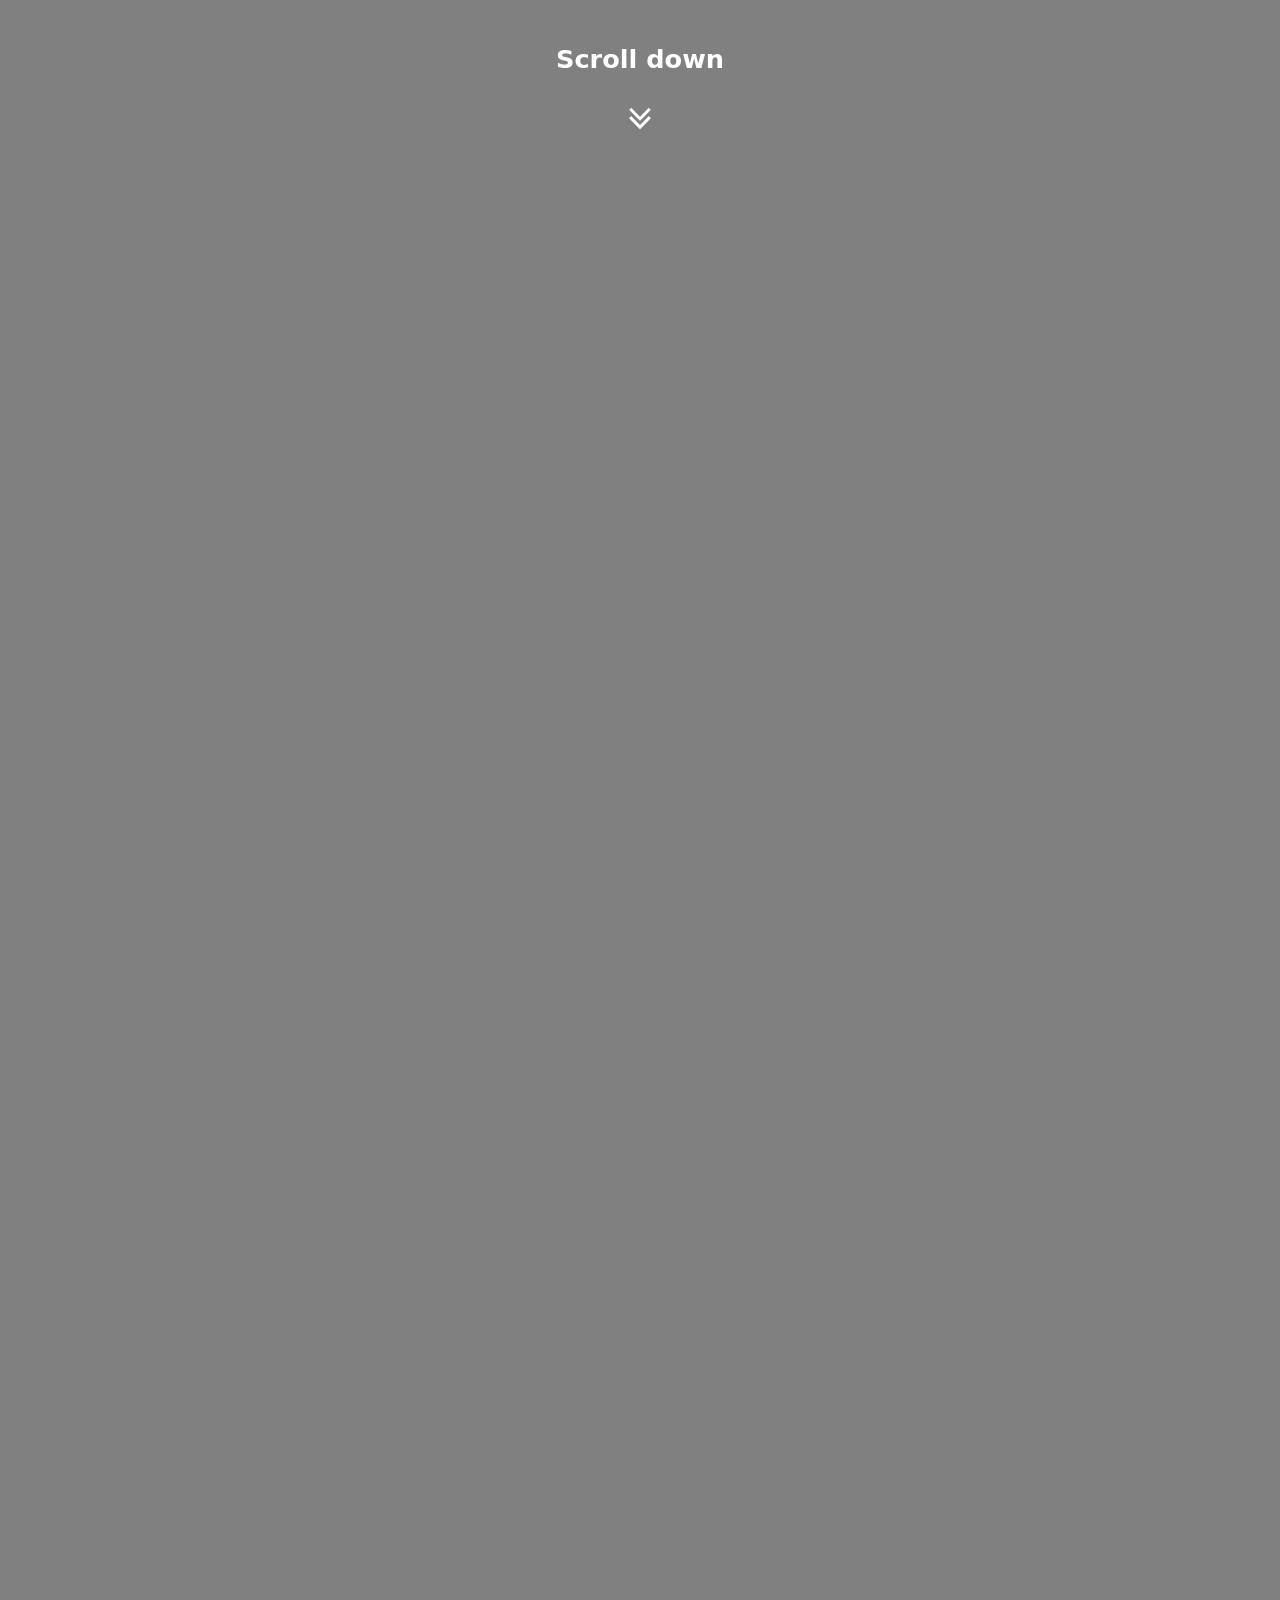
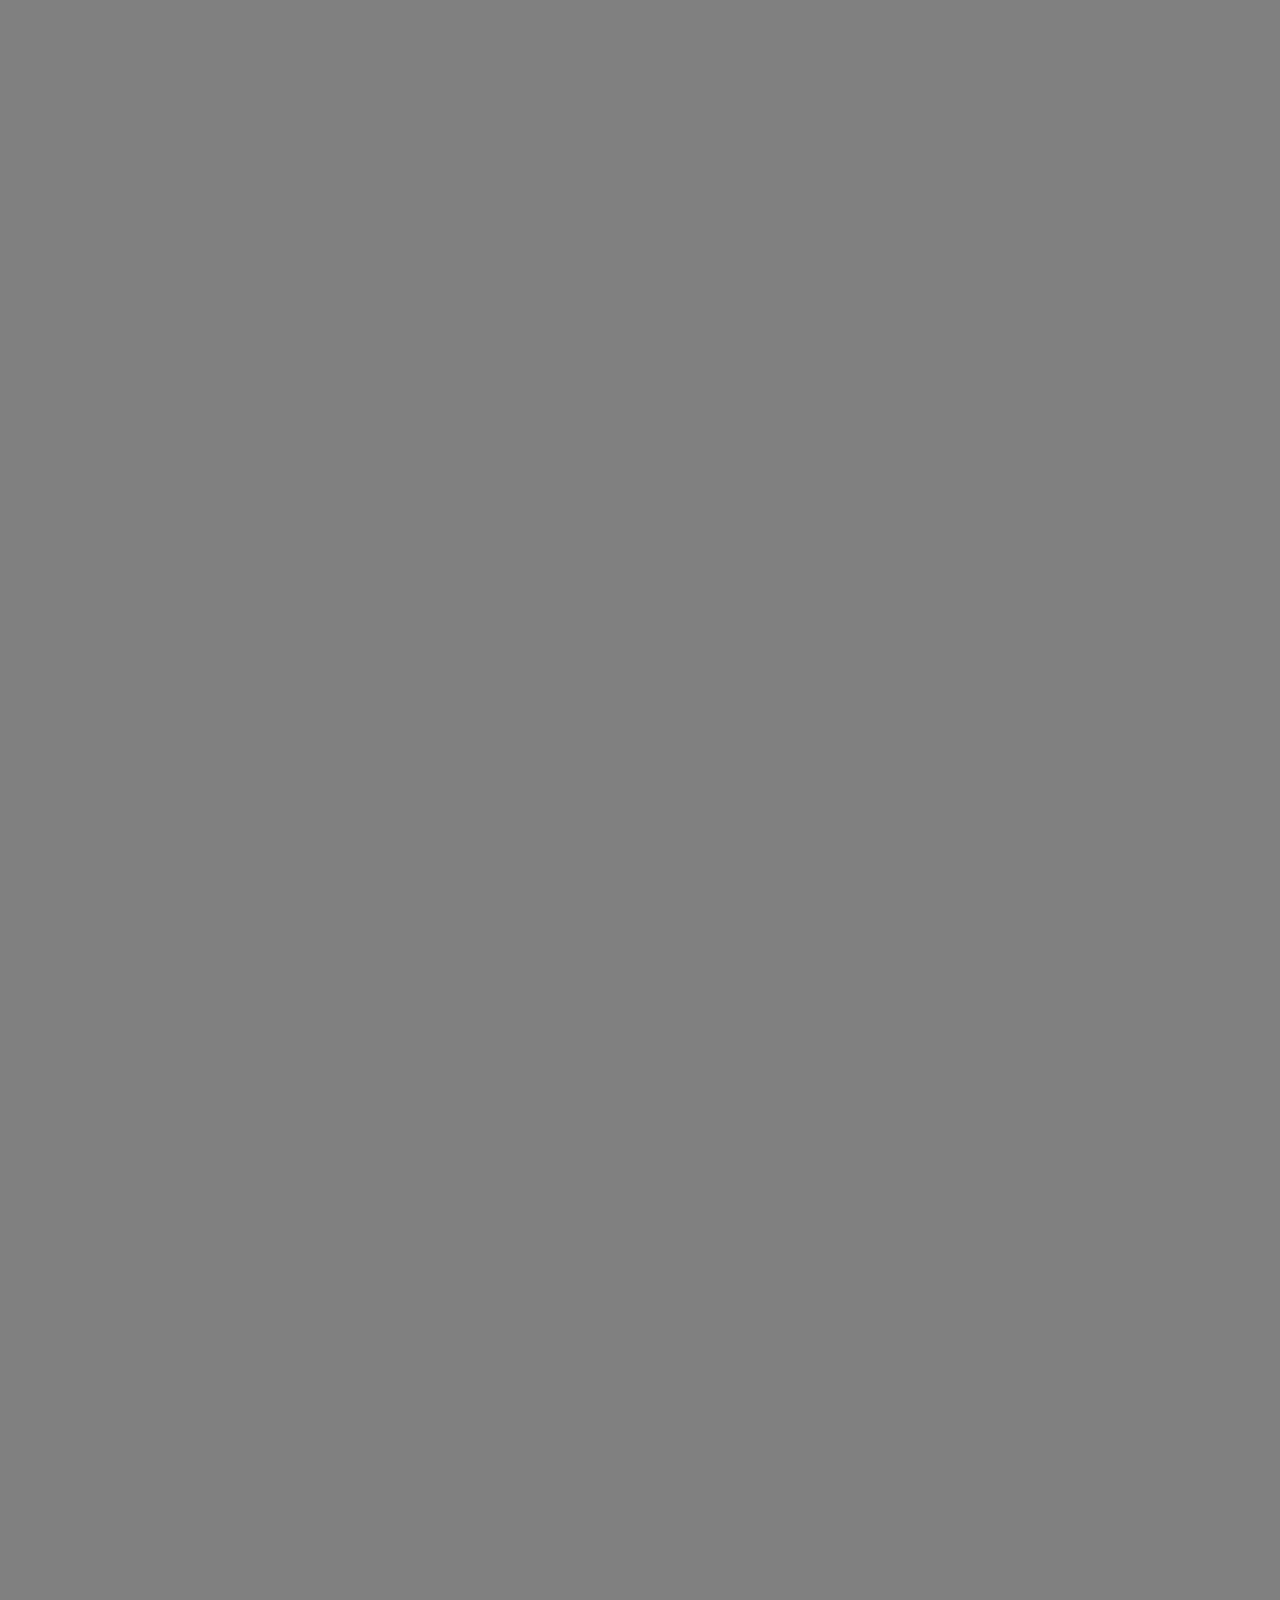
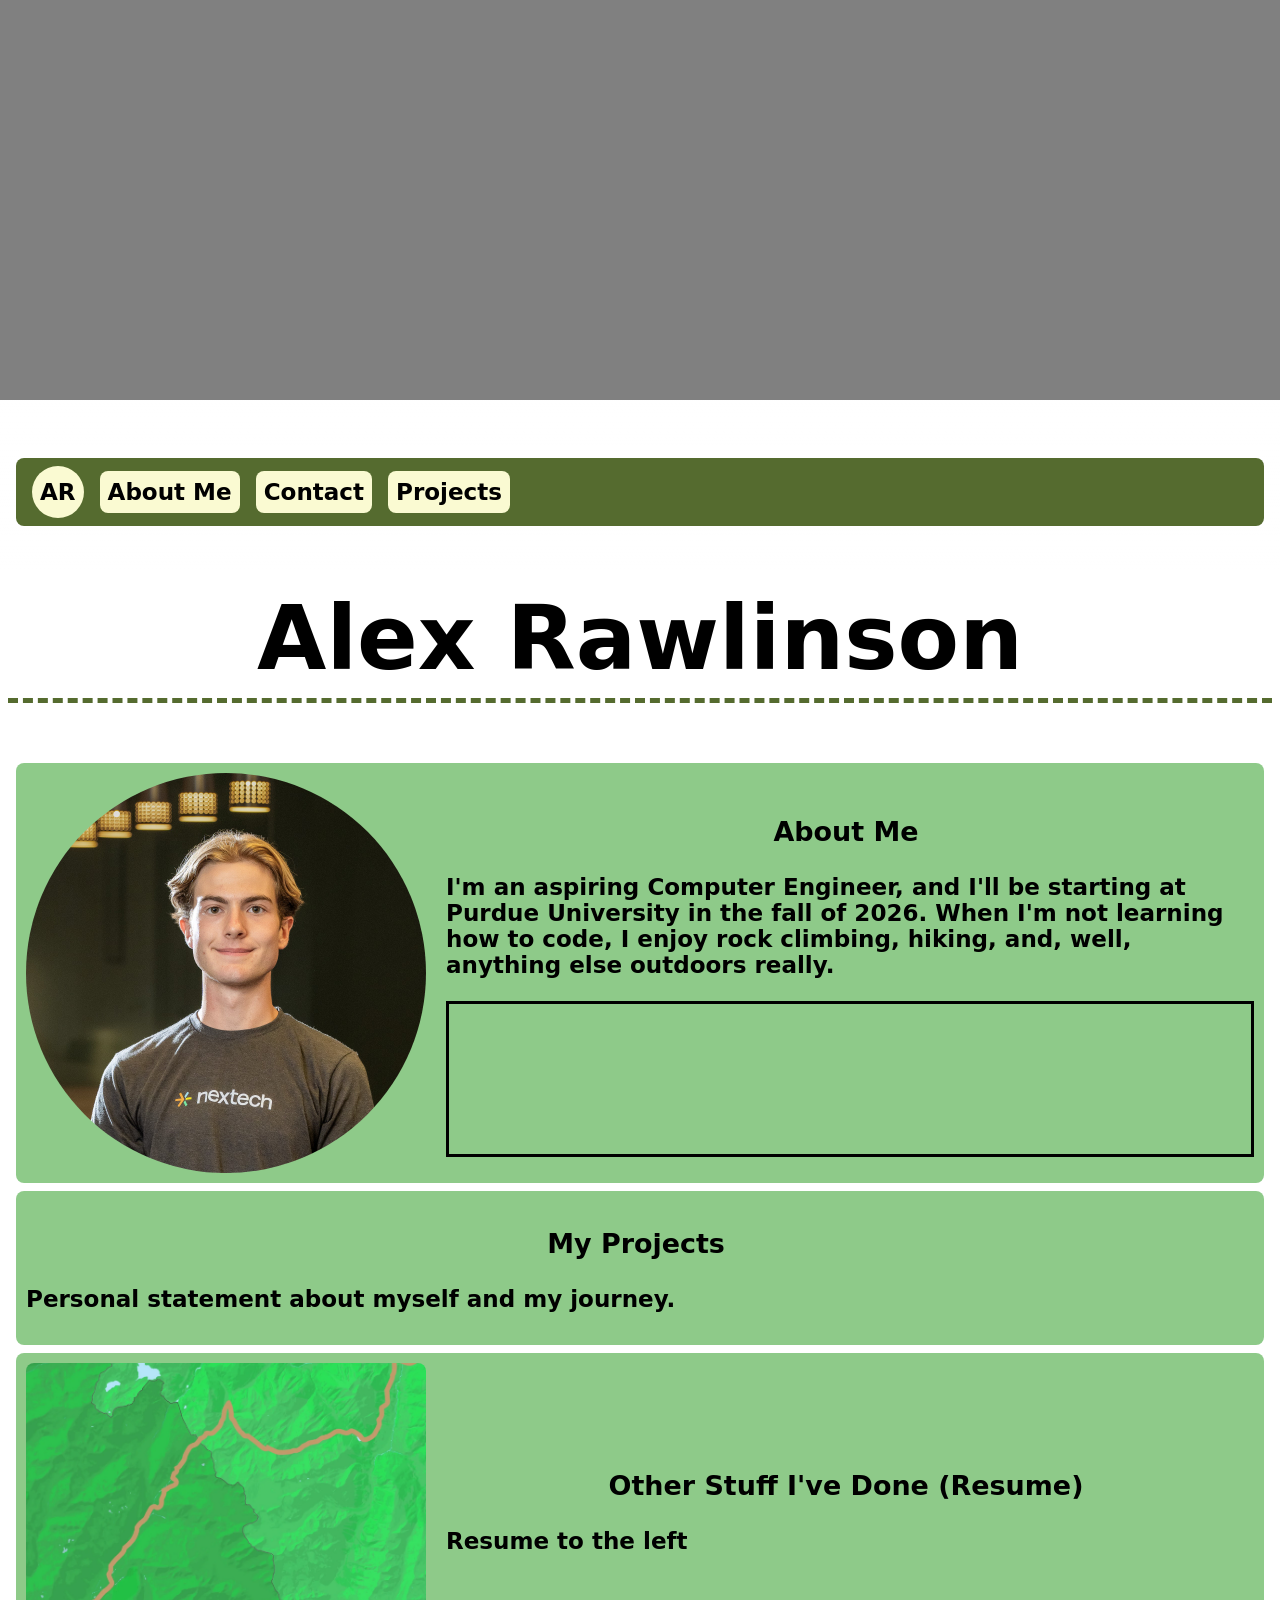
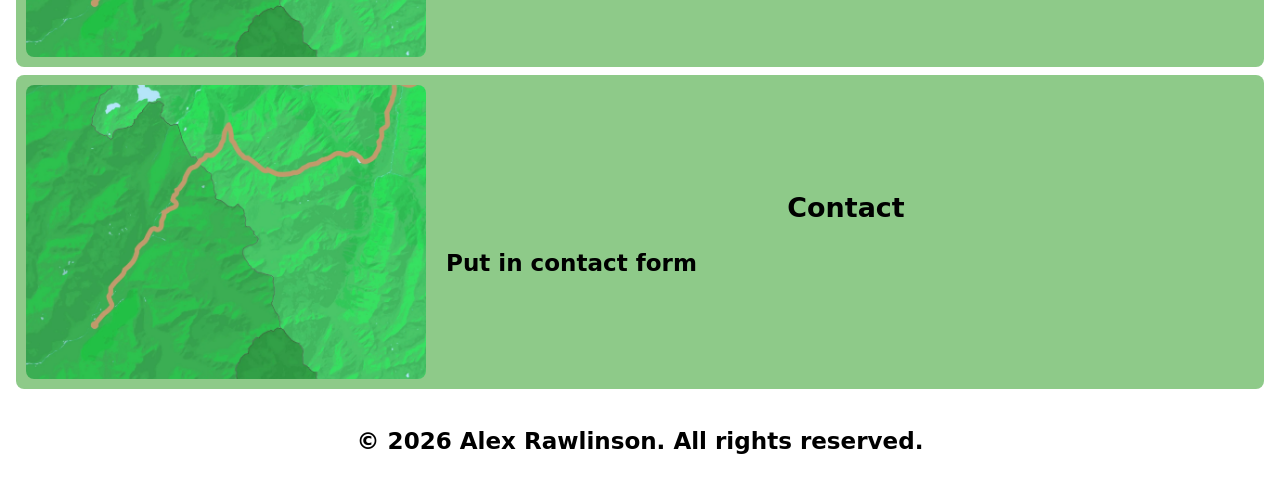
==== index.html @ c59f5154 "test gh yet again" ====
<!DOCTYPE html>
<html>

<head>
    <title>Home</title>
    <link href="./style.css" rel="stylesheet" type="text/css" />
    <script defer src="./script.js"></script>
</head>

<body>
    <div class="scroll-container">
        <div class="video-topper">
            <p>Scroll down</p>
            <img src="Assets/down-arrow.png" style="width: 3vw; margin:none;">
        </div>

        <div class="video-container">
            <video class="video" muted playsinline preload="auto">
                <source src="Assets/colorado.mp4" type="video/mp4">
            </video>

            <a href="#about-me" class="video-navbtn" id="aboutButton">About</a>
            <a href="#projects" class="video-navbtn" id="projectsButton">Projects</a>
            <a href="#contact" class="video-navbtn" id="contactButton">Contact</a>
        </div>
    </div>

    <div class="gradient">
        <div class="navbar">
            <a href="#start" class="navbar-icon"
                style="border-radius: 100%; aspect-ratio: 1; text-align: center; align-items: center;">AR</a>
            <a href="#about-me" class="navbar-icon">About Me</a>
            <a href="#contact" class="navbar-icon">Contact</a>
            <a href="#projects" class="navbar-icon">Projects</a>
        </div>

        <h1 style="font-size: 7vw;" id="start">Alex Rawlinson</h1>

        <div>
            <div class="section" id="about-me">
                <img src="Assets/alex-portrait-nextech-cropped.jpg" alt="portrait of Alex" class="section-image" style="border-radius:50%;">
                <div class="section-text">
                    <h3 style="margin-right: 8px">About Me</h3>
                    <p>I'm an aspiring Computer Engineer, and I'll be starting at Purdue University in the fall of 2026. When I'm not learning how to code, I enjoy rock climbing, hiking, and, well, anything else outdoors really.</p>
                    <div class="slideshow-container">
                        
                    </div>
                </div>
            </div>

        </div>

        <div class="section" id="projects">
            

            <div class="section-text">
                <h3 style="margin-right: 8px">My Projects</h3>
                <p>Personal statement about myself and my journey.</p>
            </div>
        </div>

        <div class="section" id="resume">
            <img src="Assets/hiking-trail.jpg" alt="my resume" class="section-image">
            <div class="section-text">
                <h3 style="margin-right: 8px">Other Stuff I've Done (Resume)</h3>
                <p>Resume to the left</p>
            </div>
        </div>

        <div class="section" id="contact">
            <img src="Assets/hiking-trail.jpg" alt="my resume" class="section-image">
            <div class="section-text">
                <h3 style="margin-right: 8px">Contact</h3>
                <p>Put in contact form</p>
            </div>
        </div>


        <div class="footer">
            <p>&copy 2026 Alex Rawlinson. All rights reserved.</p>
        </div>
    </div>
</body>

</html>
---- style.css ----
/*makes it scroll nicely*/
html {
    scroll-behavior: smooth;
    font-size: larger;
}

html, body {
    width: 100%;
    max-width: 100%;
    overflow-x: hidden;
    margin: 0;
    padding: 0;
    color:black;
}

/*set background to ugly beige and Apple font :^| */
body {
    font-size: larger;
    font-family:system-ui, -apple-system, BlinkMacSystemFont, 'Segoe UI', Roboto, Oxygen, Ubuntu, Cantarell, 'Open Sans', 'Helvetica Neue', sans-serif;
    font-weight: bolder;
}

.gradient{
    background-image: linear-gradient(to bottom, rgba(255, 255, 255, 0) 0%, rgba(255, 255, 255, 0.877) 10%); 
    position:relative;
    /* background-color: #fbfbfbb8; */
    padding: 8px;
    z-index: 20;
}



/*center header and make divider*/
h1 {
    text-align: center;
    border-bottom: 5px dashed darkolivegreen;
    padding-bottom: 8px;
    color: black;
    z-index: 10;
}

.scroll-container{
    height: 400vh;
    position: relative;
    background-color: gray;
}

.video-container{
    position:fixed;
    width: 100%;
    height: 100vh;
    overflow: hidden;
    z-index: 0;
}

.video{
    width: 100%;
    height: 100%;
    object-fit: cover;
    position: relative;
    z-index: 0;
}

.video-navbtn{
    position: absolute;
    left: -30%;
    top: 35%;
    /* background-color: #fbfbfb; */
    z-index: 10;
    padding: 20px;

    /* or 5vw */
    font-size: 5vw;

    margin: 5%;
    color: white;


    /* try flex parameter */
    flex: 1 1;

    opacity: 1;
    cursor: pointer;
}


.video-topper{
    position: absolute;
    top: 0.5%;
    z-index: 30;
    font-size: 2vw;

    /* REUSE THIS - move it to center then back so it's really centered */
    left: 50%;
    transform: translate(-50%);

    color: white;

}  



/*set margins to auto, put on left (block), and allow shrink*/
img {
    display: block;
    margin-left: auto;
    margin-right: auto;
    border-radius: 8px;
    flex: 0 1 300px;
    z-index: 10;
}

/*make it bigger when you hover cursor*/
/*img:hover {
    scale: 1.05;
    transition-duration: 0.1s;
}  */

/* The code below centers the text of all h3's on the page. */
h3 {
    text-align: center;
    z-index: 10;
}

/*align sections left and allow wrap*/
.section-container {
    display: flex;
    flex-wrap: wrap;
    gap: 8px;
    z-index: 2;
}

/*format sections and allow side by side items within*/
.section {
    /* border: 1px rgb(0, 0, 155) ridge; */
    /* background-color: rgba(250, 250, 210, 0.7); */
    background-color: rgba(94, 180, 87, 0.7);

    padding: 10px;
    border-radius: 8px;
    margin: 8px;
    display: flex;
    flex-wrap: wrap;
    align-items: center;
    z-index: 3;
}

/*class for images for side by side elements*/
.section-image {
    width: 400px;
    margin-right: 20px;
    z-index: 4;
}

/*text class so it can go next to images*/
.section-text {
    flex: 1 1;
    z-index: 4;
}

.slideshow-container{
    display: flex;
    border: 3px black solid;
    height: 150px;
}

/*navbar with flex icons tried to make static but DID NOT WORK*/
.navbar {
    display: flex;
    justify-content: flex-start;
    background-color: darkolivegreen;
    padding: 8px;
    margin: 8px;
    margin-top: 50px;
    color: black;
    border-radius: 8px;
    align-items: center;
    position: sticky;
    z-index: 100;

    top: 0;
}

/*make icons clickable and format correctly*/
.navbar-icon {
    display: flex;
    justify-content: flex-start;
    background-color: lightgoldenrodyellow;
    color: rgb(0, 0, 0);
    padding: 8px;
    margin-left: 8px;
    margin-right: 8px;
    cursor: pointer;
    border-color: black;
    border-radius: 8px;
}

/*make navbar icon big on hover*/
.navbar-icon:hover {
    scale: 1.05;
    transition-duration: 0.1s;
}

/*make hyperlinks look like normal text*/
a {
    color: black;
    text-decoration: none;
    font-size: auto;
    z-index: 30;
}

/*make it bold DOES NOT WORK*/
a :hover {
    font-weight: bolder;
}

/*format bottom bar*/
.footer {
    display: block;
    text-align: center;
    padding: 8px;
    margin: 1px;
    color: black;
    align-items: center;
    flex-grow: 1;
    z-index: 10;
}
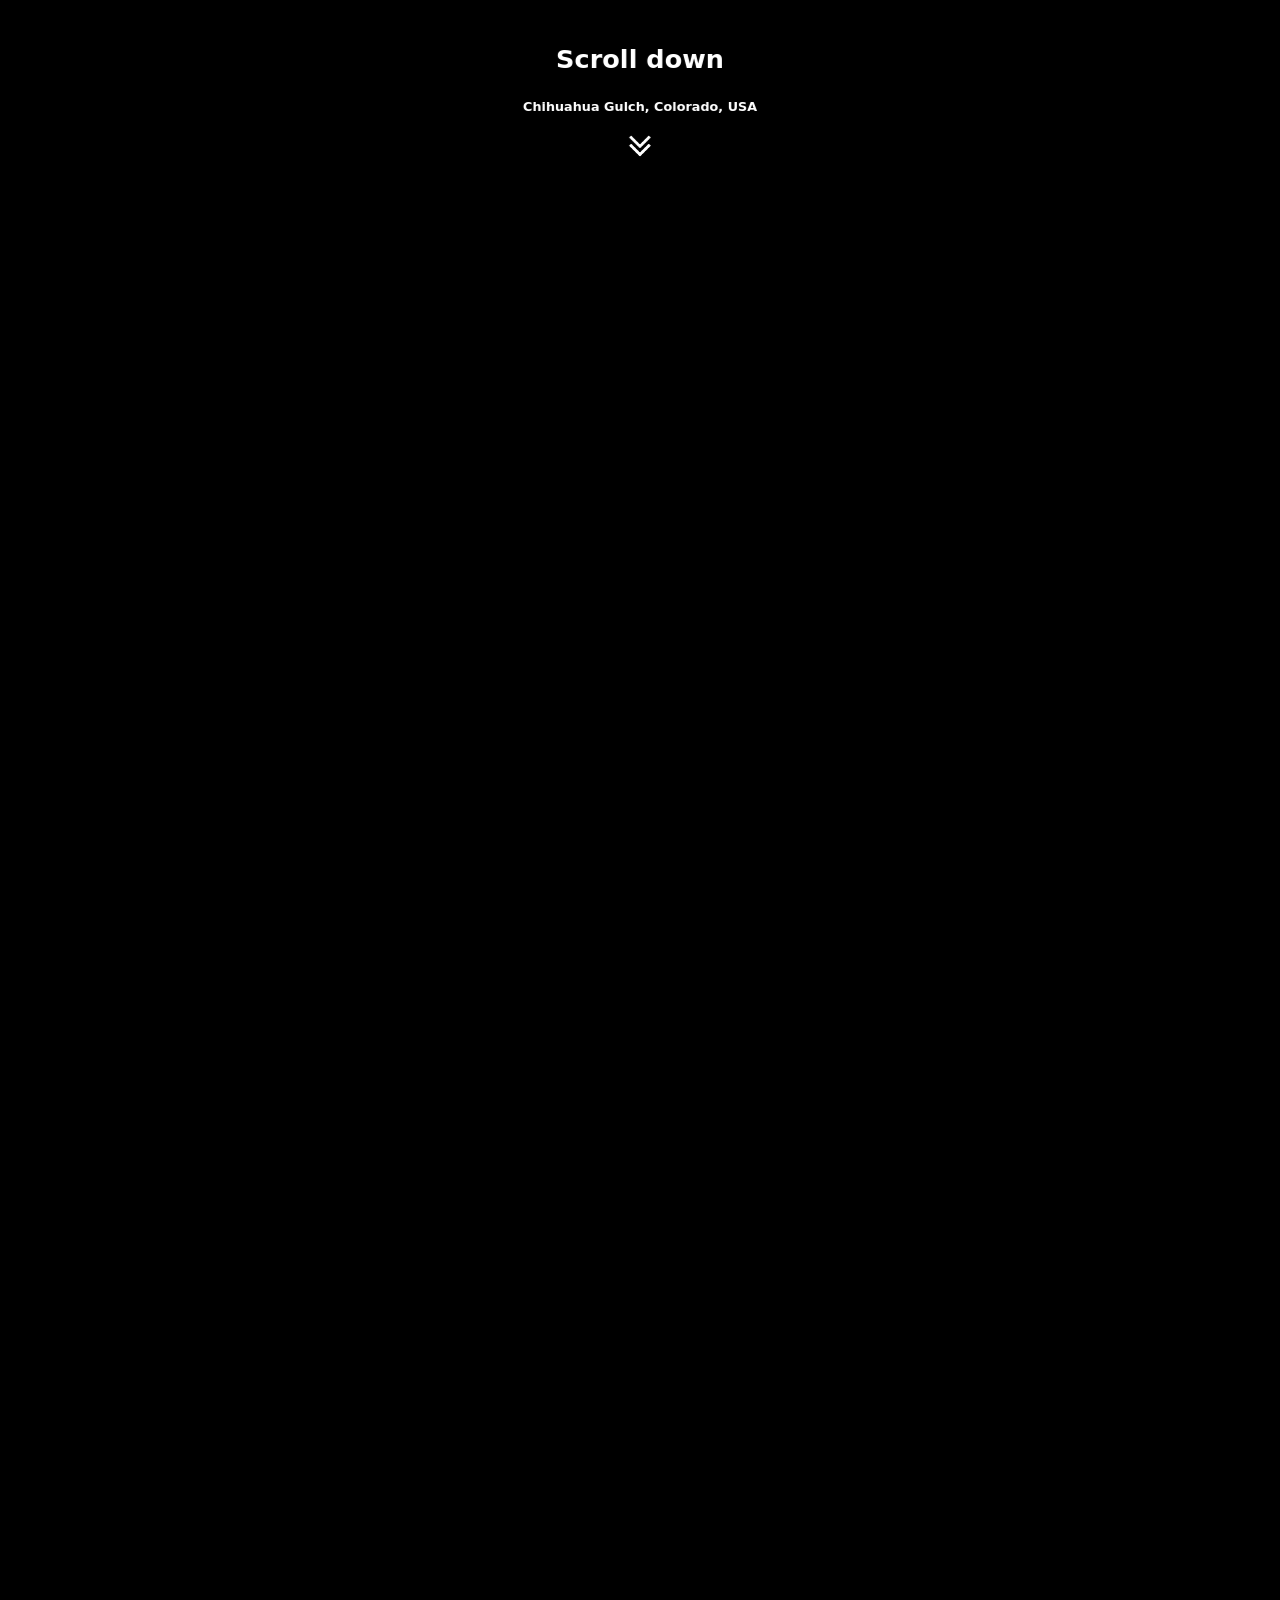
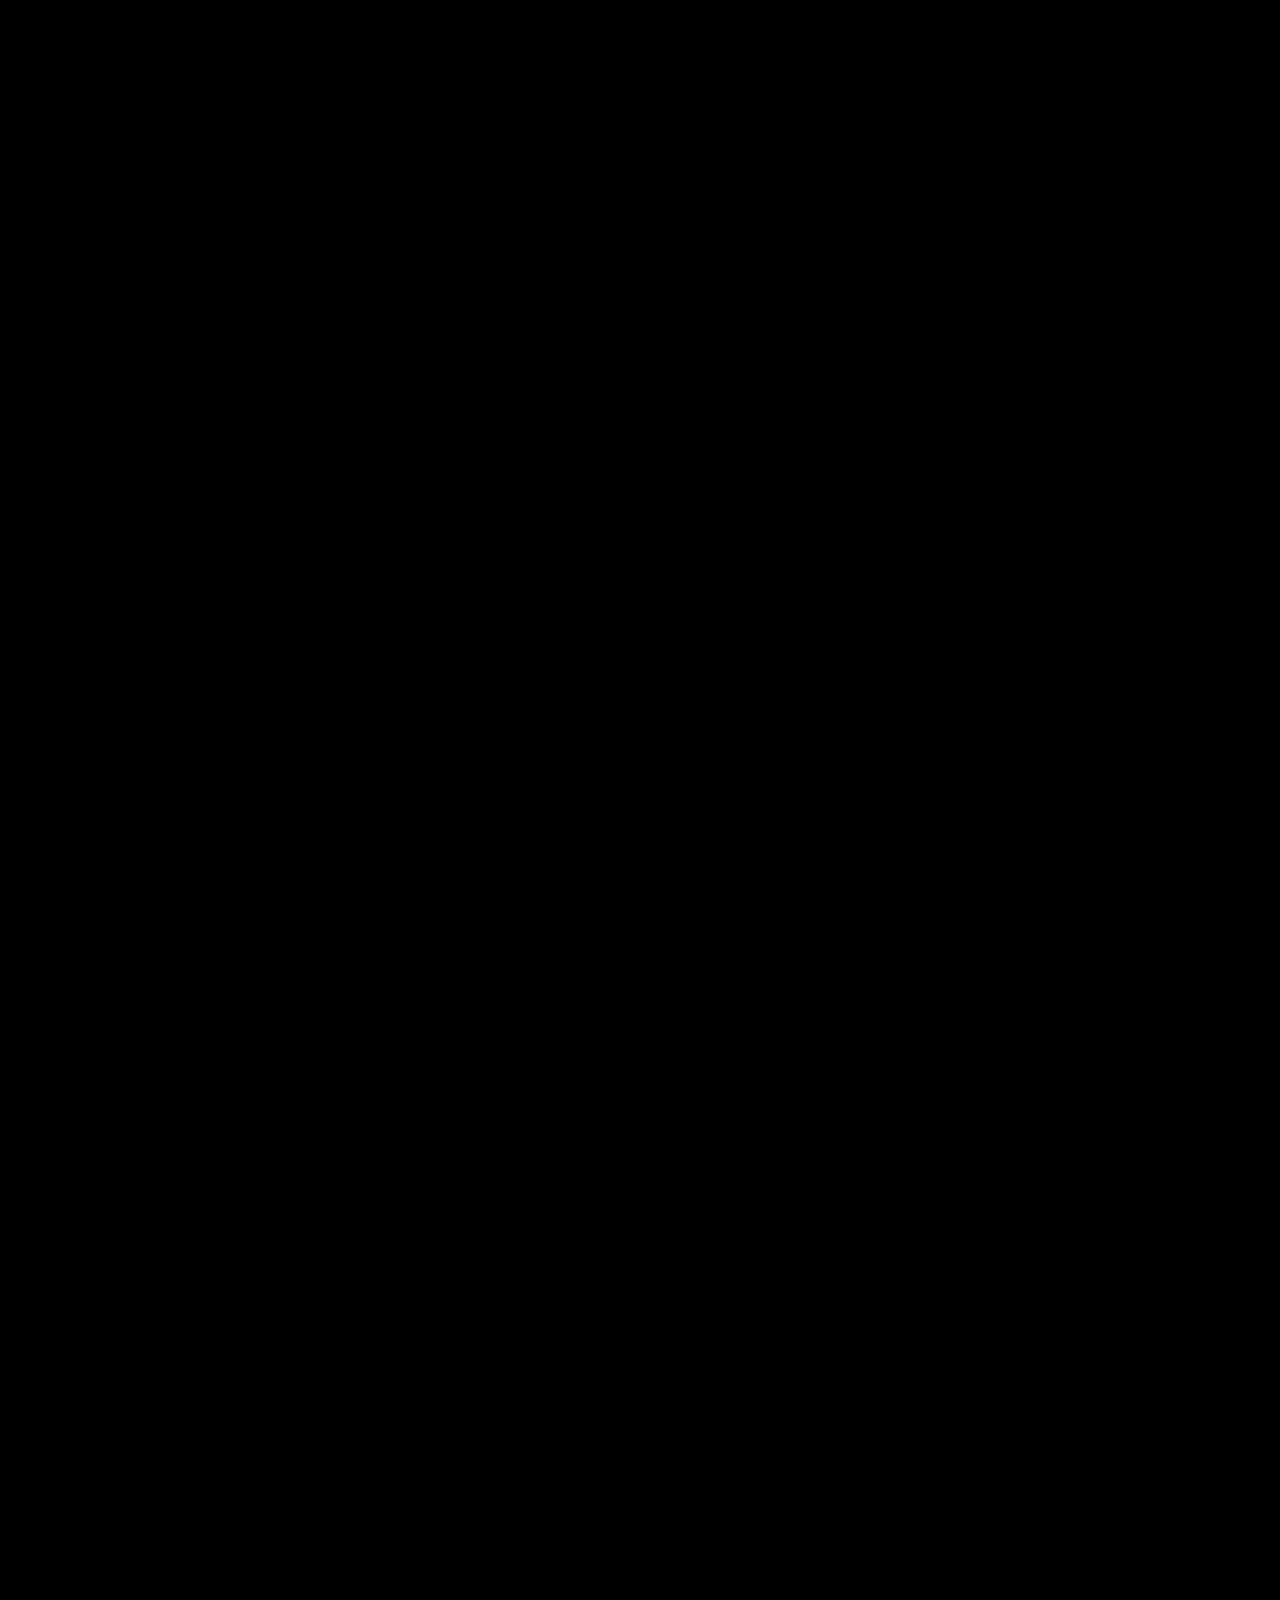
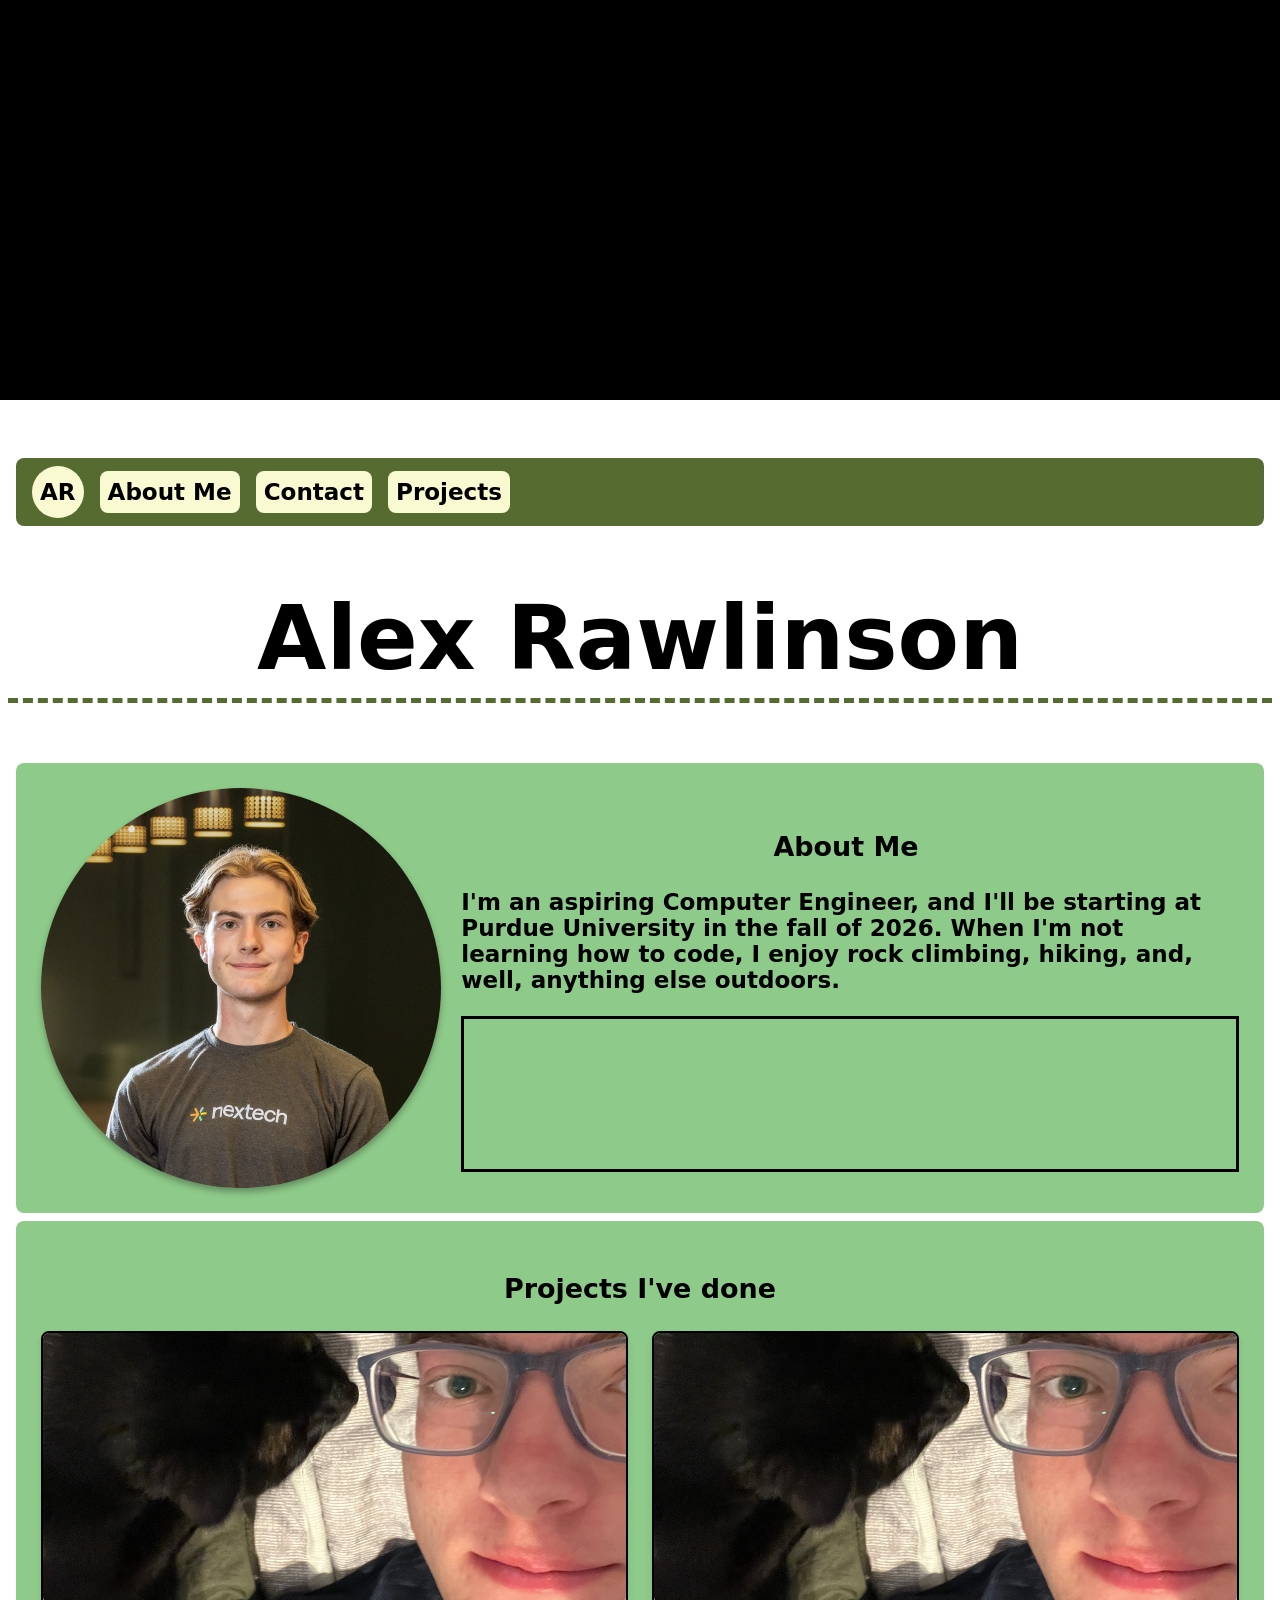
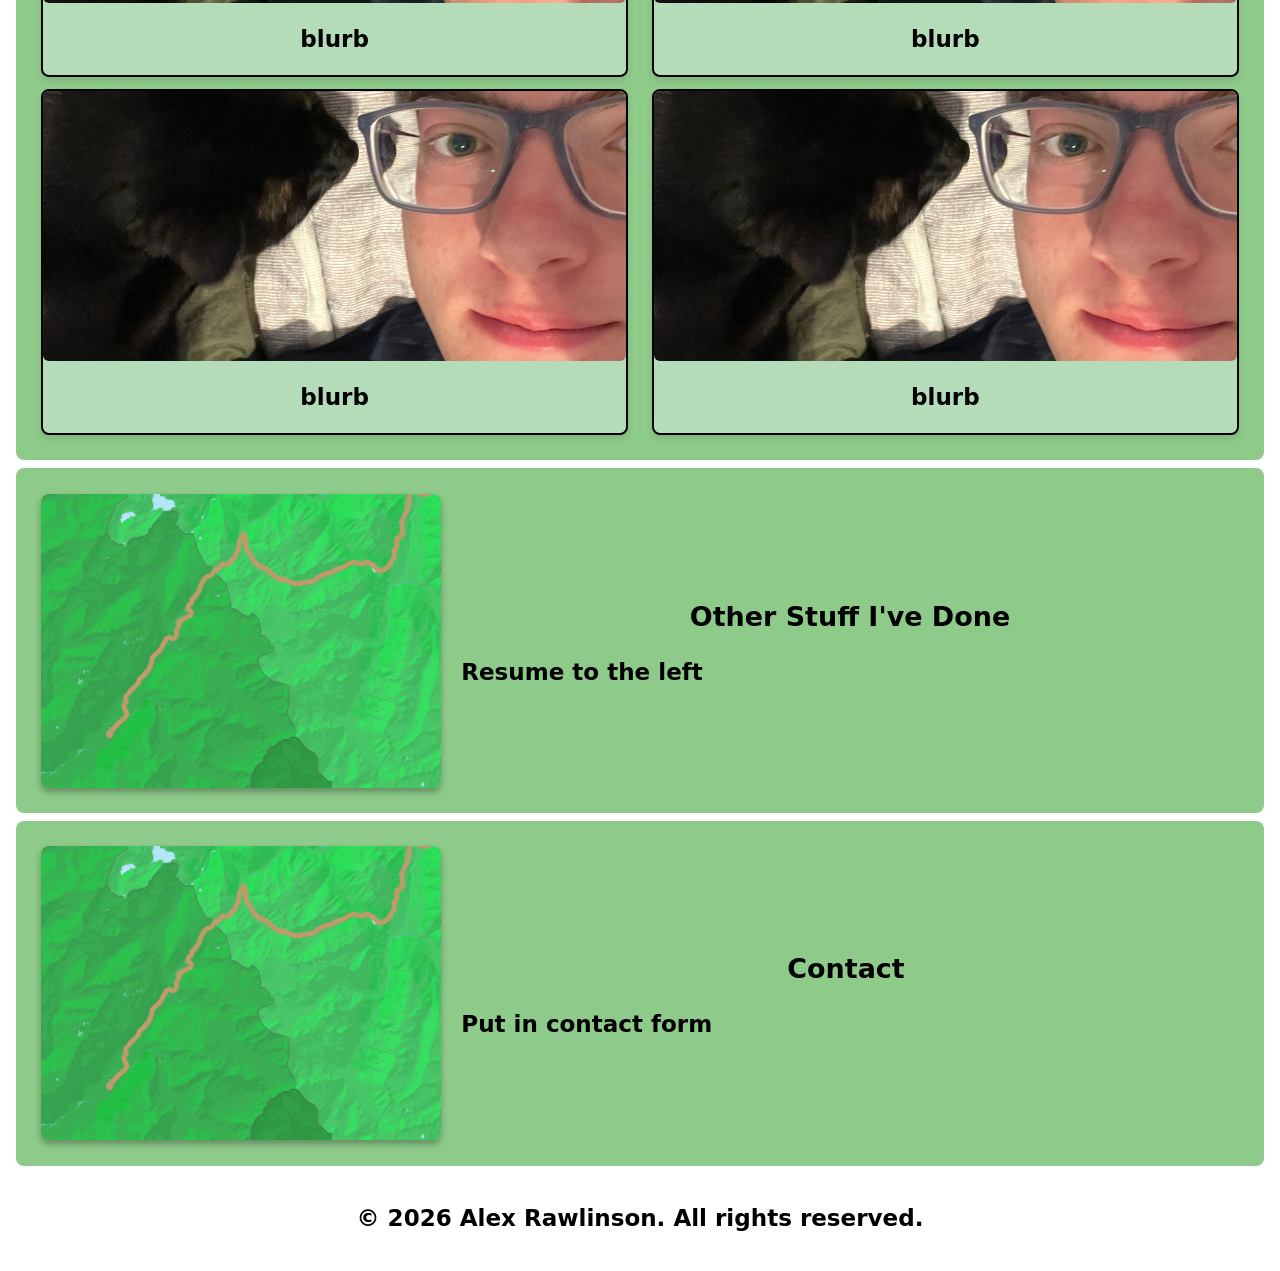
==== commit 3f32b262: "work on project cards" ====
--- a/index.html
+++ b/index.html
@@ -11,6 +11,7 @@
     <div class="scroll-container">
         <div class="video-topper">
             <p>Scroll down</p>
+            <p style="font-size: 1vw;">Chihuahua Gulch, Colorado, USA</p>
             <img src="Assets/down-arrow.png" style="width: 3vw; margin:none;">
         </div>
 
@@ -36,33 +37,54 @@
 
         <h1 style="font-size: 7vw;" id="start">Alex Rawlinson</h1>
 
-        <div>
-            <div class="section" id="about-me">
-                <img src="Assets/alex-portrait-nextech-cropped.jpg" alt="portrait of Alex" class="section-image" style="border-radius:50%;">
-                <div class="section-text">
-                    <h3 style="margin-right: 8px">About Me</h3>
-                    <p>I'm an aspiring Computer Engineer, and I'll be starting at Purdue University in the fall of 2026. When I'm not learning how to code, I enjoy rock climbing, hiking, and, well, anything else outdoors really.</p>
-                    <div class="slideshow-container">
-                        
-                    </div>
+
+        <div class="section" id="about-me">
+            <img src="Assets/alex-portrait-nextech-cropped.jpg" alt="portrait of Alex" class="section-image"
+                style="border-radius:50%;">
+            <div class="section-text">
+                <h3 style="margin-right: 8px">About Me</h3>
+                <p>I'm an aspiring Computer Engineer, and I'll be starting at Purdue University in the fall of 2026.
+                    When I'm not learning how to code, I enjoy rock climbing, hiking, and, well, anything else outdoors.
+                </p>
+                <div class="slideshow-container">
+
+                </div>
+            </div>
+        </div>
+
+        <div class="section" id="projects" style="justify-content: center; gap: 2%;">
+            <div style="width: 100%;">
+                <h3>Projects I've done</h3>
+            </div>
+            
+            <div class="section-text">
+                <div class="project-card">
+                    <img src="Assets/alex-and-luna.jpg" class="project-image">
+                    <p>blurb</p>
+                </div>
+                <div class="project-card" style="margin-top: 2%;">
+                    <img src="Assets/alex-and-luna.jpg" class="project-image">
+                    <p>blurb</p>
                 </div>
             </div>
 
-        </div>
-
-        <div class="section" id="projects">
-            
-
             <div class="section-text">
-                <h3 style="margin-right: 8px">My Projects</h3>
-                <p>Personal statement about myself and my journey.</p>
+                <div class="project-card">
+                    <img src="Assets/alex-and-luna.jpg" class="project-image">
+                    <p>blurb</p>
+                </div>
+                <div class="project-card" style="margin-top: 2%;">
+                    <img src="Assets/alex-and-luna.jpg" class="project-image">
+                    <p>blurb</p>
+                </div>
             </div>
         </div>
 
         <div class="section" id="resume">
             <img src="Assets/hiking-trail.jpg" alt="my resume" class="section-image">
             <div class="section-text">
-                <h3 style="margin-right: 8px">Other Stuff I've Done (Resume)</h3>
+                <h3 style="width: 100%;">Other Stuff I've Done
+                </h3>
                 <p>Resume to the left</p>
             </div>
         </div>
--- a/style.css
+++ b/style.css
@@ -42,7 +42,8 @@
 .scroll-container{
     height: 400vh;
     position: relative;
-    background-color: gray;
+    background-color: black;
+    /* isolation: isolate; */
 }
 
 .video-container{
@@ -93,8 +94,11 @@
     /* REUSE THIS - move it to center then back so it's really centered */
     left: 50%;
     transform: translate(-50%);
+    text-align: center;
 
     color: white;
+    mix-blend-mode: difference;
+    
 
 }  
 
@@ -141,6 +145,10 @@
     margin: 8px;
     display: flex;
     flex-wrap: wrap;
+
+    /* learning area */
+    
+    padding: 2%;
     align-items: center;
     z-index: 3;
 }
@@ -150,6 +158,7 @@
     width: 400px;
     margin-right: 20px;
     z-index: 4;
+    box-shadow: 0 4px 6px rgba(0, 0, 0, 0.3);
 }
 
 /*text class so it can go next to images*/
@@ -224,4 +233,31 @@
     align-items: center;
     flex-grow: 1;
     z-index: 10;
+}
+
+.project-card{
+    width: auto;
+    border-radius: 8px;
+    border: 2px black solid;
+    box-sizing: border-box;
+    text-align: center;
+    background-color: rgba(240, 248, 255, 0.4);
+    box-shadow: 0 4px 6px rgba(0, 0, 0, 0.1);
+
+    transition: transform 0.2s ease, box-shadow 0.2s ease;
+}
+
+.project-card:hover{
+    transform: translateY(-3px);
+    box-shadow: 6px 9px rgba(0, 0, 0, 0.15);
+}
+
+.project-image{
+    width: 100%;
+    max-height: 30vh;
+    border-radius: 6px;
+    overflow: hidden;
+    object-fit: cover;
+    object-position: center;
+
 }
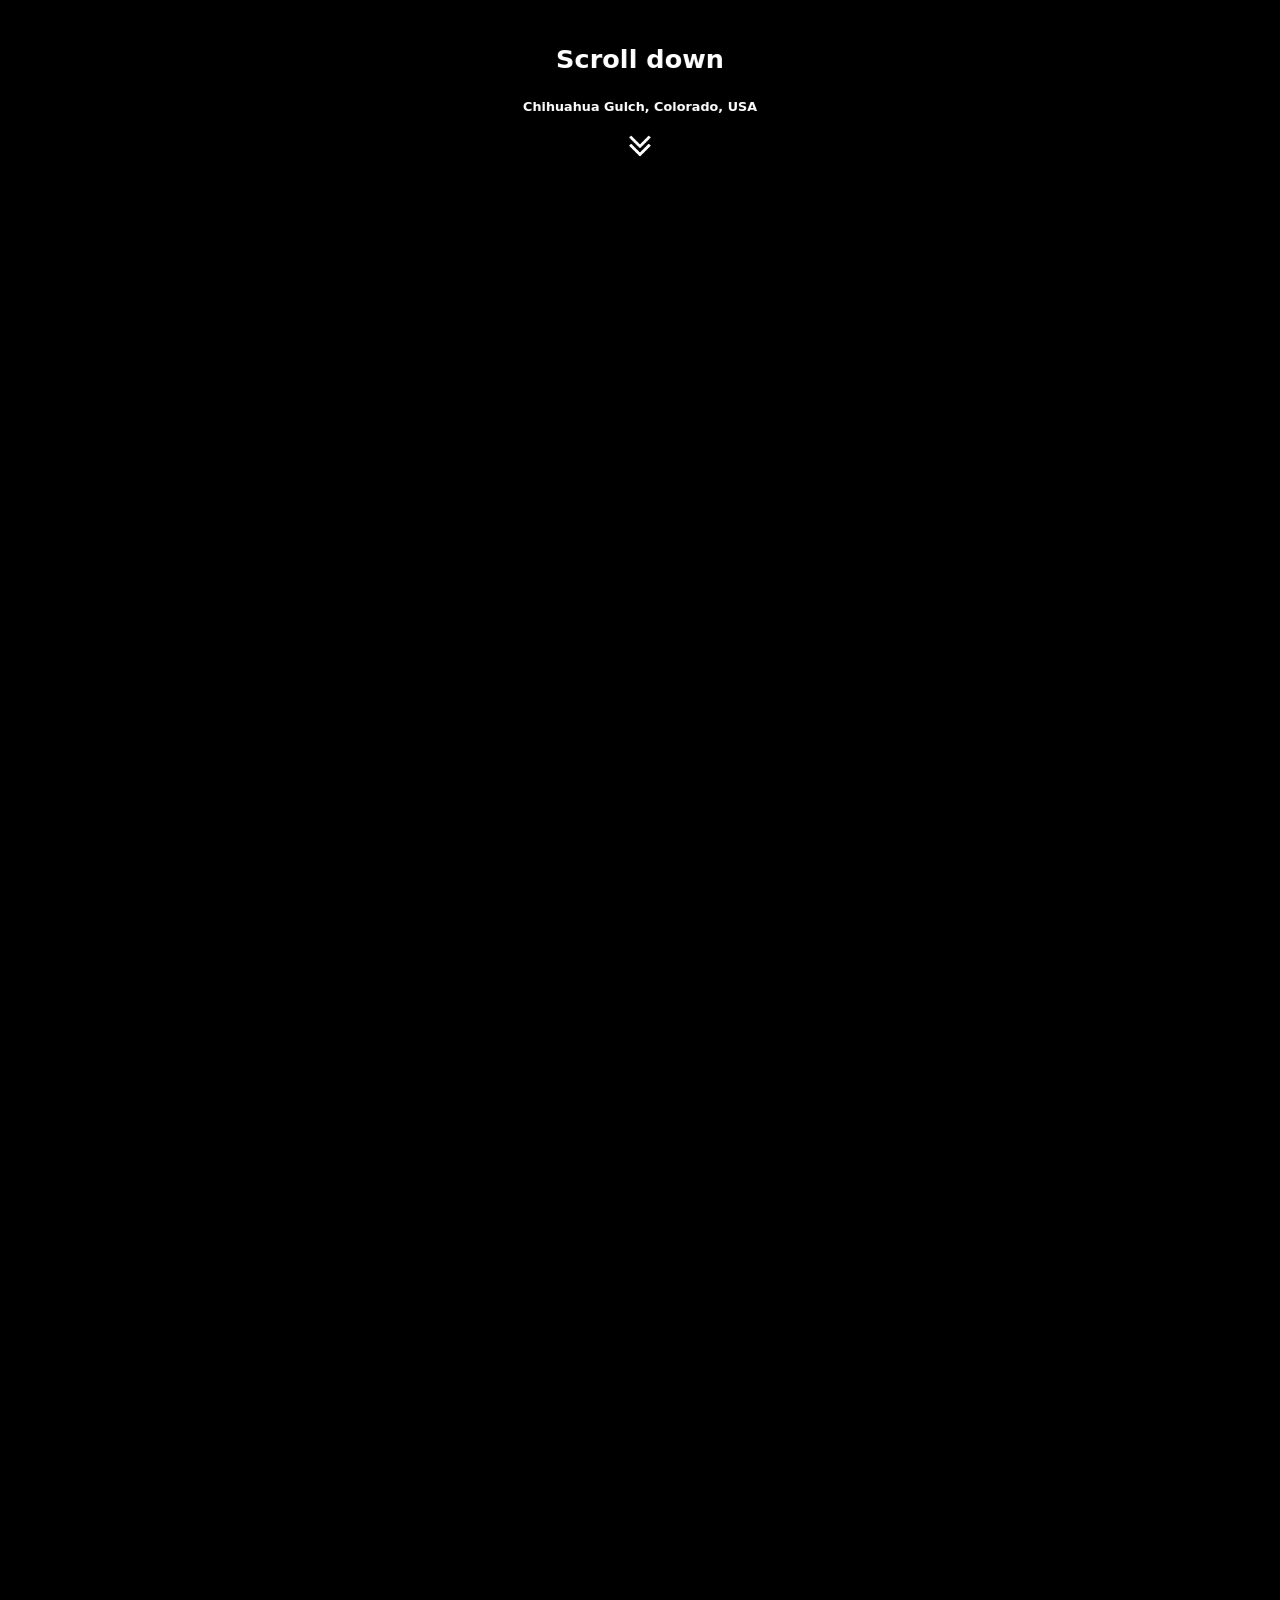
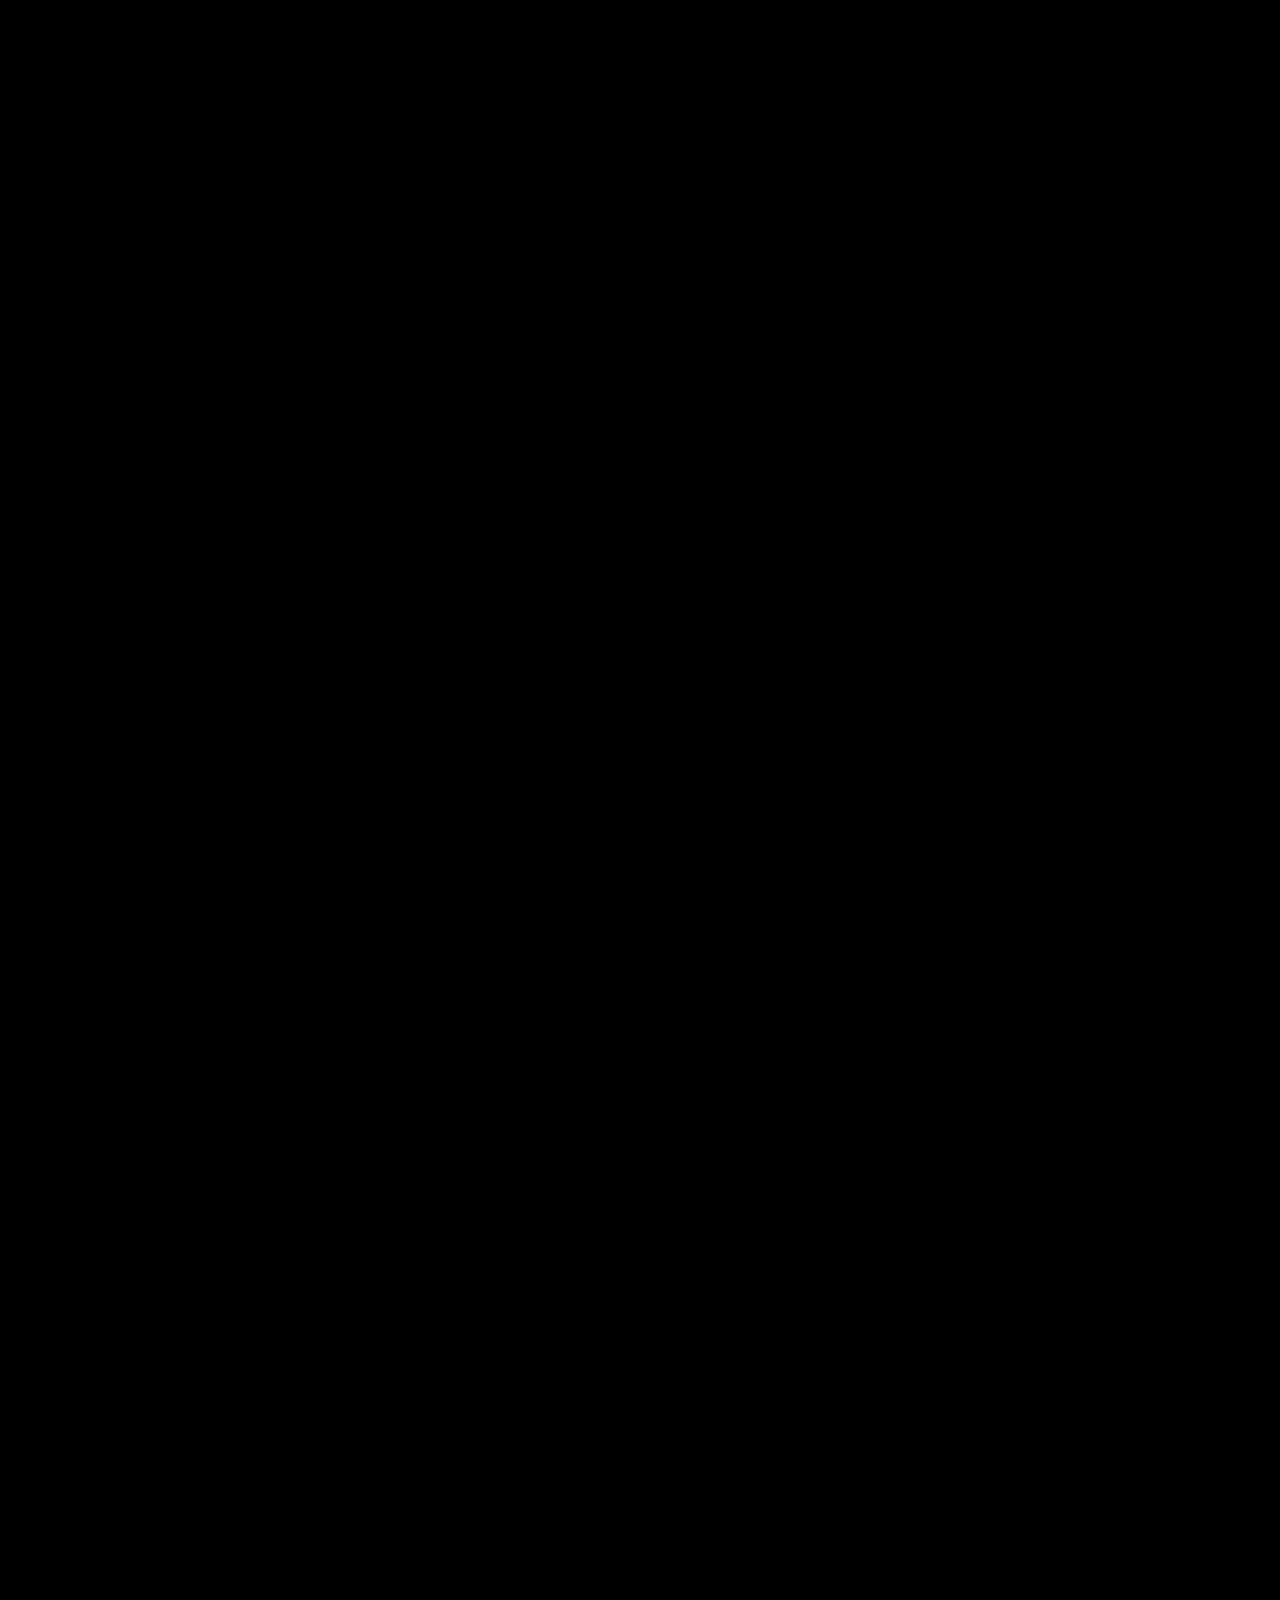
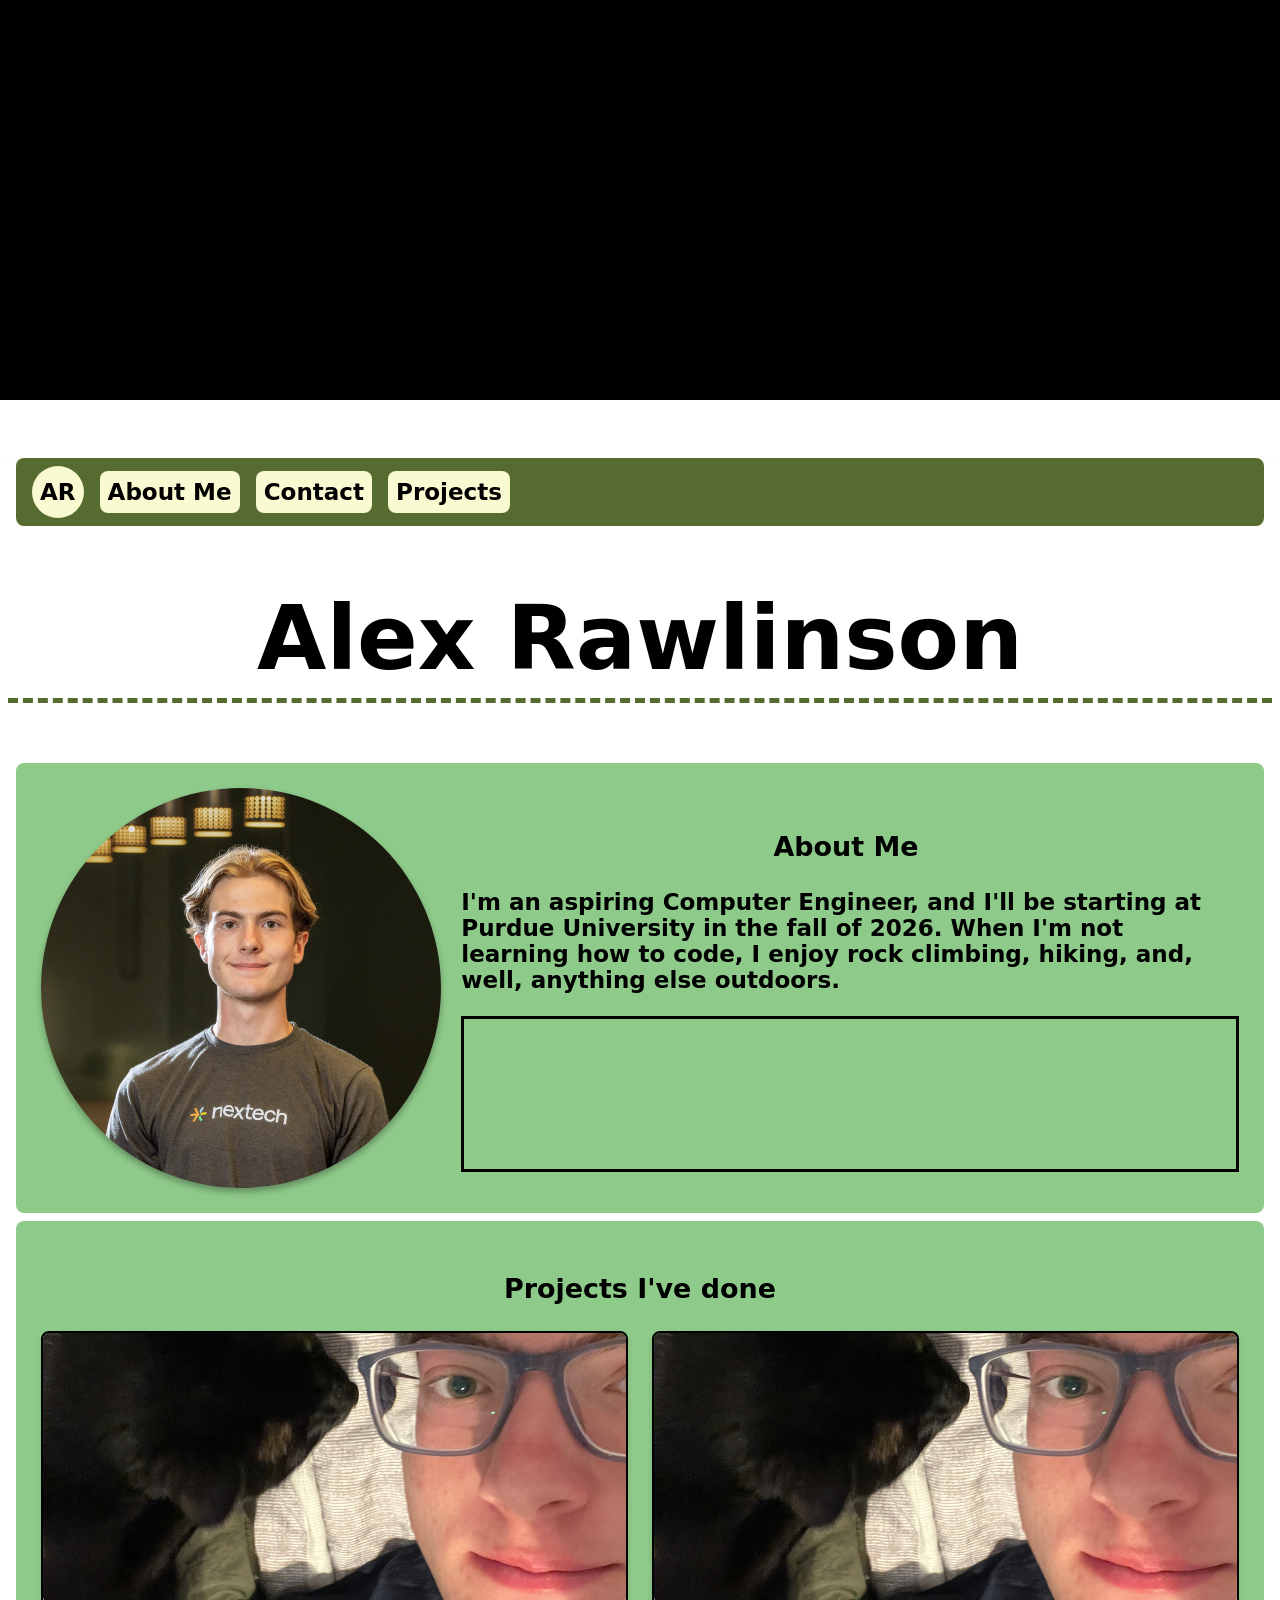
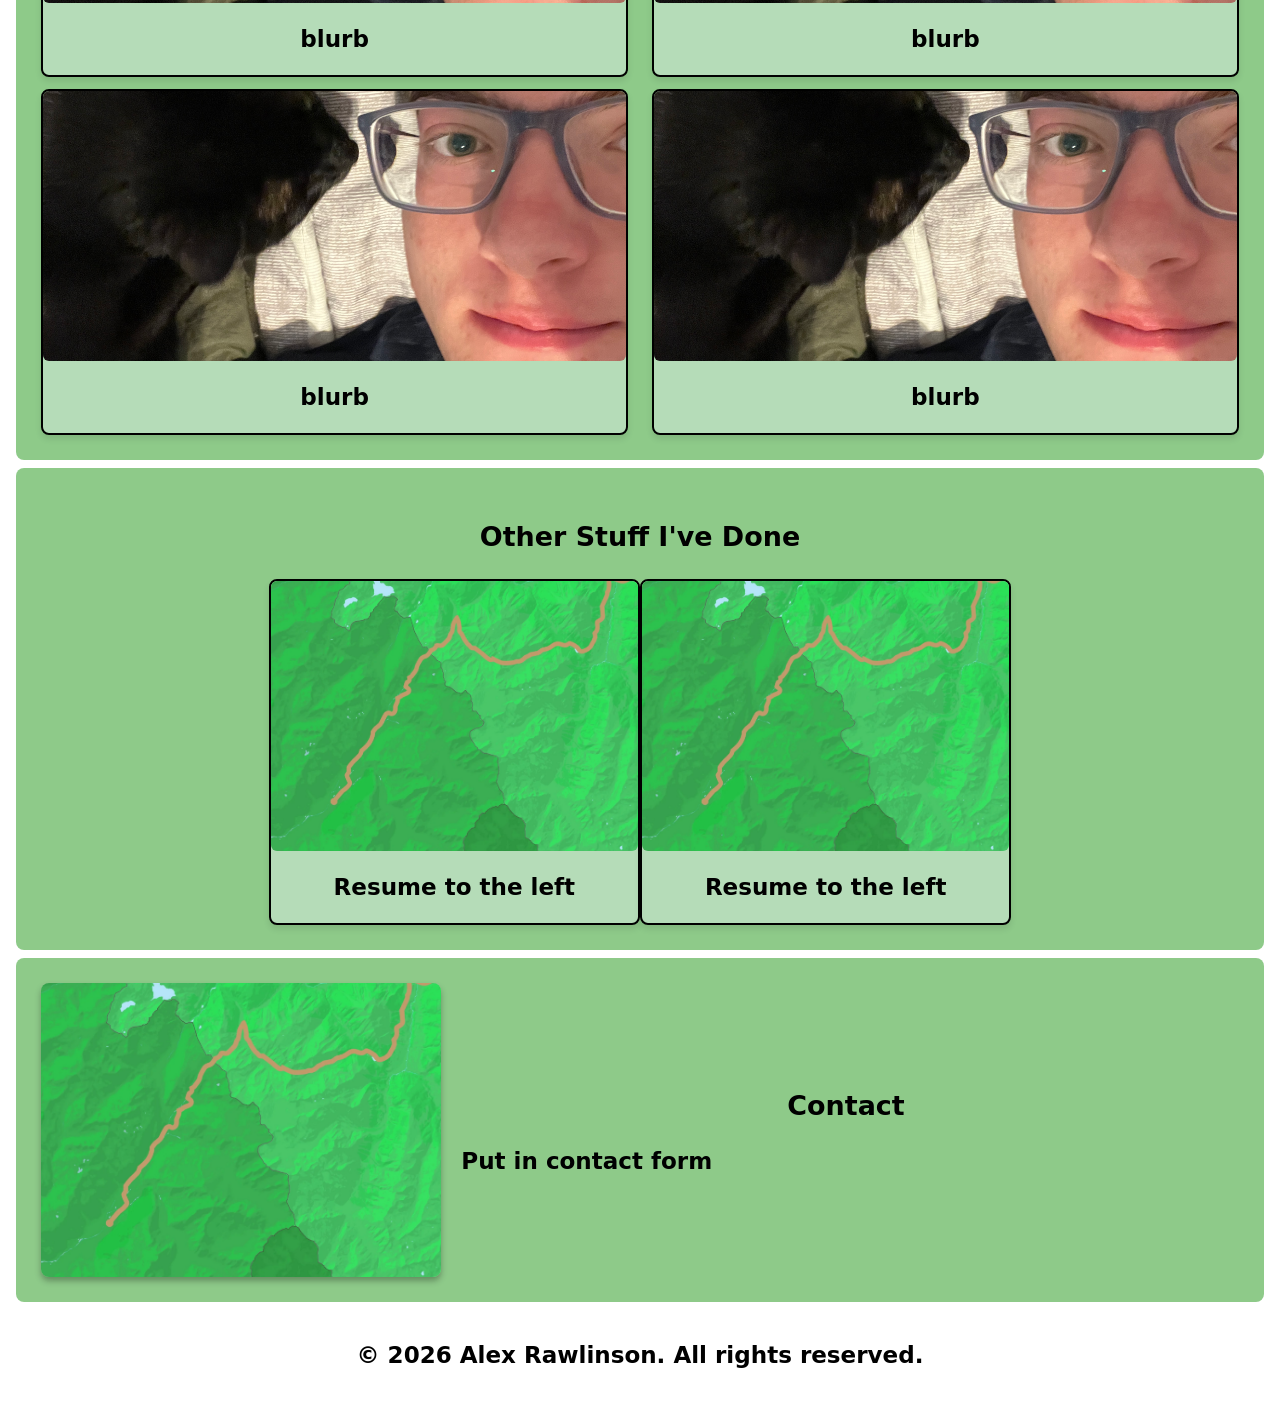
==== commit ae38bce3: "work on resume" ====
--- a/index.html
+++ b/index.html
@@ -56,7 +56,7 @@
             <div style="width: 100%;">
                 <h3>Projects I've done</h3>
             </div>
-            
+
             <div class="section-text">
                 <div class="project-card">
                     <img src="Assets/alex-and-luna.jpg" class="project-image">
@@ -80,13 +80,22 @@
             </div>
         </div>
 
-        <div class="section" id="resume">
-            <img src="Assets/hiking-trail.jpg" alt="my resume" class="section-image">
-            <div class="section-text">
-                <h3 style="width: 100%;">Other Stuff I've Done
-                </h3>
-                <p>Resume to the left</p>
+        <div class="section" id="resume" style="justify-content: center;">
+            <h3 style="width: 100%;">Other Stuff I've Done</h3>
+            <div class="project-card">
+                <img src="Assets/hiking-trail.jpg" alt="my resume" class="project-image">
+                <div class="section-text">
+                    <p>Resume to the left</p>
+                </div>
             </div>
+
+            <div class="project-card">
+                <img src="Assets/hiking-trail.jpg" alt="my resume" class="project-image">
+                <div class="section-text">
+                    <p>Resume to the left</p>
+                </div>
+            </div>
+            
         </div>
 
         <div class="section" id="contact">
--- a/style.css
+++ b/style.css
@@ -260,4 +260,28 @@
     object-fit: cover;
     object-position: center;
 
+}
+
+/* Modified version of project cards */
+.resume-card{
+    width: 100%;
+    border-radius: 8px;
+    border: 2px black solid;
+    box-sizing: border-box;
+    text-align: center;
+    background-color: rgba(240, 248, 255, 0.4);
+    box-shadow: 0 4px 6px rgba(0, 0, 0, 0.1);
+
+    transition: transform 0.2s ease, box-shadow 0.2s ease;
+}
+
+.project-card:hover{
+    transform: translateY(-3px);
+    box-shadow: 6px 9px rgba(0, 0, 0, 0.15);
+}
+
+.resume-icon{
+    max-width: 10%;
+    border-radius: 100%;
+    aspect-ratio: 1;
 }
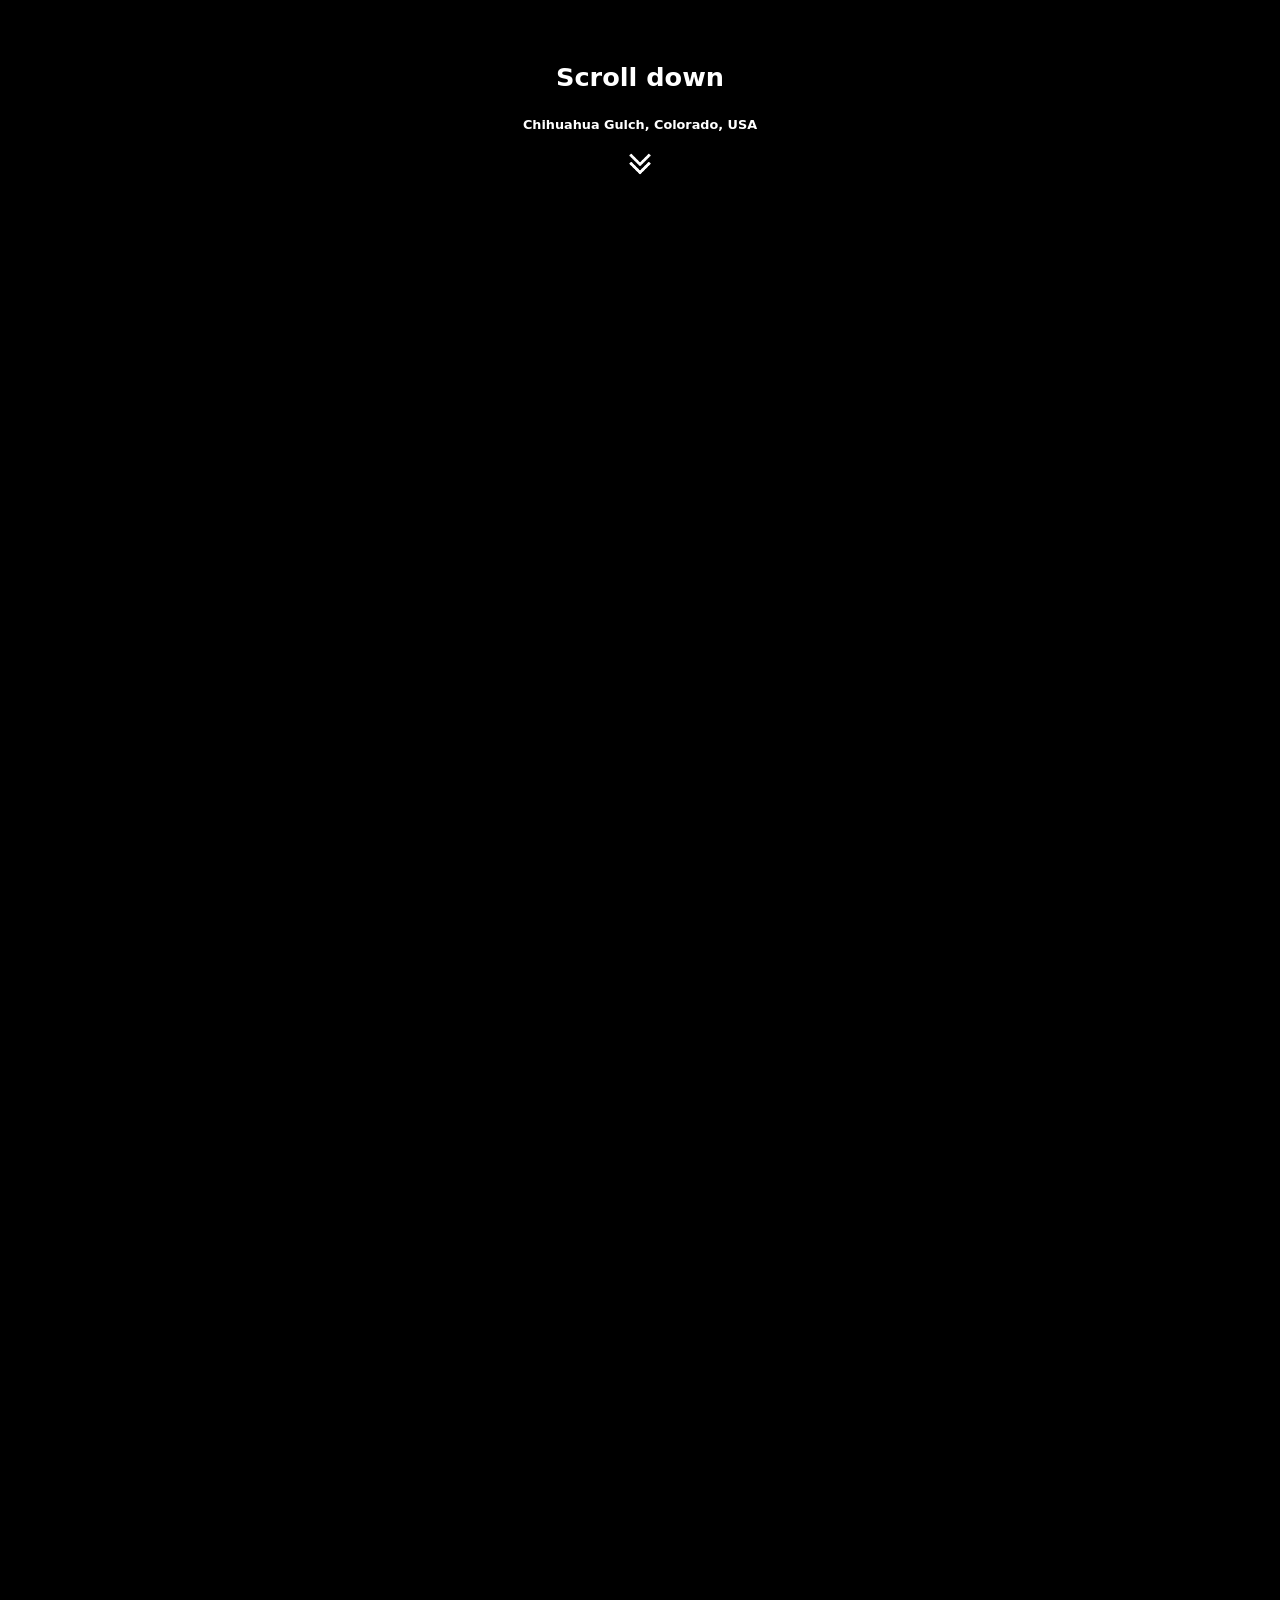
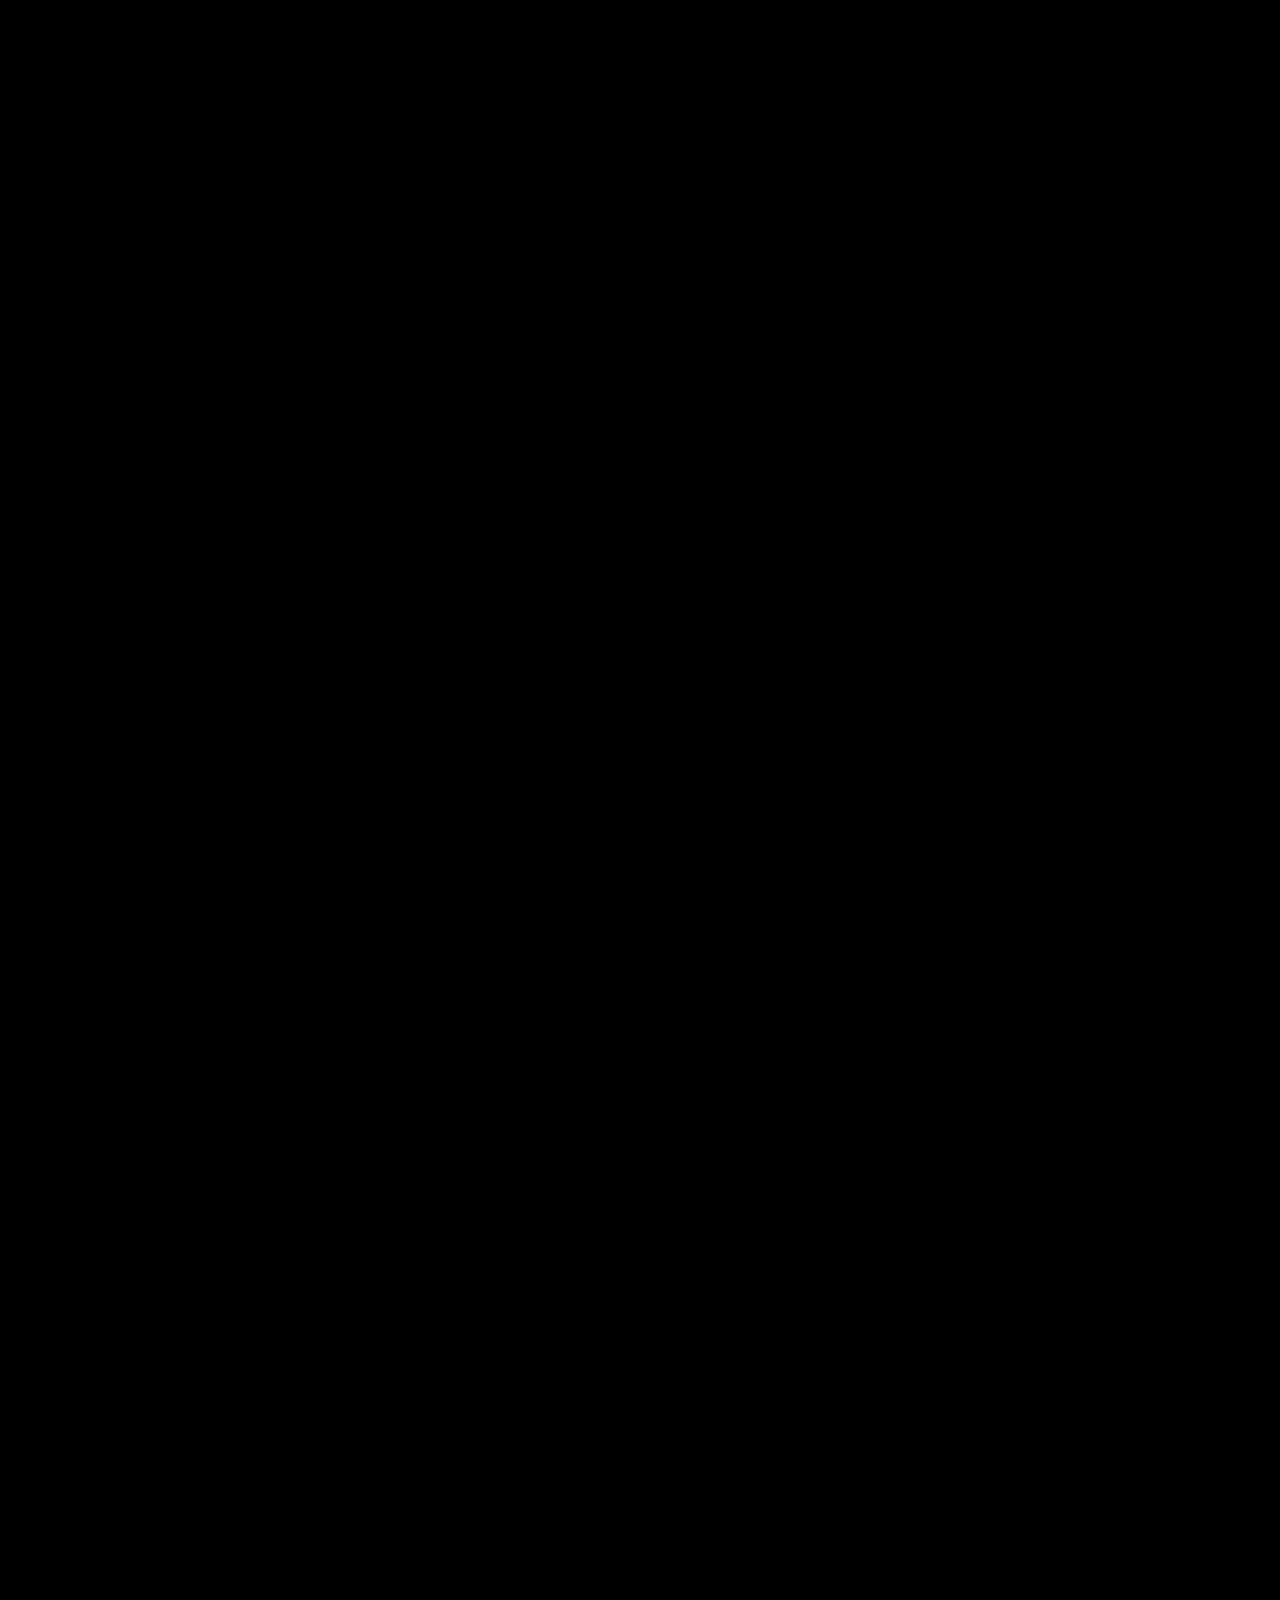
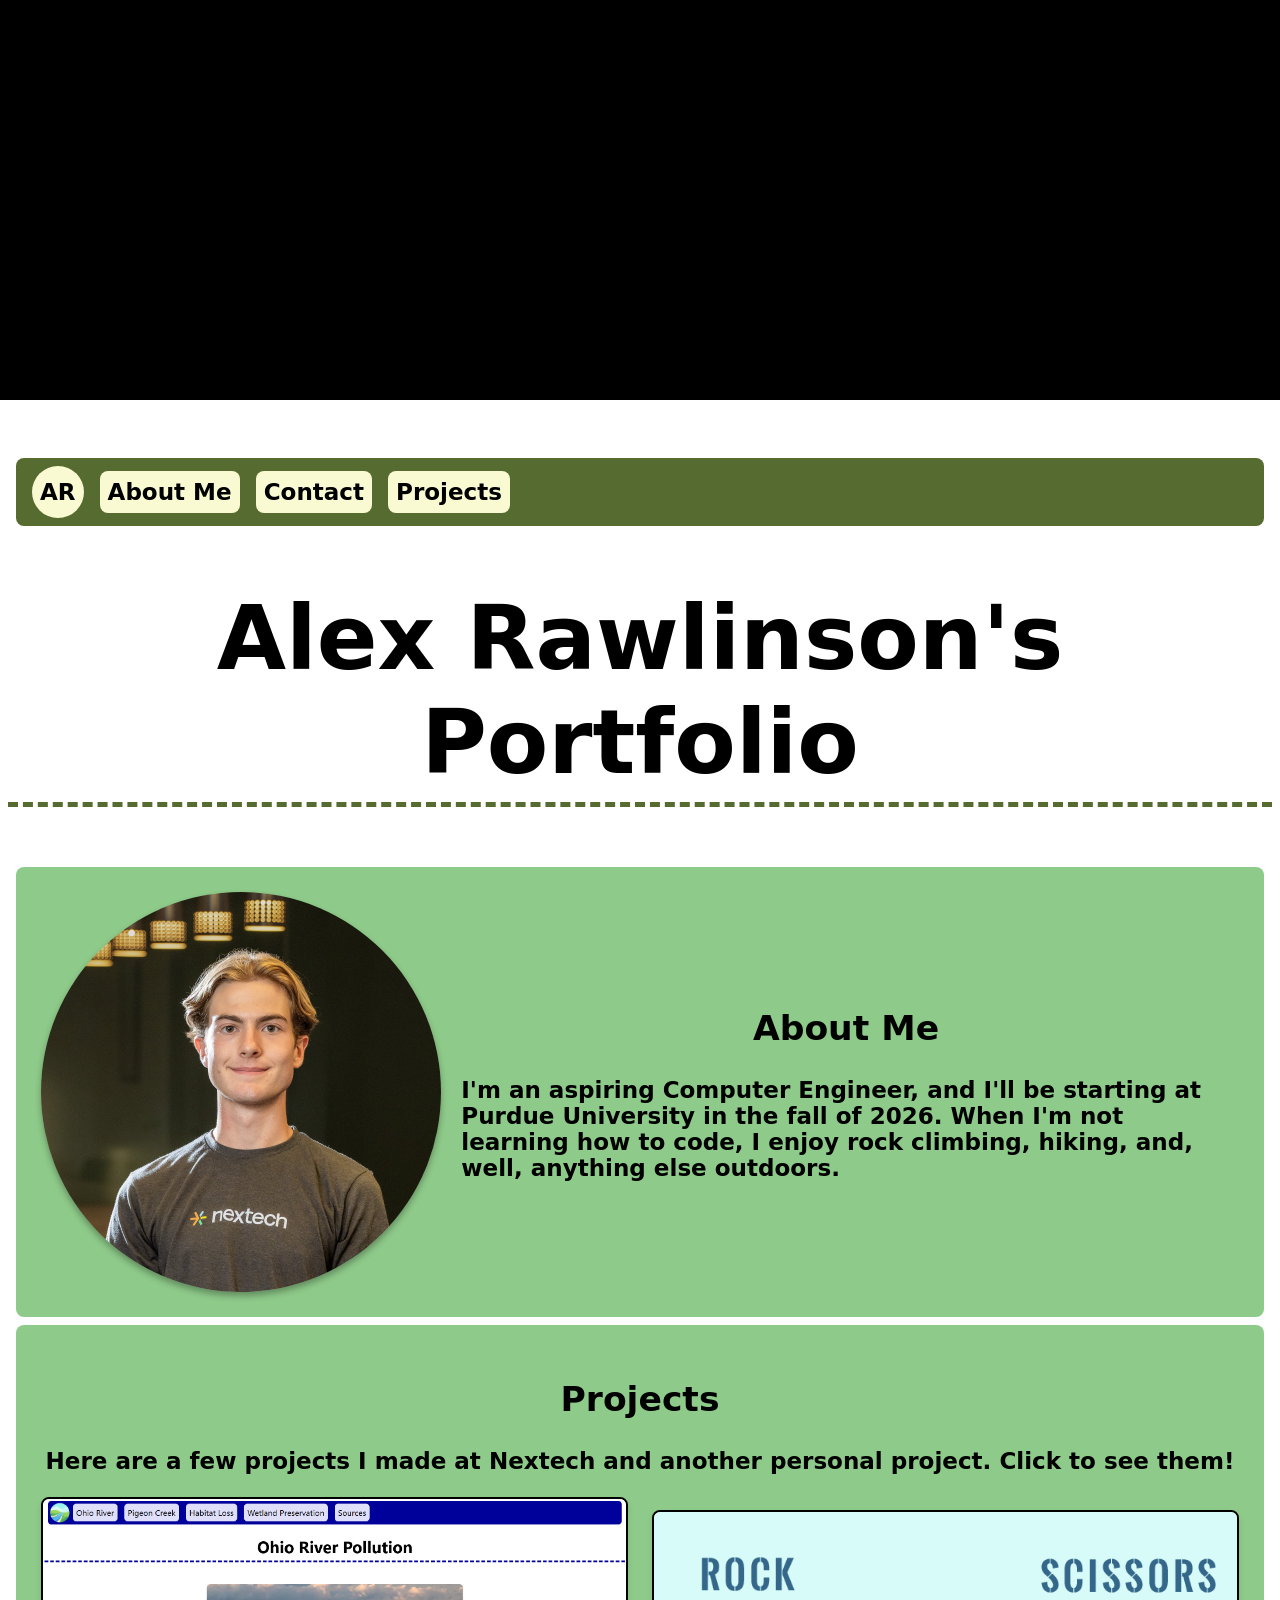
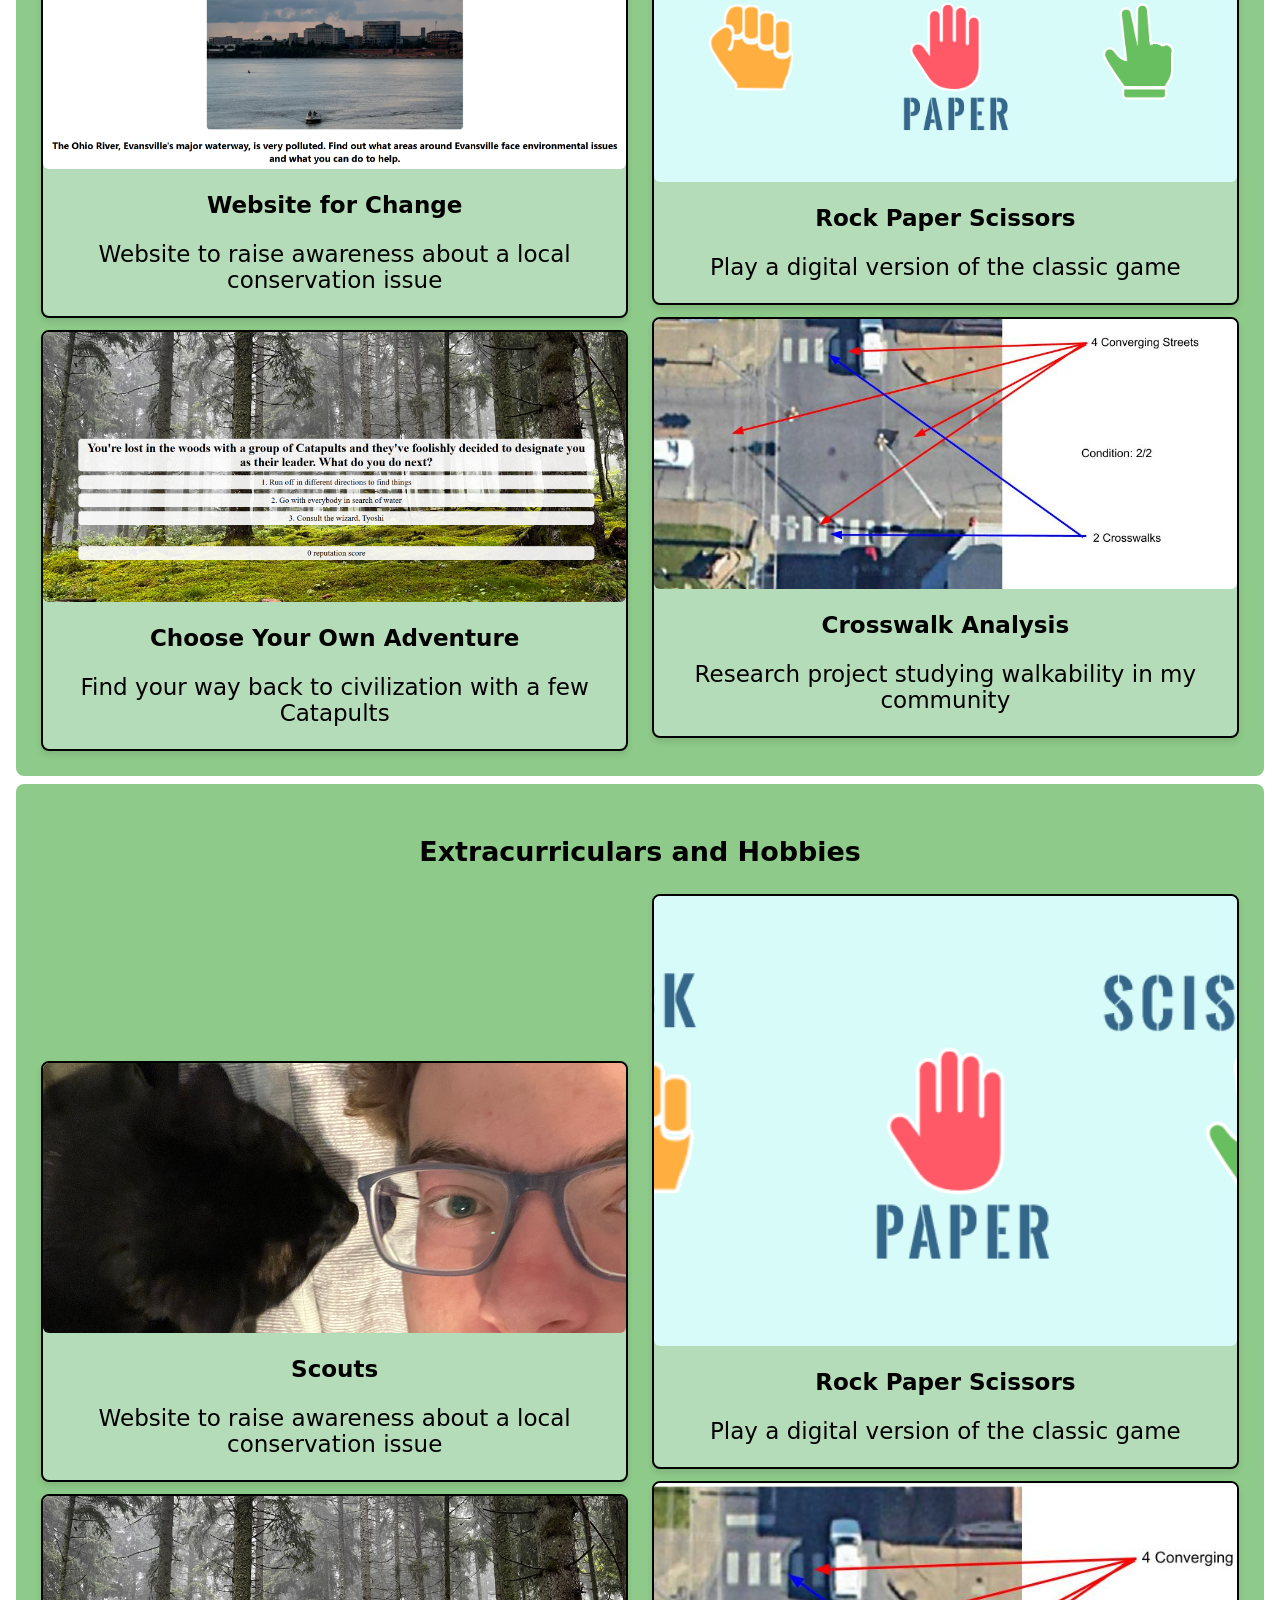
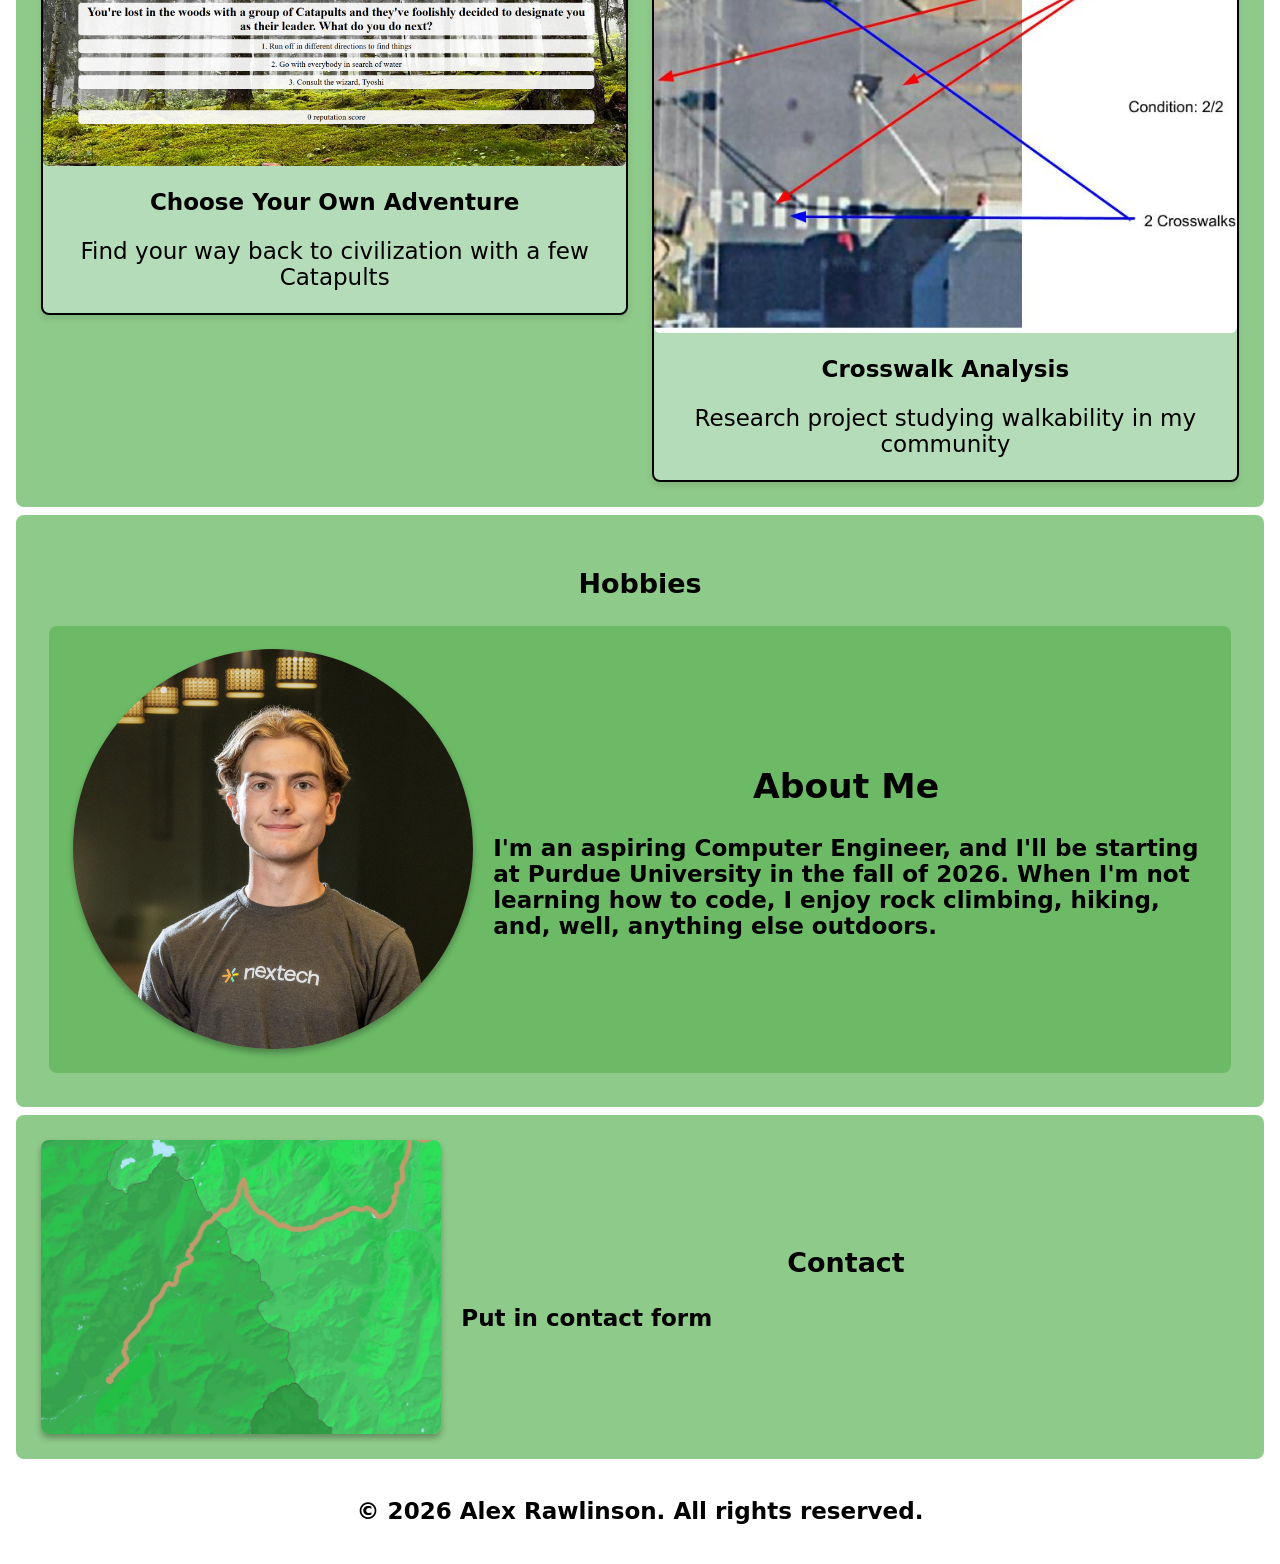
==== commit a5aa8817: "finish project cards" ====
--- a/index.html
+++ b/index.html
@@ -35,67 +35,111 @@
             <a href="#projects" class="navbar-icon">Projects</a>
         </div>
 
-        <h1 style="font-size: 7vw;" id="start">Alex Rawlinson</h1>
+        <h1 style="font-size: 7vw;" id="start">Alex Rawlinson's Portfolio</h1>
 
 
         <div class="section" id="about-me">
             <img src="Assets/alex-portrait-nextech-cropped.jpg" alt="portrait of Alex" class="section-image"
                 style="border-radius:50%;">
             <div class="section-text">
-                <h3 style="margin-right: 8px">About Me</h3>
+                <h2 style="margin-right: 8px">About Me</h2>
                 <p>I'm an aspiring Computer Engineer, and I'll be starting at Purdue University in the fall of 2026.
                     When I'm not learning how to code, I enjoy rock climbing, hiking, and, well, anything else outdoors.
                 </p>
-                <div class="slideshow-container">
+            </div>
+        </div>
 
+        <!-- <div class="section">
+            <div class="slideshow-container">
+
+            </div>
+        </div> -->
+
+        <div class="section" id="projects" style="justify-content: center; gap: 2%;">
+            <div style="width: 100%;">
+                <h2>Projects</h2>
+                <p style="text-align: center;">Here are a few projects I made at Nextech and another personal project.
+                    Click to see them!</p>
+            </div>
+
+            <div class="section-text">
+                <div class="project-card" id="website-for-change">
+                    <img src="Assets/website-for-change.png" class="project-image" style="object-position: top;">
+                    <p>Website for Change</p>
+                    <p style="font-weight: lighter;">Website to raise awareness about a local conservation issue</p>
+                </div>
+                <div class="project-card" style="margin-top: 2%;" id="choose-your-adventure">
+                    <img src="Assets/choose-your-adventure.png" class="project-image">
+                    <p>Choose Your Own Adventure</p>
+                    <p style="font-weight: lighter;">Find your way back to civilization with a few Catapults</p>
+                </div>
+            </div>
+
+            <div class="section-text">
+                <div class="project-card" id="rock-paper-scissors">
+                    <img src="Assets/rock-paper-scissors.png" class="project-image">
+                    <p>Rock Paper Scissors</p>
+                    <p style="font-weight: lighter;">Play a digital version of the classic game</p>
+                </div>
+                <div class="project-card" style="margin-top: 2%;" id="research-paper">
+                    <img src="Assets/crosswalk-project.jpg" class="project-image">
+                    <p>Crosswalk Analysis</p>
+                    <p style="font-weight: lighter;">Research project studying walkability in my community</p>
                 </div>
             </div>
         </div>
 
-        <div class="section" id="projects" style="justify-content: center; gap: 2%;">
-            <div style="width: 100%;">
-                <h3>Projects I've done</h3>
-            </div>
+        <!-- ECs and Hobbies -->
+        <div class="section" id="resume" style="justify-content: center; gap: 2%">
+            <h3 style="width: 100%;">Extracurriculars and Hobbies</h3>
 
             <div class="section-text">
-                <div class="project-card">
-                    <img src="Assets/alex-and-luna.jpg" class="project-image">
-                    <p>blurb</p>
+                <div class="resume-card" id="scouts">
+                    <div class="project-image">
+                        <img src="Assets/alex-and-luna.jpg" class="resume-image" id="scouts-img">
+                    </div>
+                    <p>Scouts</p>
+                    <p style="font-weight: lighter;">Website to raise awareness about a local conservation issue</p>
                 </div>
-                <div class="project-card" style="margin-top: 2%;">
-                    <img src="Assets/alex-and-luna.jpg" class="project-image">
-                    <p>blurb</p>
+                <div class="resume-card" style="margin-top: 2%;" id="choose-your-adventure">
+                    <img src="Assets/choose-your-adventure.png" class="project-image">
+                    <p>Choose Your Own Adventure</p>
+                    <p style="font-weight: lighter;">Find your way back to civilization with a few Catapults</p>
                 </div>
             </div>
 
             <div class="section-text">
-                <div class="project-card">
-                    <img src="Assets/alex-and-luna.jpg" class="project-image">
-                    <p>blurb</p>
+                <div class="resume-card" id="rock-paper-scissors">
+                    <img src="Assets/rock-paper-scissors.png" class="resume-image">
+                    <p>Rock Paper Scissors</p>
+                    <p style="font-weight: lighter;">Play a digital version of the classic game</p>
                 </div>
-                <div class="project-card" style="margin-top: 2%;">
-                    <img src="Assets/alex-and-luna.jpg" class="project-image">
-                    <p>blurb</p>
-                </div>
-            </div>
-        </div>
-
-        <div class="section" id="resume" style="justify-content: center;">
-            <h3 style="width: 100%;">Other Stuff I've Done</h3>
-            <div class="project-card">
-                <img src="Assets/hiking-trail.jpg" alt="my resume" class="project-image">
-                <div class="section-text">
-                    <p>Resume to the left</p>
+                <div class="resume-card" style="margin-top: 2%;" id="research-paper">
+                    <img src="Assets/crosswalk-project.jpg" class="resume-image">
+                    <p>Crosswalk Analysis</p>
+                    <p style="font-weight: lighter;">Research project studying walkability in my community</p>
                 </div>
             </div>
 
-            <div class="project-card">
-                <img src="Assets/hiking-trail.jpg" alt="my resume" class="project-image">
+        </div>
+
+
+        <div class="section" id="resume" style="justify-content: center; display: block;">
+            <h3 style="width: 100%;">Hobbies</h3>
+
+            <div class="section" id="about-me">
+                <img src="Assets/alex-portrait-nextech-cropped.jpg" alt="portrait of Alex" class="section-image"
+                    style="border-radius:50%;">
                 <div class="section-text">
-                    <p>Resume to the left</p>
+                    <h2 style="margin-right: 8px">About Me</h2>
+                    <p>I'm an aspiring Computer Engineer, and I'll be starting at Purdue University in the fall of
+                        2026.
+                        When I'm not learning how to code, I enjoy rock climbing, hiking, and, well, anything else
+                        outdoors.
+                    </p>
                 </div>
             </div>
-            
+
         </div>
 
         <div class="section" id="contact">
@@ -113,4 +157,5 @@
     </div>
 </body>
 
-</html>+</html>
+
--- a/style.css
+++ b/style.css
@@ -4,28 +4,29 @@
     font-size: larger;
 }
 
-html, body {
+html,
+body {
     width: 100%;
     max-width: 100%;
     overflow-x: hidden;
     margin: 0;
     padding: 0;
-    color:black;
+    color: black;
 }
 
 /*set background to ugly beige and Apple font :^| */
 body {
     font-size: larger;
-    font-family:system-ui, -apple-system, BlinkMacSystemFont, 'Segoe UI', Roboto, Oxygen, Ubuntu, Cantarell, 'Open Sans', 'Helvetica Neue', sans-serif;
+    font-family: system-ui, -apple-system, BlinkMacSystemFont, 'Segoe UI', Roboto, Oxygen, Ubuntu, Cantarell, 'Open Sans', 'Helvetica Neue', sans-serif;
     font-weight: bolder;
 }
 
-.gradient{
-    background-image: linear-gradient(to bottom, rgba(255, 255, 255, 0) 0%, rgba(255, 255, 255, 0.877) 10%); 
-    position:relative;
+.gradient {
+    background-image: linear-gradient(to bottom, rgba(255, 255, 255, 0) 0%, rgba(255, 255, 255, 0.877) 10%);
+    position: relative;
     /* background-color: #fbfbfbb8; */
     padding: 8px;
-    z-index: 20;
+    z-index: 25;
 }
 
 
@@ -39,22 +40,24 @@
     z-index: 10;
 }
 
-.scroll-container{
+.scroll-container {
     height: 400vh;
     position: relative;
     background-color: black;
+    display: flex;
+    justify-content: center;
     /* isolation: isolate; */
 }
 
-.video-container{
-    position:fixed;
+.video-container {
+    position: fixed;
     width: 100%;
     height: 100vh;
     overflow: hidden;
     z-index: 0;
 }
 
-.video{
+.video {
     width: 100%;
     height: 100%;
     object-fit: cover;
@@ -62,7 +65,7 @@
     z-index: 0;
 }
 
-.video-navbtn{
+.video-navbtn {
     position: absolute;
     left: -30%;
     top: 35%;
@@ -82,25 +85,43 @@
 
     opacity: 1;
     cursor: pointer;
-}
-
-
-.video-topper{
+    /* transition: 0.2s ease; */
+}
+
+.video-navbtn:hover {
+    transform: scale(1.08);
+}
+
+
+.video-topper {
     position: absolute;
-    top: 0.5%;
+    top: 1%;
     z-index: 30;
     font-size: 2vw;
 
     /* REUSE THIS - move it to center then back so it's really centered */
-    left: 50%;
-    transform: translate(-50%);
+
     text-align: center;
 
     color: white;
-    mix-blend-mode: difference;
-    
-
-}  
+    /* mix-blend-mode: difference; */
+
+    /* alternate makes it go back and forth */
+    animation: upDown 0.8s ease-in-out infinite alternate;
+
+
+}
+
+
+@keyframes upDown {
+    0% {
+        transform: translateY(0);
+    }
+
+    100% {
+        transform: translateY(30px);
+    }
+}
 
 
 
@@ -120,8 +141,9 @@
     transition-duration: 0.1s;
 }  */
 
-/* The code below centers the text of all h3's on the page. */
-h3 {
+
+h3,
+h2 {
     text-align: center;
     z-index: 10;
 }
@@ -147,7 +169,7 @@
     flex-wrap: wrap;
 
     /* learning area */
-    
+
     padding: 2%;
     align-items: center;
     z-index: 3;
@@ -167,7 +189,7 @@
     z-index: 4;
 }
 
-.slideshow-container{
+.slideshow-container {
     display: flex;
     border: 3px black solid;
     height: 150px;
@@ -184,7 +206,10 @@
     color: black;
     border-radius: 8px;
     align-items: center;
+
     position: sticky;
+
+    overflow:hidden;
     z-index: 100;
 
     top: 0;
@@ -235,7 +260,7 @@
     z-index: 10;
 }
 
-.project-card{
+.project-card {
     width: auto;
     border-radius: 8px;
     border: 2px black solid;
@@ -243,45 +268,66 @@
     text-align: center;
     background-color: rgba(240, 248, 255, 0.4);
     box-shadow: 0 4px 6px rgba(0, 0, 0, 0.1);
+    cursor: pointer;
 
     transition: transform 0.2s ease, box-shadow 0.2s ease;
 }
 
-.project-card:hover{
+.project-card:hover {
     transform: translateY(-3px);
     box-shadow: 6px 9px rgba(0, 0, 0, 0.15);
 }
 
-.project-image{
-    width: 100%;
-    max-height: 30vh;
+.project-image {
+    width: 100%;
+    height: 30vh;
     border-radius: 6px;
     overflow: hidden;
     object-fit: cover;
     object-position: center;
 
+    /* try this */
+    position: relative;
 }
 
 /* Modified version of project cards */
-.resume-card{
-    width: 100%;
+.resume-card {
+    width: auto;
     border-radius: 8px;
     border: 2px black solid;
     box-sizing: border-box;
     text-align: center;
     background-color: rgba(240, 248, 255, 0.4);
     box-shadow: 0 4px 6px rgba(0, 0, 0, 0.1);
+    cursor: pointer;
 
     transition: transform 0.2s ease, box-shadow 0.2s ease;
 }
 
-.project-card:hover{
+.resume-image {
+    width: 100%;
+    height: 50vh;
+    border-radius: 6px;
+    overflow: hidden;
+    object-fit: cover;
+    object-position: center;
+
+    /* try this */
+}
+
+.resume-card:hover {
     transform: translateY(-3px);
     box-shadow: 6px 9px rgba(0, 0, 0, 0.15);
 }
 
-.resume-icon{
+.resume-icon {
     max-width: 10%;
     border-radius: 100%;
     aspect-ratio: 1;
+    z-index: 51;
+}
+
+iframe {
+    width: 100vw;
+    height: 100vh;
 }
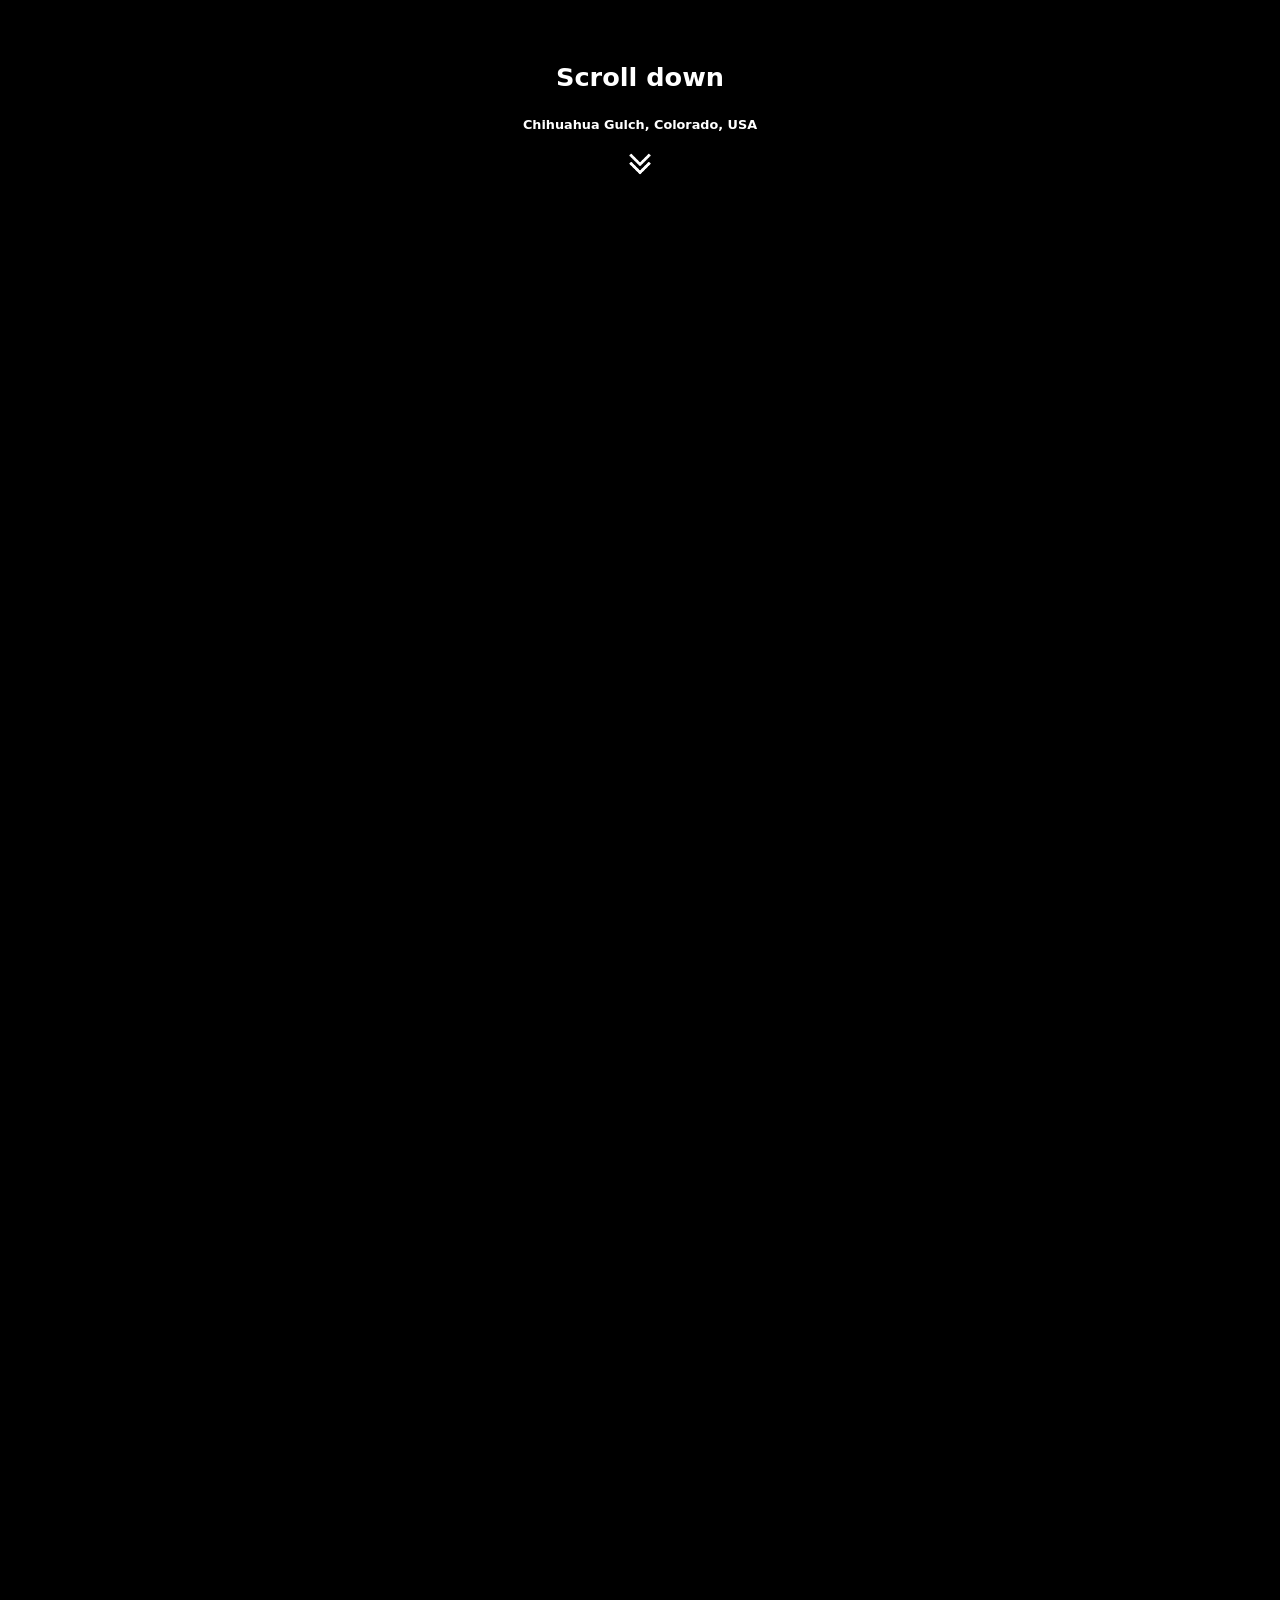
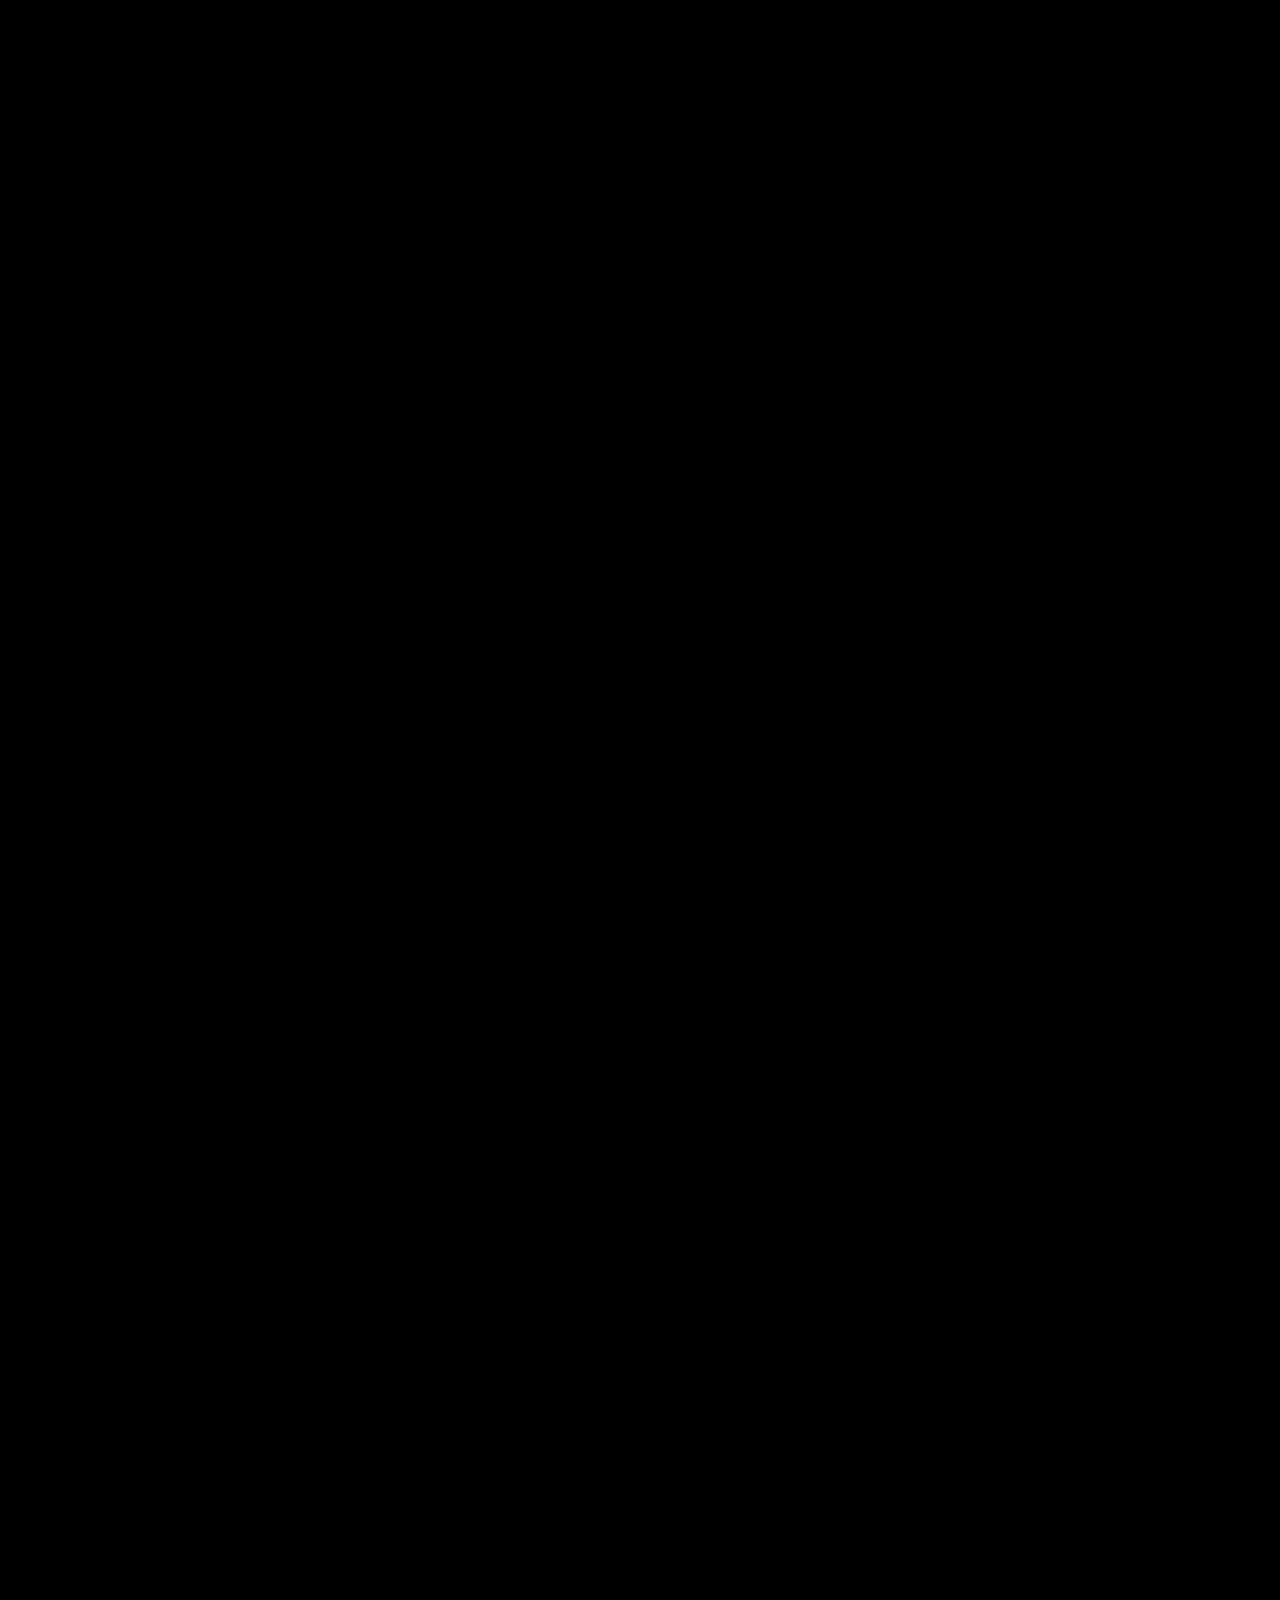
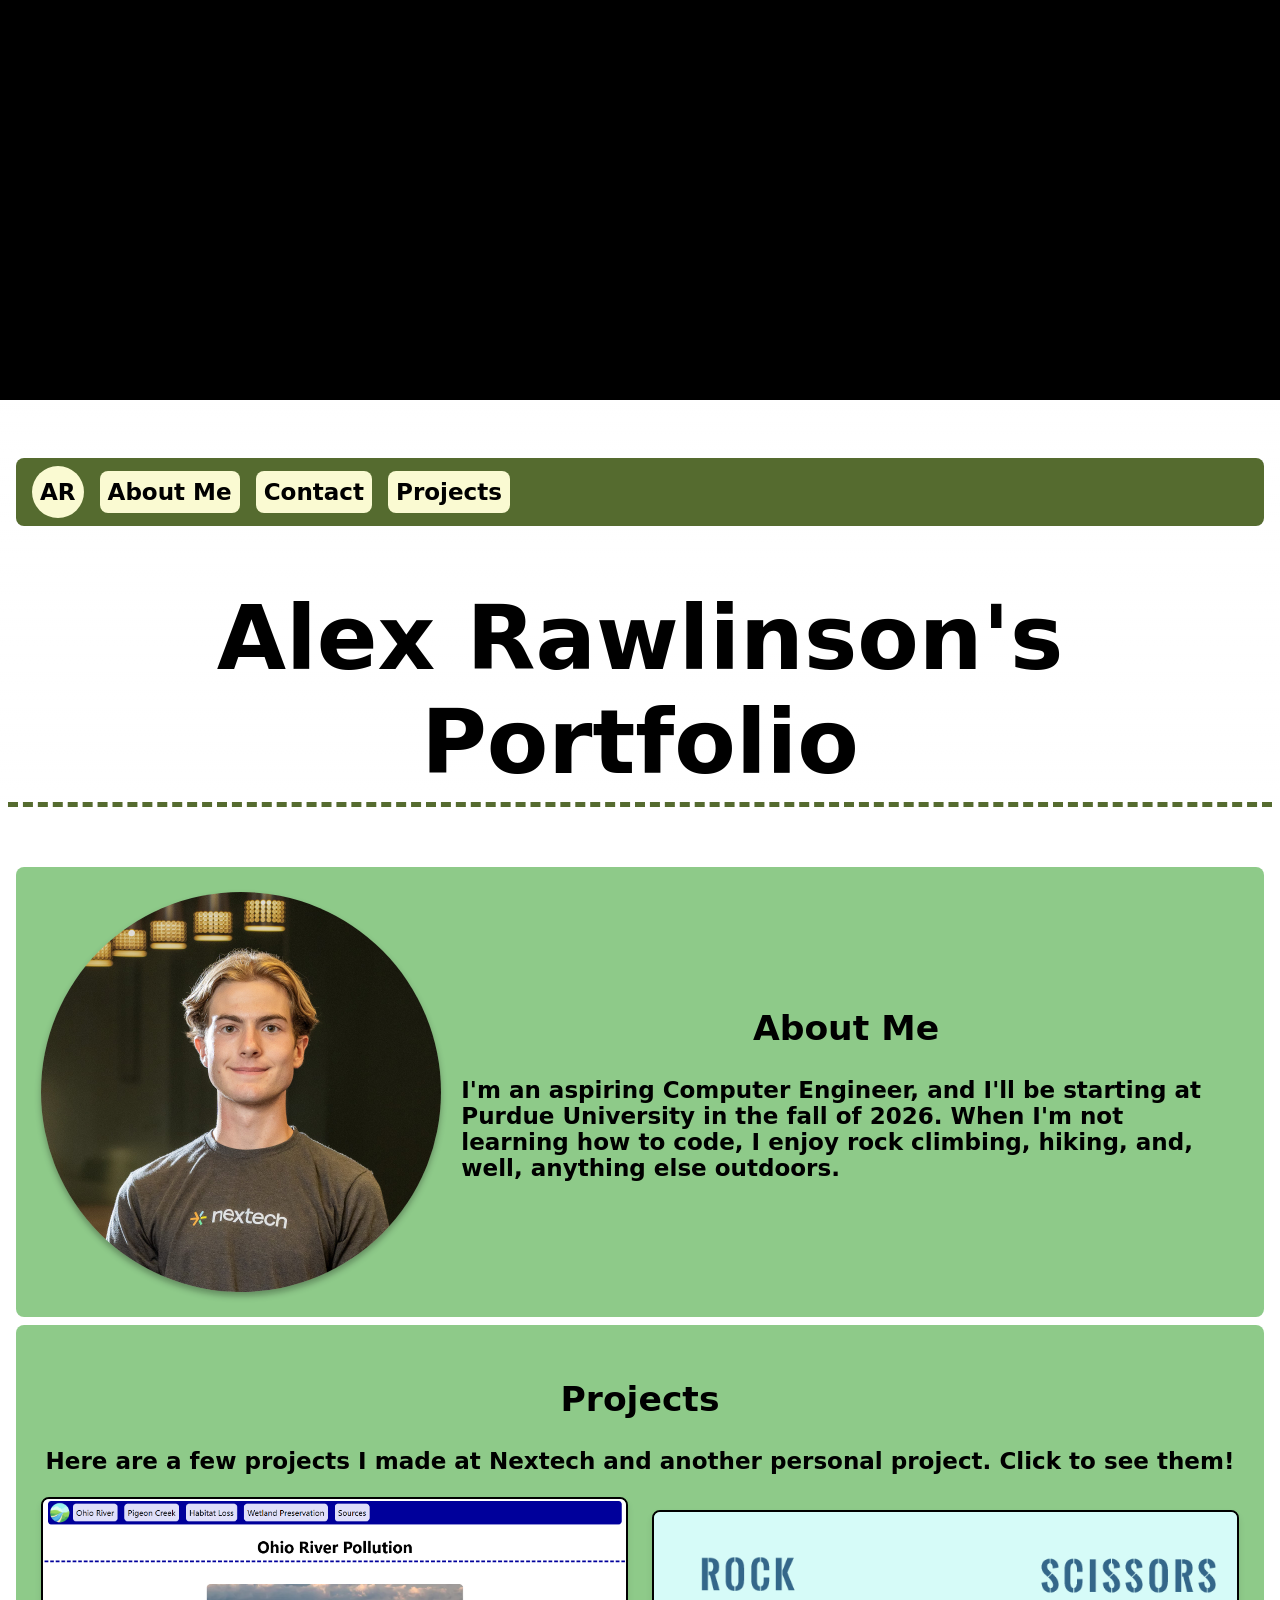
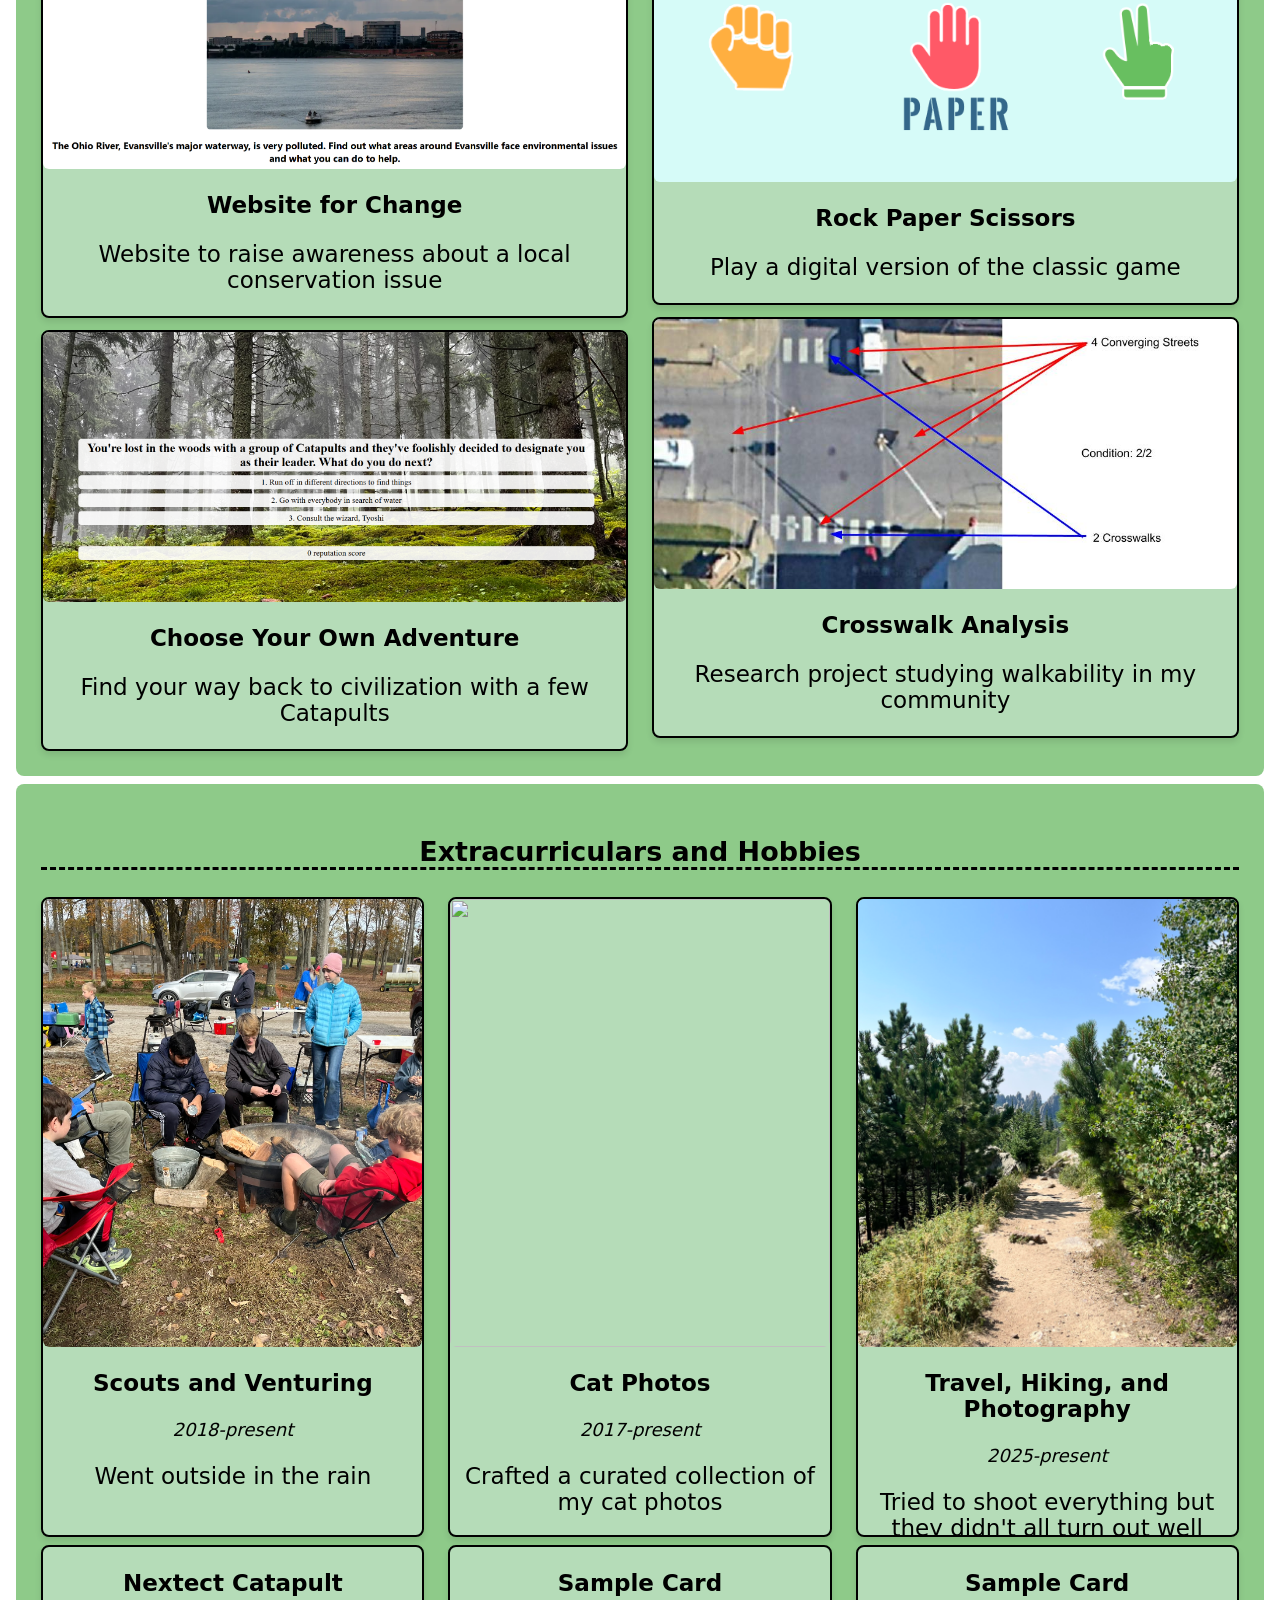
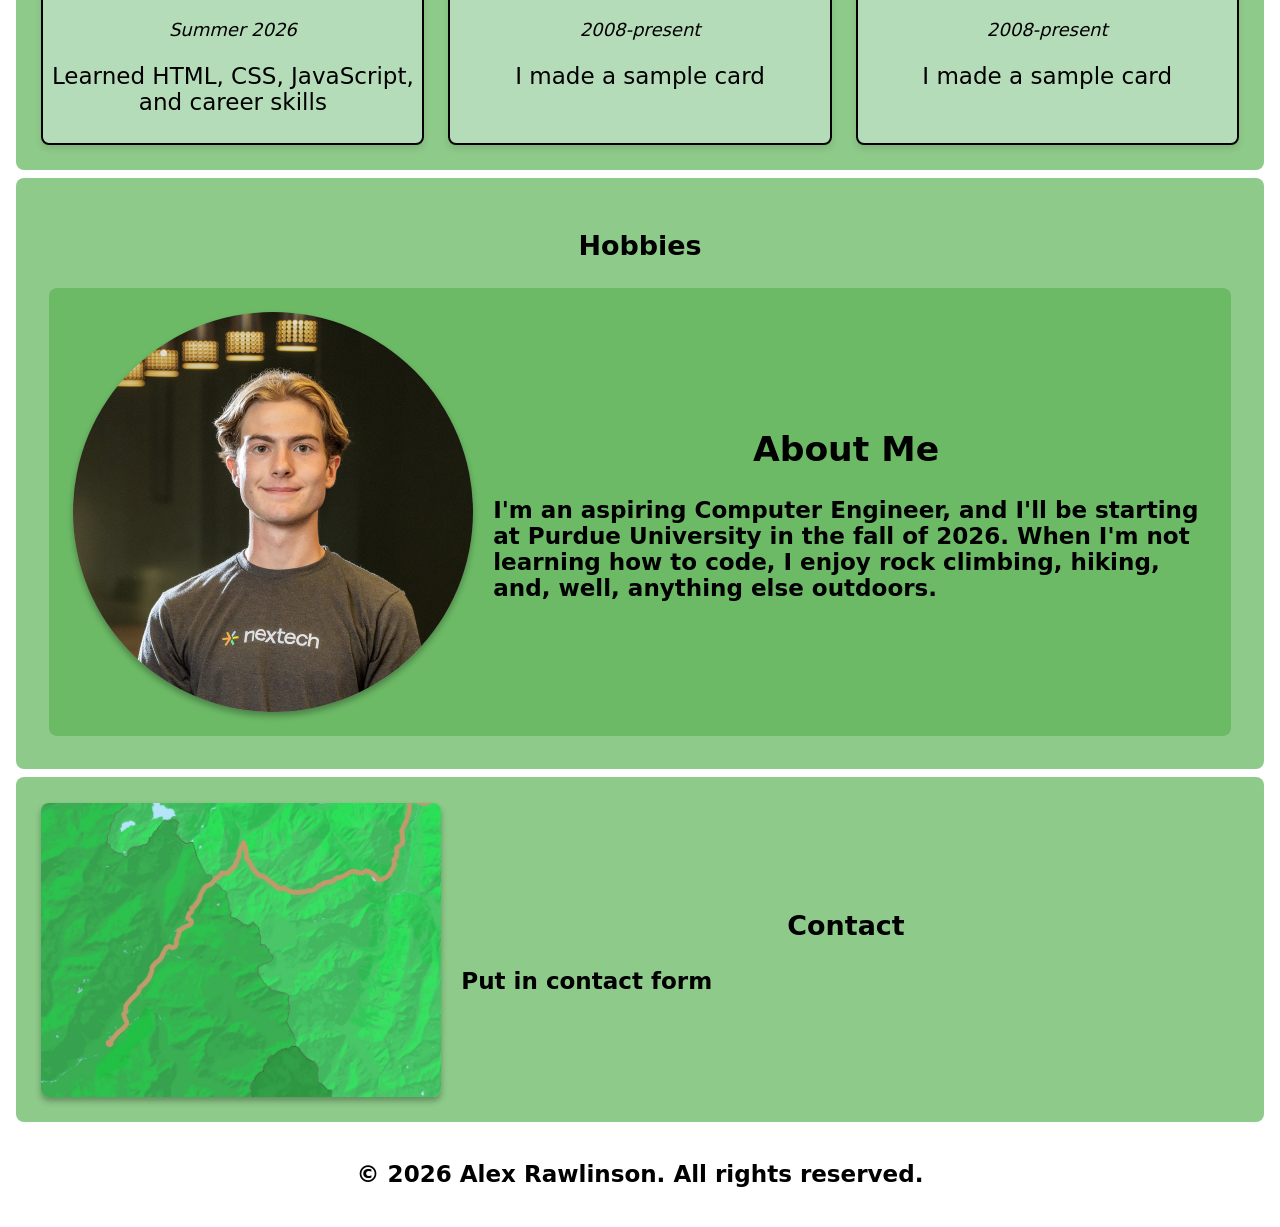
==== commit c1265179: "save images" ====
--- a/index.html
+++ b/index.html
@@ -90,36 +90,68 @@
         </div>
 
         <!-- ECs and Hobbies -->
-        <div class="section" id="resume" style="justify-content: center; gap: 2%">
-            <h3 style="width: 100%;">Extracurriculars and Hobbies</h3>
+        <div class="section" id="resume" style="justify-content: center; gap: 2%;">
+            <h3 style="width: 100%; border-bottom: 3px dashed black;">Extracurriculars and Hobbies</h3>
 
             <div class="section-text">
                 <div class="resume-card" id="scouts">
-                    <div class="project-image">
-                        <img src="Assets/alex-and-luna.jpg" class="resume-image" id="scouts-img">
+                    <div class="resume-image">
+                        <img src="Carousel/ScoutPhotos/IMG_5067.JPEG" class="resume-image" id="scouts-img">
                     </div>
-                    <p>Scouts</p>
-                    <p style="font-weight: lighter;">Website to raise awareness about a local conservation issue</p>
+                    <p>Scouts and Venturing</p>
+                    <p style="font-weight: lighter; font-size: 2vh; font-style: italic;">2018-present</p>
+                    <p style="font-weight: lighter;">Went outside in the rain</p>
                 </div>
-                <div class="resume-card" style="margin-top: 2%;" id="choose-your-adventure">
-                    <img src="Assets/choose-your-adventure.png" class="project-image">
-                    <p>Choose Your Own Adventure</p>
-                    <p style="font-weight: lighter;">Find your way back to civilization with a few Catapults</p>
+
+                <div class="resume-card resume-card-mini" style="margin-top: 2%;">
+                    <p>Nextect Catapult</p>
+                    <p style="font-weight: lighter; font-size: 2vh; font-style: italic;">Summer 2026</p>
+                    <p style="font-weight: lighter;">Learned HTML, CSS, JavaScript, and career skills</p>
+                </div>
+
+            </div>
+
+            <div class="section-text">
+                <div class="resume-card" id="cat-photos">
+                    <div class="resume-image">
+                        <img src="../portfolio/Carousel/CatPhotos/IMG_6468.JPG" class="resume-image" id="cats-img">
+                    </div>
+                    <p>Cat Photos</p>
+                    <p style="font-weight: lighter; font-size: 2vh; font-style: italic;">2017-present</p>
+                    <p style="font-weight: lighter;">Crafted a curated collection of my cat photos</p>
+                </div>
+
+                <div class="resume-card resume-card-mini" style="margin-top: 2%;">
+                    <p>Sample Card</p>
+                    <p style="font-weight: lighter; font-size: 2vh; font-style: italic;">2008-present</p>
+                    <p style="font-weight: lighter;">I made a sample card</p>
                 </div>
             </div>
 
             <div class="section-text">
-                <div class="resume-card" id="rock-paper-scissors">
-                    <img src="Assets/rock-paper-scissors.png" class="resume-image">
-                    <p>Rock Paper Scissors</p>
-                    <p style="font-weight: lighter;">Play a digital version of the classic game</p>
+                <div class="resume-card" id="travel-photos">
+                    <img src="Carousel/TravelPhotos/IMG_3187.JPEG" class="resume-image" id="travel-img">
+                    <p>Travel, Hiking, and Photography</p>
+                    <p style="font-weight: lighter; font-size: 2vh; font-style: italic;">2025-present</p>
+                    <p style="font-weight: lighter;">Tried to shoot everything but they didn't all turn out well</p>
                 </div>
-                <div class="resume-card" style="margin-top: 2%;" id="research-paper">
-                    <img src="Assets/crosswalk-project.jpg" class="resume-image">
-                    <p>Crosswalk Analysis</p>
-                    <p style="font-weight: lighter;">Research project studying walkability in my community</p>
+
+                <div class="resume-card resume-card-mini" style="margin-top: 2%;">
+                    <p>Sample Card</p>
+                    <p style="font-weight: lighter; font-size: 2vh; font-style: italic;">2008-present</p>
+                    <p style="font-weight: lighter;">I made a sample card</p>
                 </div>
             </div>
+
+
+
+
+
+
+
+
+
+
 
         </div>
 
@@ -157,5 +189,4 @@
     </div>
 </body>
 
-</html>
-
+</html>
--- a/style.css
+++ b/style.css
@@ -300,13 +300,22 @@
     background-color: rgba(240, 248, 255, 0.4);
     box-shadow: 0 4px 6px rgba(0, 0, 0, 0.1);
     cursor: pointer;
+    height: 50vw;
 
     transition: transform 0.2s ease, box-shadow 0.2s ease;
-}
+    overflow: hidden;
+}
+
+.resume-card-mini {
+    height: 200px;
+}
+
 
 .resume-image {
     width: 100%;
-    height: 50vh;
+    height: 35vw;
+    flex: 1 0;
+
     border-radius: 6px;
     overflow: hidden;
     object-fit: cover;
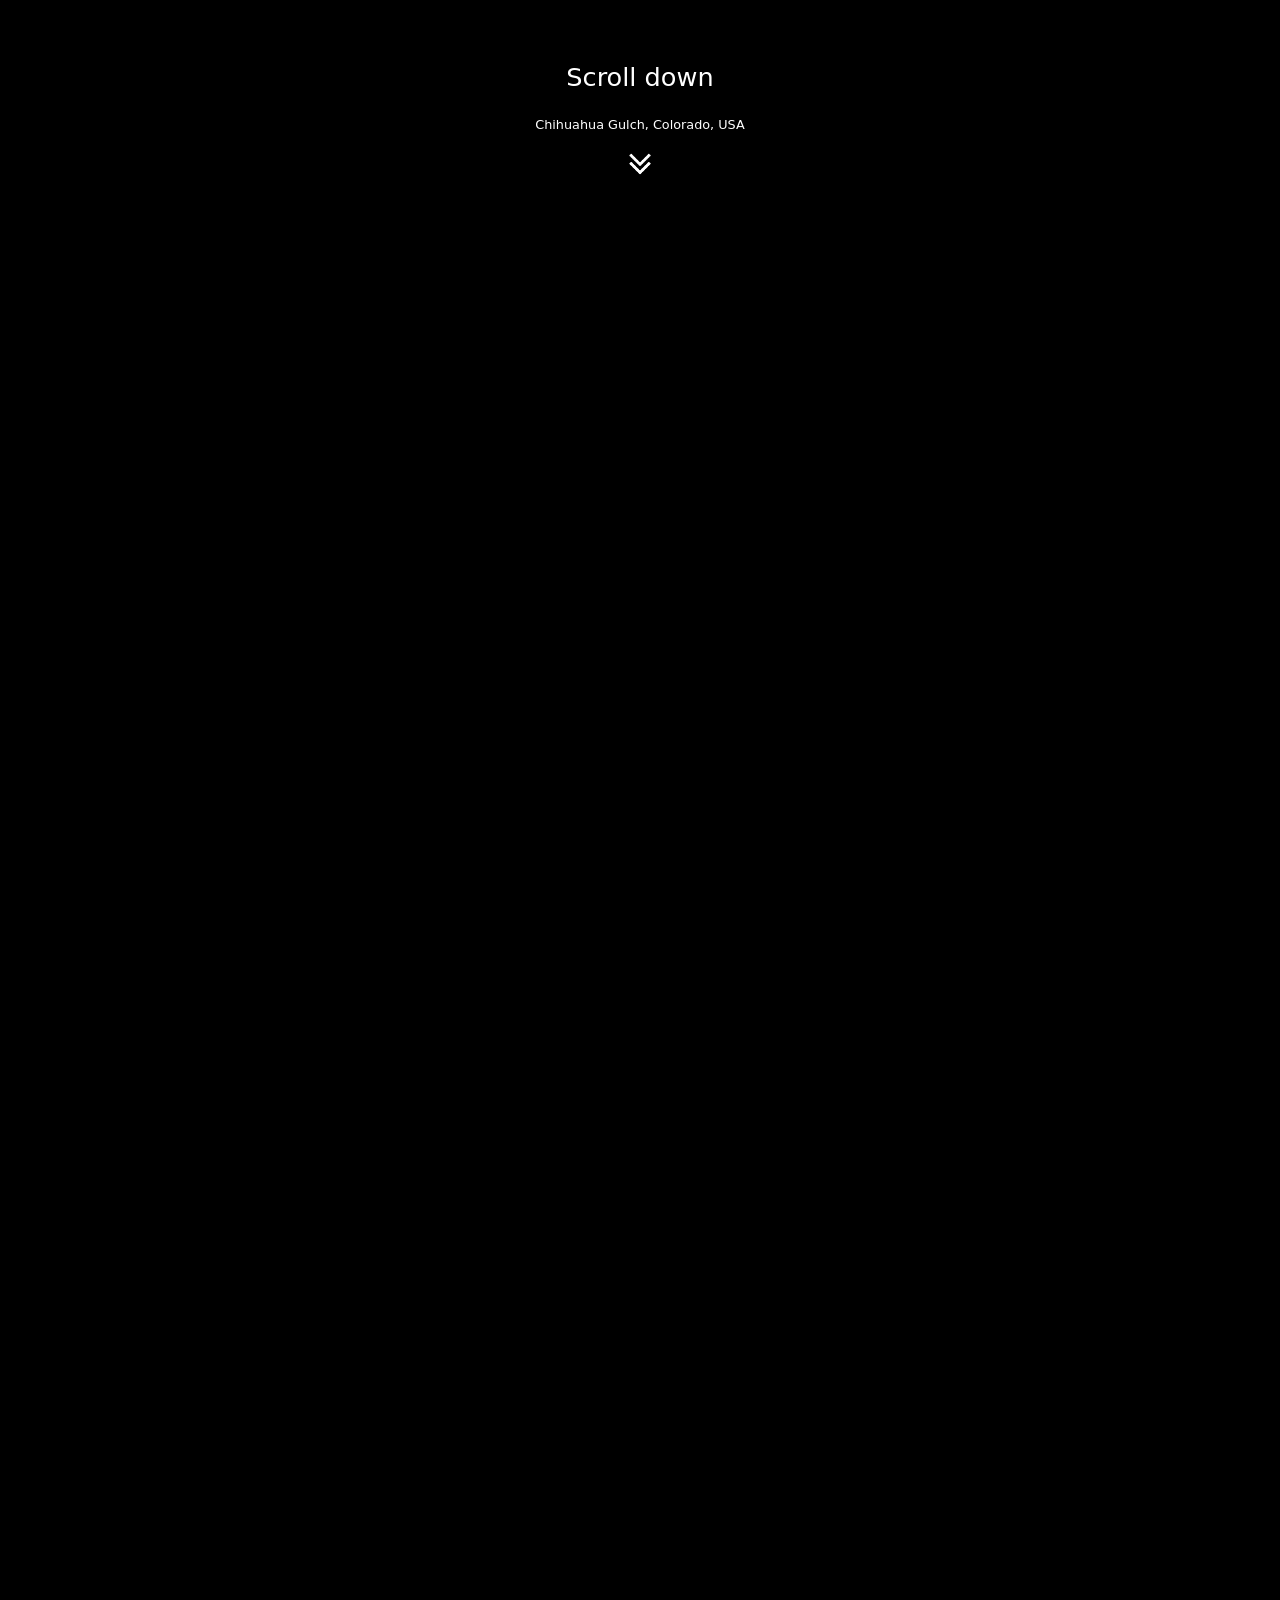
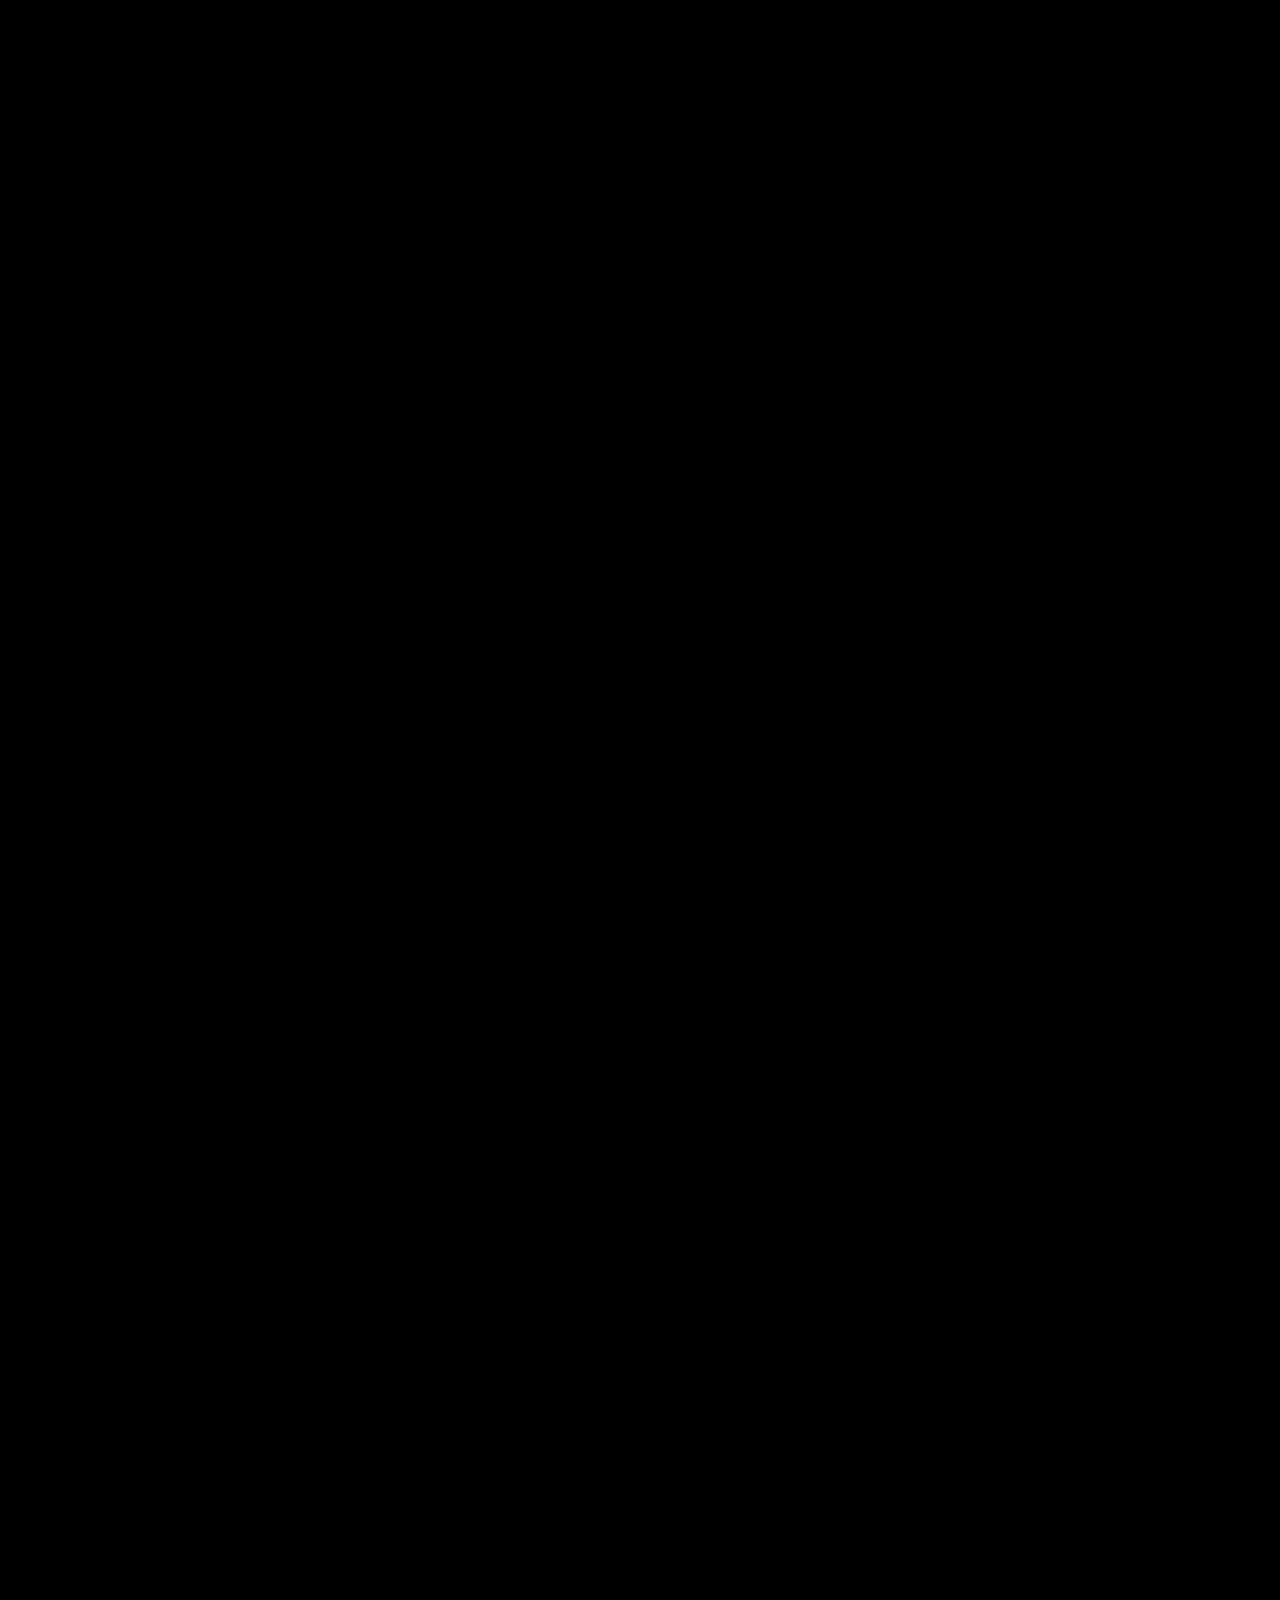
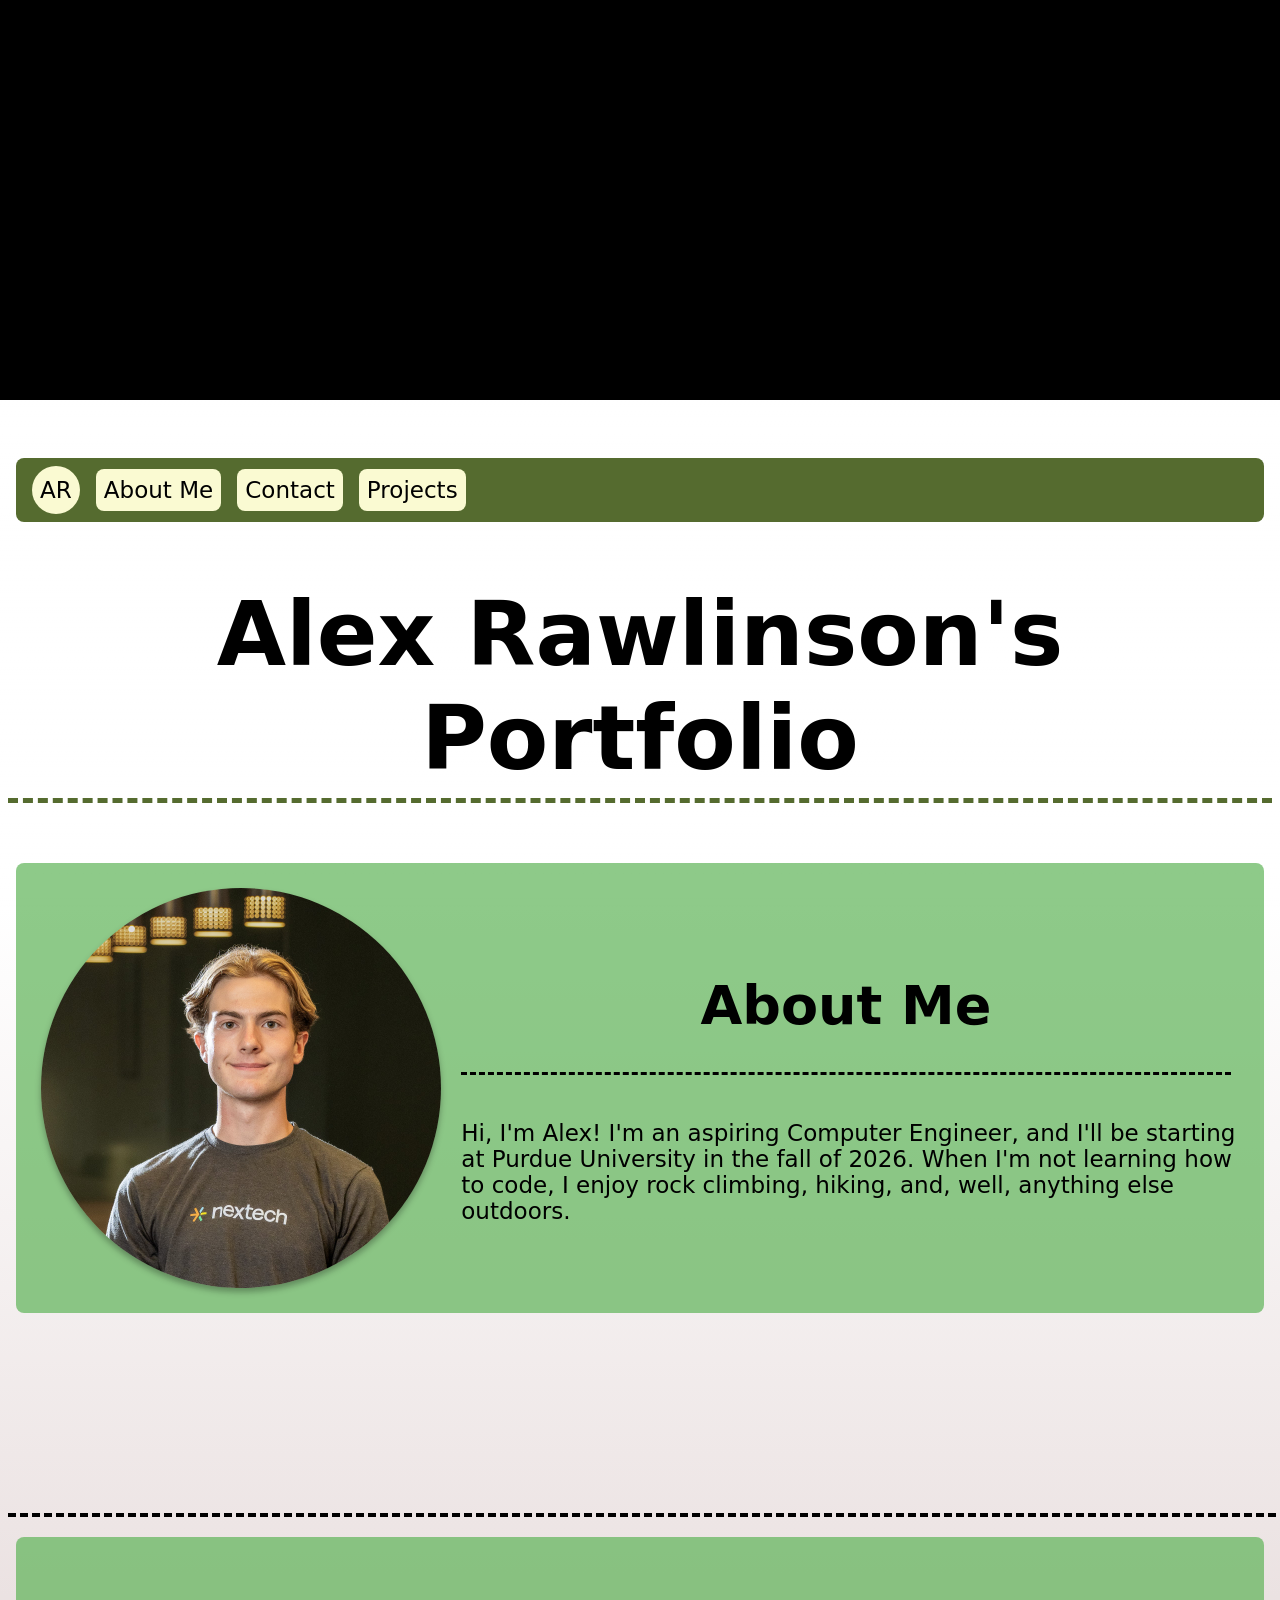
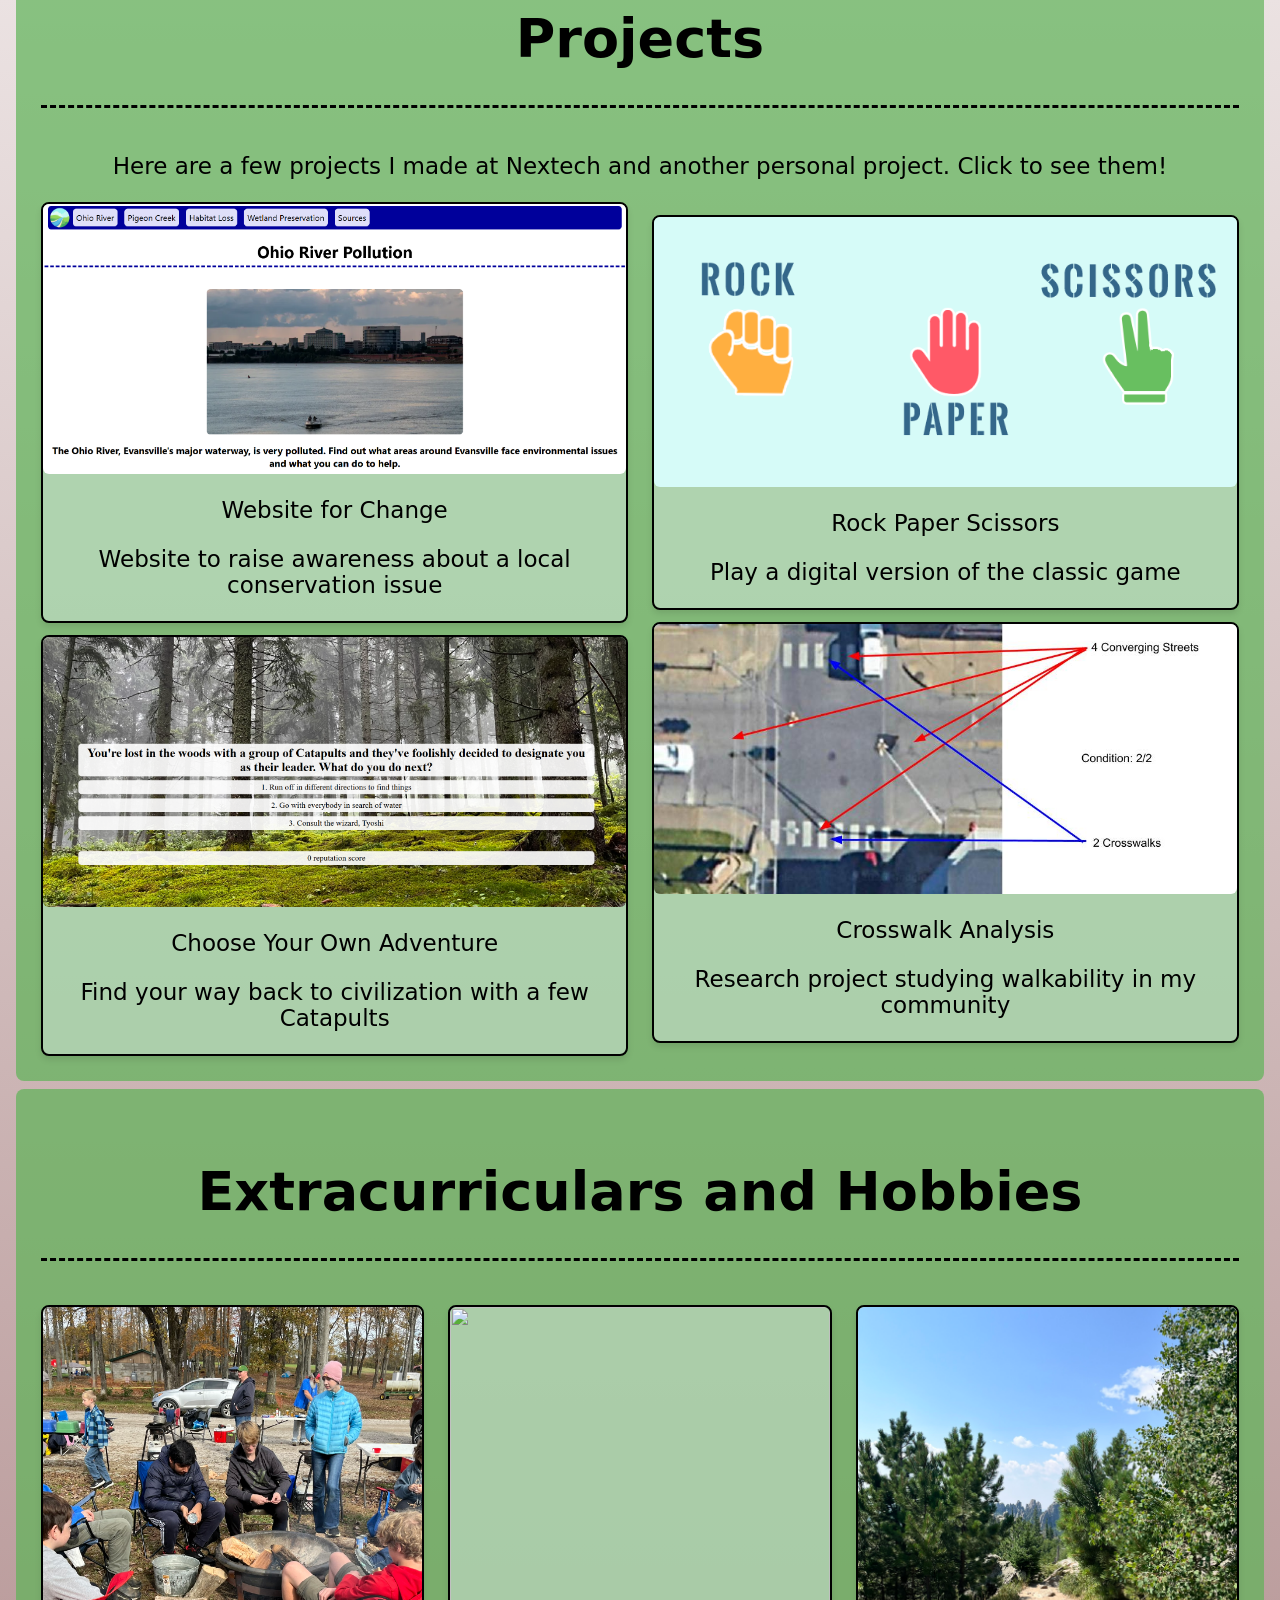
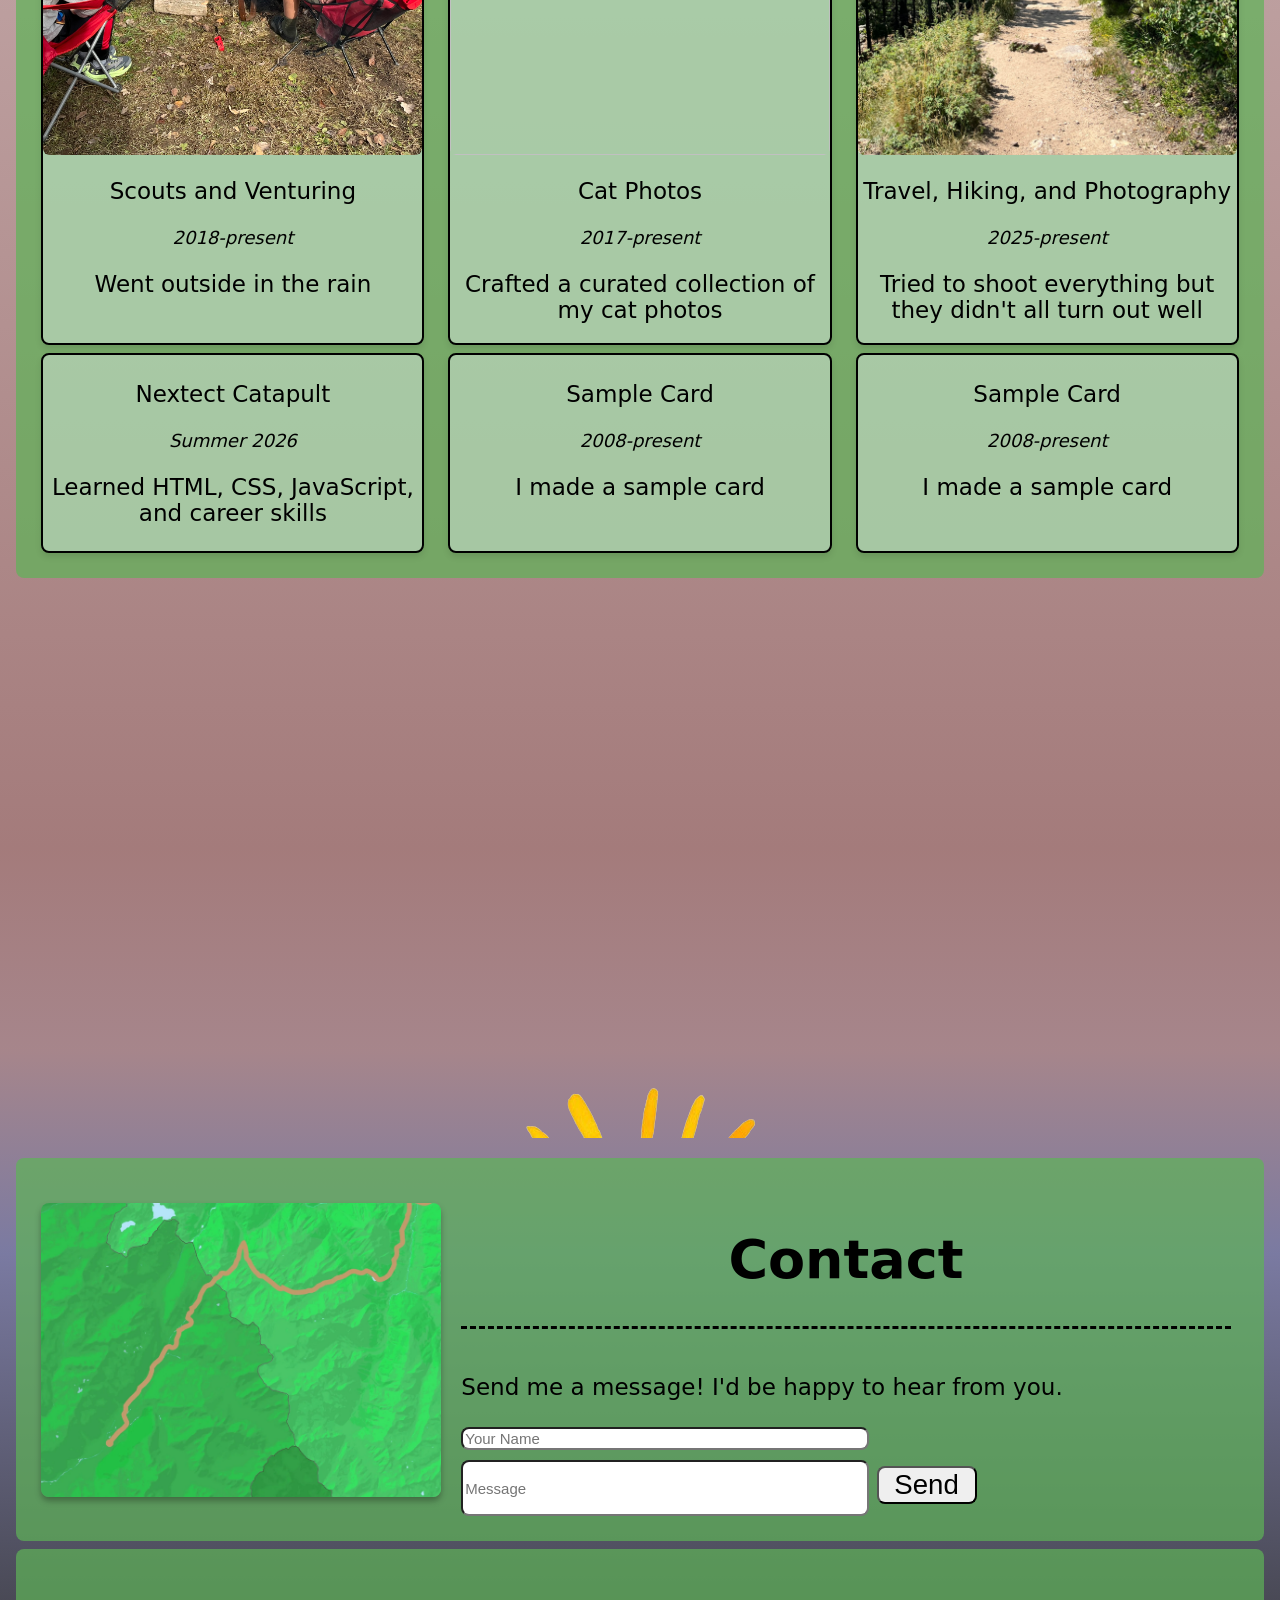
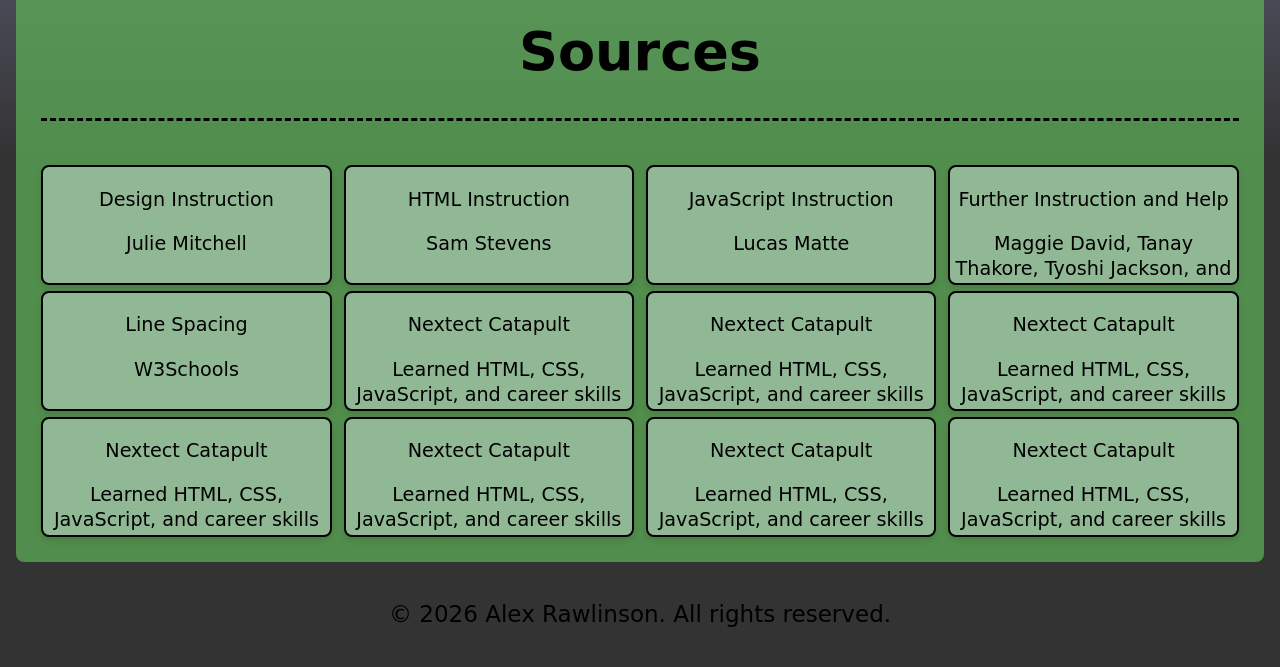
==== commit 959bab62: "add a LOT" ====
--- a/index.html
+++ b/index.html
@@ -43,17 +43,22 @@
                 style="border-radius:50%;">
             <div class="section-text">
                 <h2 style="margin-right: 8px">About Me</h2>
-                <p>I'm an aspiring Computer Engineer, and I'll be starting at Purdue University in the fall of 2026.
+                <p>Hi, I'm Alex! I'm an aspiring Computer Engineer, and I'll be starting at Purdue University in the
+                    fall of 2026.
                     When I'm not learning how to code, I enjoy rock climbing, hiking, and, well, anything else outdoors.
                 </p>
             </div>
         </div>
 
-        <!-- <div class="section">
-            <div class="slideshow-container">
-
-            </div>
-        </div> -->
+        <div class="train-container">
+            <img class="train-image" alt="Purdue train logo" src="Assets/train-logo.png">
+            <img class="coal-image" alt="Purdue train logo" src="Assets/coal-car.png" id="cc1">
+            <img class="coal-image" alt="Purdue train logo" src="Assets/coal-car.png" id="cc2">
+            <img class="coal-image" alt="Purdue train logo" src="Assets/coal-car.png" id="cc3">
+            <img class="coal-image" alt="Purdue train logo" src="Assets/coal-car.png" id="cc4">
+            <img class="coal-image" alt="Purdue train logo" src="Assets/coal-car.png" id="cc5">
+            <img class="coal-image" alt="Purdue train logo" src="Assets/coal-car.png" id="cc6">
+        </div>
 
         <div class="section" id="projects" style="justify-content: center; gap: 2%;">
             <div style="width: 100%;">
@@ -91,7 +96,7 @@
 
         <!-- ECs and Hobbies -->
         <div class="section" id="resume" style="justify-content: center; gap: 2%;">
-            <h3 style="width: 100%; border-bottom: 3px dashed black;">Extracurriculars and Hobbies</h3>
+            <h2 style="width: 100%;">Extracurriculars and Hobbies</h2>
 
             <div class="section-text">
                 <div class="resume-card" id="scouts">
@@ -142,45 +147,102 @@
                     <p style="font-weight: lighter;">I made a sample card</p>
                 </div>
             </div>
-
-
-
-
-
-
-
-
-
-
-
-        </div>
-
-
-        <div class="section" id="resume" style="justify-content: center; display: block;">
-            <h3 style="width: 100%;">Hobbies</h3>
-
-            <div class="section" id="about-me">
-                <img src="Assets/alex-portrait-nextech-cropped.jpg" alt="portrait of Alex" class="section-image"
-                    style="border-radius:50%;">
-                <div class="section-text">
-                    <h2 style="margin-right: 8px">About Me</h2>
-                    <p>I'm an aspiring Computer Engineer, and I'll be starting at Purdue University in the fall of
-                        2026.
-                        When I'm not learning how to code, I enjoy rock climbing, hiking, and, well, anything else
-                        outdoors.
-                    </p>
-                </div>
-            </div>
-
-        </div>
+        </div>
+
+        <div class="sunset-container">
+            <img class="sun-image" alt="Sun" src="Assets/cute-sun.png">
+        </div>
+
 
         <div class="section" id="contact">
             <img src="Assets/hiking-trail.jpg" alt="my resume" class="section-image">
             <div class="section-text">
-                <h3 style="margin-right: 8px">Contact</h3>
-                <p>Put in contact form</p>
-            </div>
-        </div>
+                <h2 style="margin-right: 8px">Contact</h2>
+                <p>Send me a message! I'd be happy to hear from you.</p>
+                <input placeholder="Your Name"><br>
+                <input placeholder="Message" style="height: 50px; margin-top: 10px;">
+                <button>Send</button>
+            </div>
+            
+        </div>
+
+        <div class="section" id="resume" style="justify-content: center; gap: 1%;">
+            <h2 style="width: 100%;">Sources</h2>
+
+            <div class="section-text">
+                <div class="resume-card source-card">
+                    <p>Design Instruction</p>
+                    <p style="font-weight: lighter;">Julie Mitchell</p>
+                </div>
+
+                <div class="resume-card source-card" style="margin-top: 2%;">
+                    <p>Line Spacing</p>
+                    <a href="https://www.w3schools.com/css/css_text_spacing.asp">W3Schools</a>
+                </div>
+
+                <div class="resume-card source-card" style="margin-top: 2%;">
+                    <p>Nextect Catapult</p>
+                    <p style="font-weight: lighter;">Learned HTML, CSS, JavaScript, and career skills</p>
+                </div>
+
+            </div>
+
+            <div class="section-text">
+                <div class="resume-card source-card">
+                    <p>HTML Instruction</p>
+                    <p style="font-weight: lighter;">Sam Stevens</p>
+                </div>
+
+                <div class="resume-card source-card" style="margin-top: 2%;">
+                    <p>Nextect Catapult</p>
+                    <p style="font-weight: lighter;">Learned HTML, CSS, JavaScript, and career skills</p>
+                </div>
+
+                <div class="resume-card source-card" style="margin-top: 2%;">
+                    <p>Nextect Catapult</p>
+                    <p style="font-weight: lighter;">Learned HTML, CSS, JavaScript, and career skills</p>
+                </div>
+            </div>
+
+            <div class="section-text">
+                <div class="resume-card source-card">
+                    <p>JavaScript Instruction</p>
+                    <p style="font-weight: lighter;">Lucas Matte</p>
+                </div>
+
+                <div class="resume-card source-card" style="margin-top: 2%;">
+                    <p>Nextect Catapult</p>
+                    <p style="font-weight: lighter;">Learned HTML, CSS, JavaScript, and career skills</p>
+                </div>
+
+                <div class="resume-card source-card" style="margin-top: 2%;">
+                    <p>Nextect Catapult</p>
+                    <p style="font-weight: lighter;">Learned HTML, CSS, JavaScript, and career skills</p>
+                </div>
+            </div>
+
+            <div class="section-text">
+                <div class="resume-card source-card">
+                    <p>Further Instruction and Help</p>
+                    <p style="font-weight: lighter;">Maggie David, Tanay Thakore, Tyoshi Jackson, and Jack Rogers</p>
+                </div>
+
+                <div class="resume-card source-card" style="margin-top: 2%;">
+                    <p>Nextect Catapult</p>
+                    <p style="font-weight: lighter;">Learned HTML, CSS, JavaScript, and career skills</p>
+                </div>
+
+                <div class="resume-card source-card" style="margin-top: 2%;">
+                    <p>Nextect Catapult</p>
+                    <p style="font-weight: lighter;">Learned HTML, CSS, JavaScript, and career skills</p>
+                </div>
+
+            </div>
+
+
+        </div>
+
+        
 
 
         <div class="footer">
--- a/style.css
+++ b/style.css
@@ -18,11 +18,11 @@
 body {
     font-size: larger;
     font-family: system-ui, -apple-system, BlinkMacSystemFont, 'Segoe UI', Roboto, Oxygen, Ubuntu, Cantarell, 'Open Sans', 'Helvetica Neue', sans-serif;
-    font-weight: bolder;
+    /* font-weight: bolder; */
 }
 
 .gradient {
-    background-image: linear-gradient(to bottom, rgba(255, 255, 255, 0) 0%, rgba(255, 255, 255, 0.877) 10%);
+    background-image: linear-gradient(to bottom, rgba(255, 255, 255, 0) 0%, rgba(255, 255, 255, 0.8) 10%, rgba(141, 90, 90, 0.8) 72%, rgba(144, 103, 110, 0.8) 76%, rgba(89, 89, 138, 0.8) 80%, rgba(0, 0, 0, 0.8) 90%);
     position: relative;
     /* background-color: #fbfbfbb8; */
     padding: 8px;
@@ -146,6 +146,32 @@
 h2 {
     text-align: center;
     z-index: 10;
+    padding-bottom: 35px;
+    border-bottom: 3px dashed black;
+    font-size: 6vh;
+}
+
+.train-container {
+    width: 100vw;
+    height: 20vh;
+    border-bottom: 4px black dashed;
+    margin-top: 20px;
+    margin-bottom: 20px;
+    position: relative;
+}
+
+.train-image {
+    height: 20vh;
+    position: absolute;
+    top: 1vh;
+    right: -40%;
+}
+
+.coal-image {
+    height: 25vh;
+    position: absolute;
+    top: 2vh;
+    right: -45%;
 }
 
 /*align sections left and allow wrap*/
@@ -172,7 +198,7 @@
 
     padding: 2%;
     align-items: center;
-    z-index: 3;
+    z-index: 27;
 }
 
 /*class for images for side by side elements*/
@@ -209,7 +235,7 @@
 
     position: sticky;
 
-    overflow:hidden;
+    overflow: hidden;
     z-index: 100;
 
     top: 0;
@@ -241,10 +267,11 @@
     text-decoration: none;
     font-size: auto;
     z-index: 30;
+    /* font-weight: lighter; */
 }
 
 /*make it bold DOES NOT WORK*/
-a :hover {
+a:hover {
     font-weight: bolder;
 }
 
@@ -270,12 +297,13 @@
     box-shadow: 0 4px 6px rgba(0, 0, 0, 0.1);
     cursor: pointer;
 
-    transition: transform 0.2s ease, box-shadow 0.2s ease;
+    transition: transform 0.2s ease, box-shadow 0.2s ease, font-weight 0.2s ease;
 }
 
 .project-card:hover {
     transform: translateY(-3px);
     box-shadow: 6px 9px rgba(0, 0, 0, 0.15);
+    font-weight: bolder;
 }
 
 .project-image {
@@ -302,12 +330,21 @@
     cursor: pointer;
     height: 50vw;
 
-    transition: transform 0.2s ease, box-shadow 0.2s ease;
+    transition: transform 0.2s ease, box-shadow 0.2s ease, font-weight 0.2s ease;
     overflow: hidden;
 }
 
 .resume-card-mini {
     height: 200px;
+    cursor: default;
+    padding: 3px;
+}
+
+.source-card {
+    height: 120px;
+    font-size: smaller;
+    line-height: 25px;
+    cursor: default;
 }
 
 
@@ -327,6 +364,7 @@
 .resume-card:hover {
     transform: translateY(-3px);
     box-shadow: 6px 9px rgba(0, 0, 0, 0.15);
+    font-weight: bolder;
 }
 
 .resume-icon {
@@ -339,4 +377,40 @@
 iframe {
     width: 100vw;
     height: 100vh;
+}
+
+.sunset-container{
+    width: 100vw;
+    height: 60vh;
+    margin-top: 20px;
+    margin-bottom: 20px;
+    position: relative;
+    z-index: 26;
+    overflow:hidden;
+}
+
+.sun-image {
+    height: 40vh;
+    position: absolute;
+    top: 90%;
+    left: 50%;
+    transform:translateX(-50%)
+}
+
+input{
+    border-radius: 8px;
+    width: 400px;
+    font-size: 15px;
+}
+
+button{
+    width: 100px;
+    font-size: larger;
+    border-radius: 8px;
+
+}
+
+.contact-icon{
+    width:50px;
+    border-radius: 50%;
 }
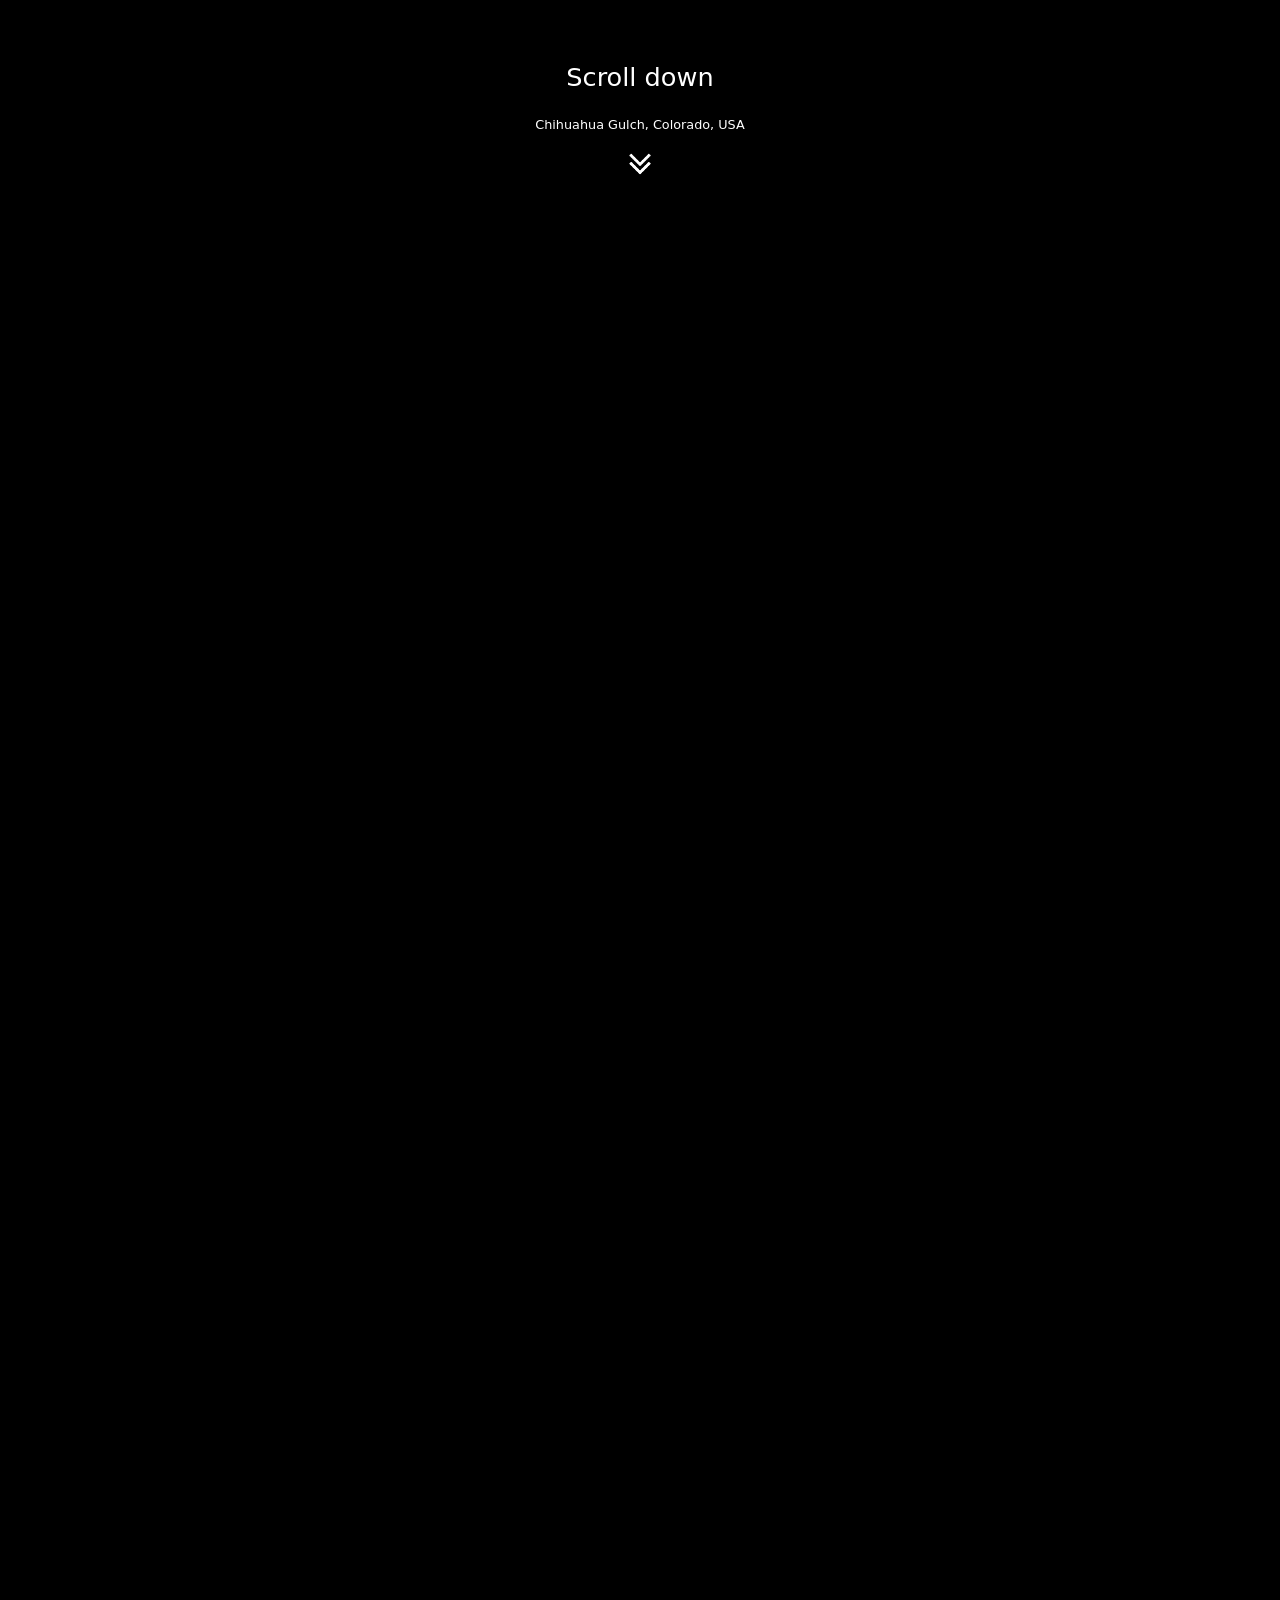
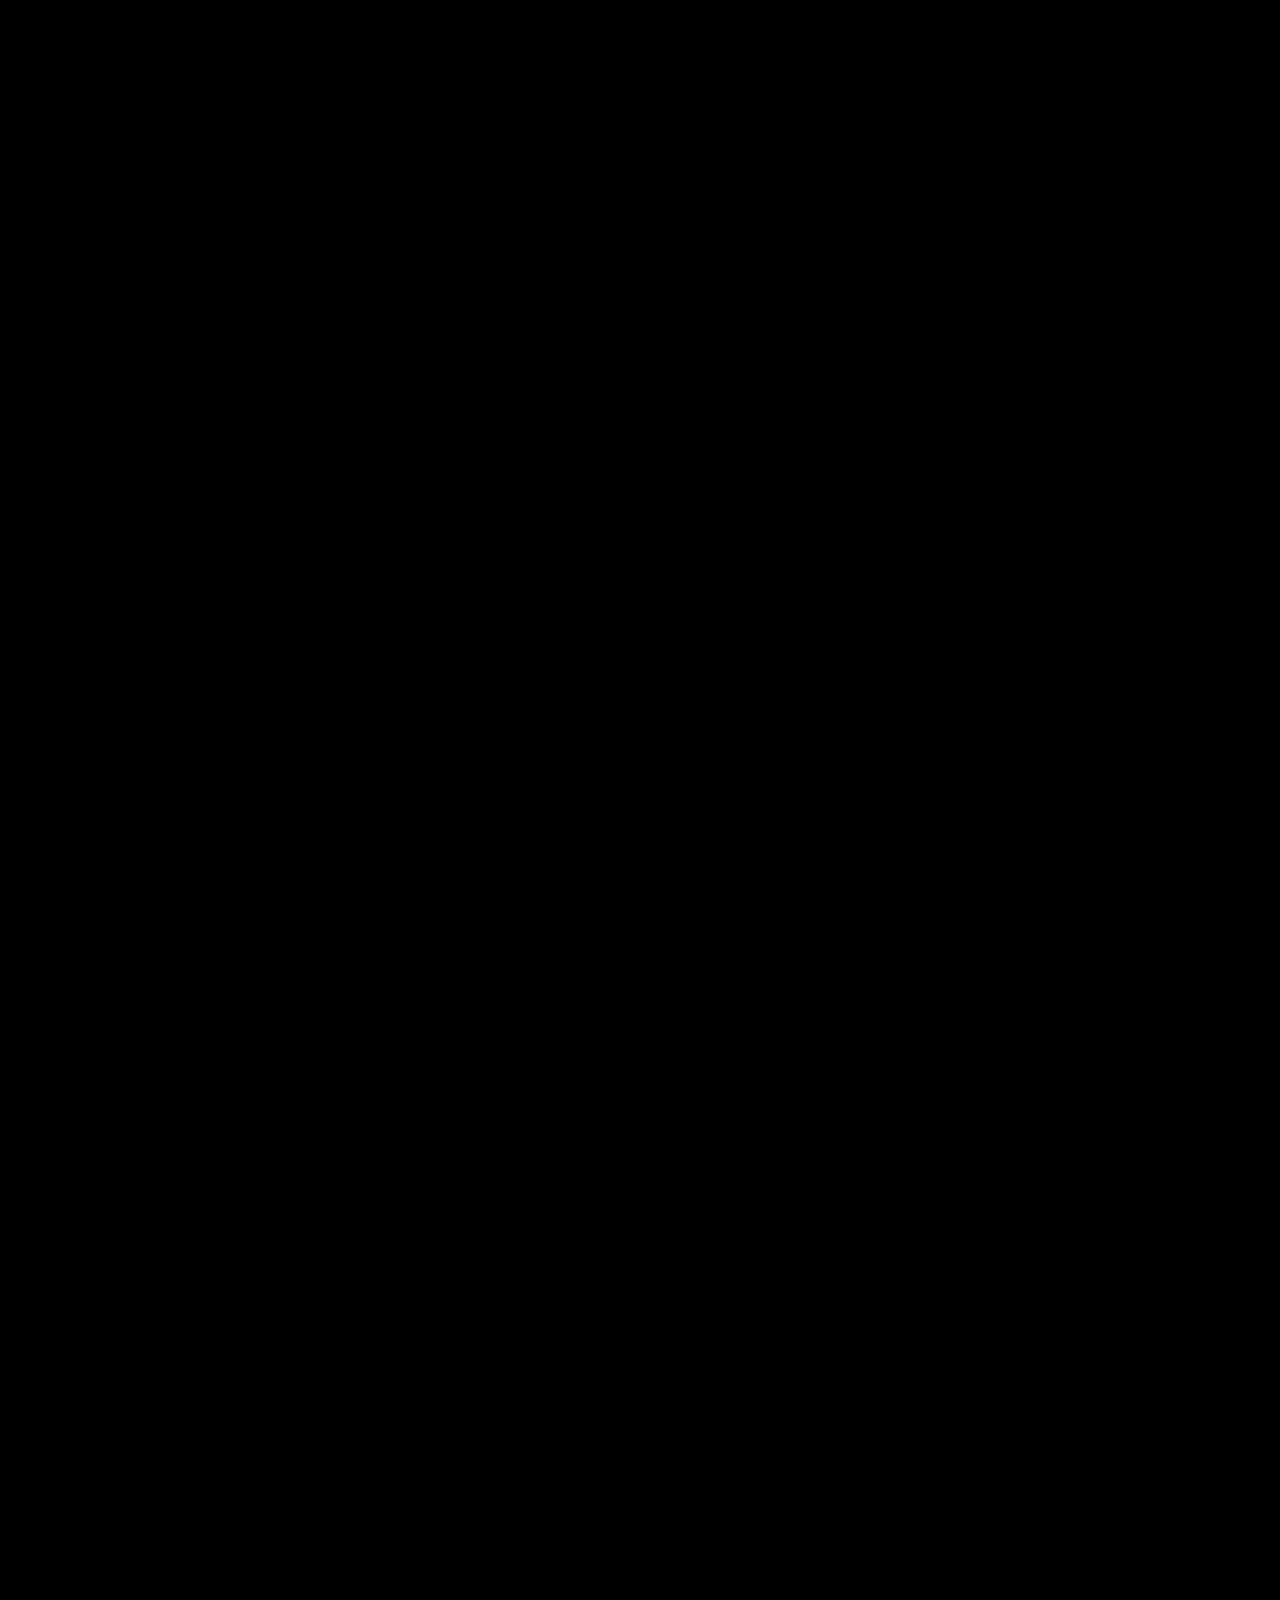
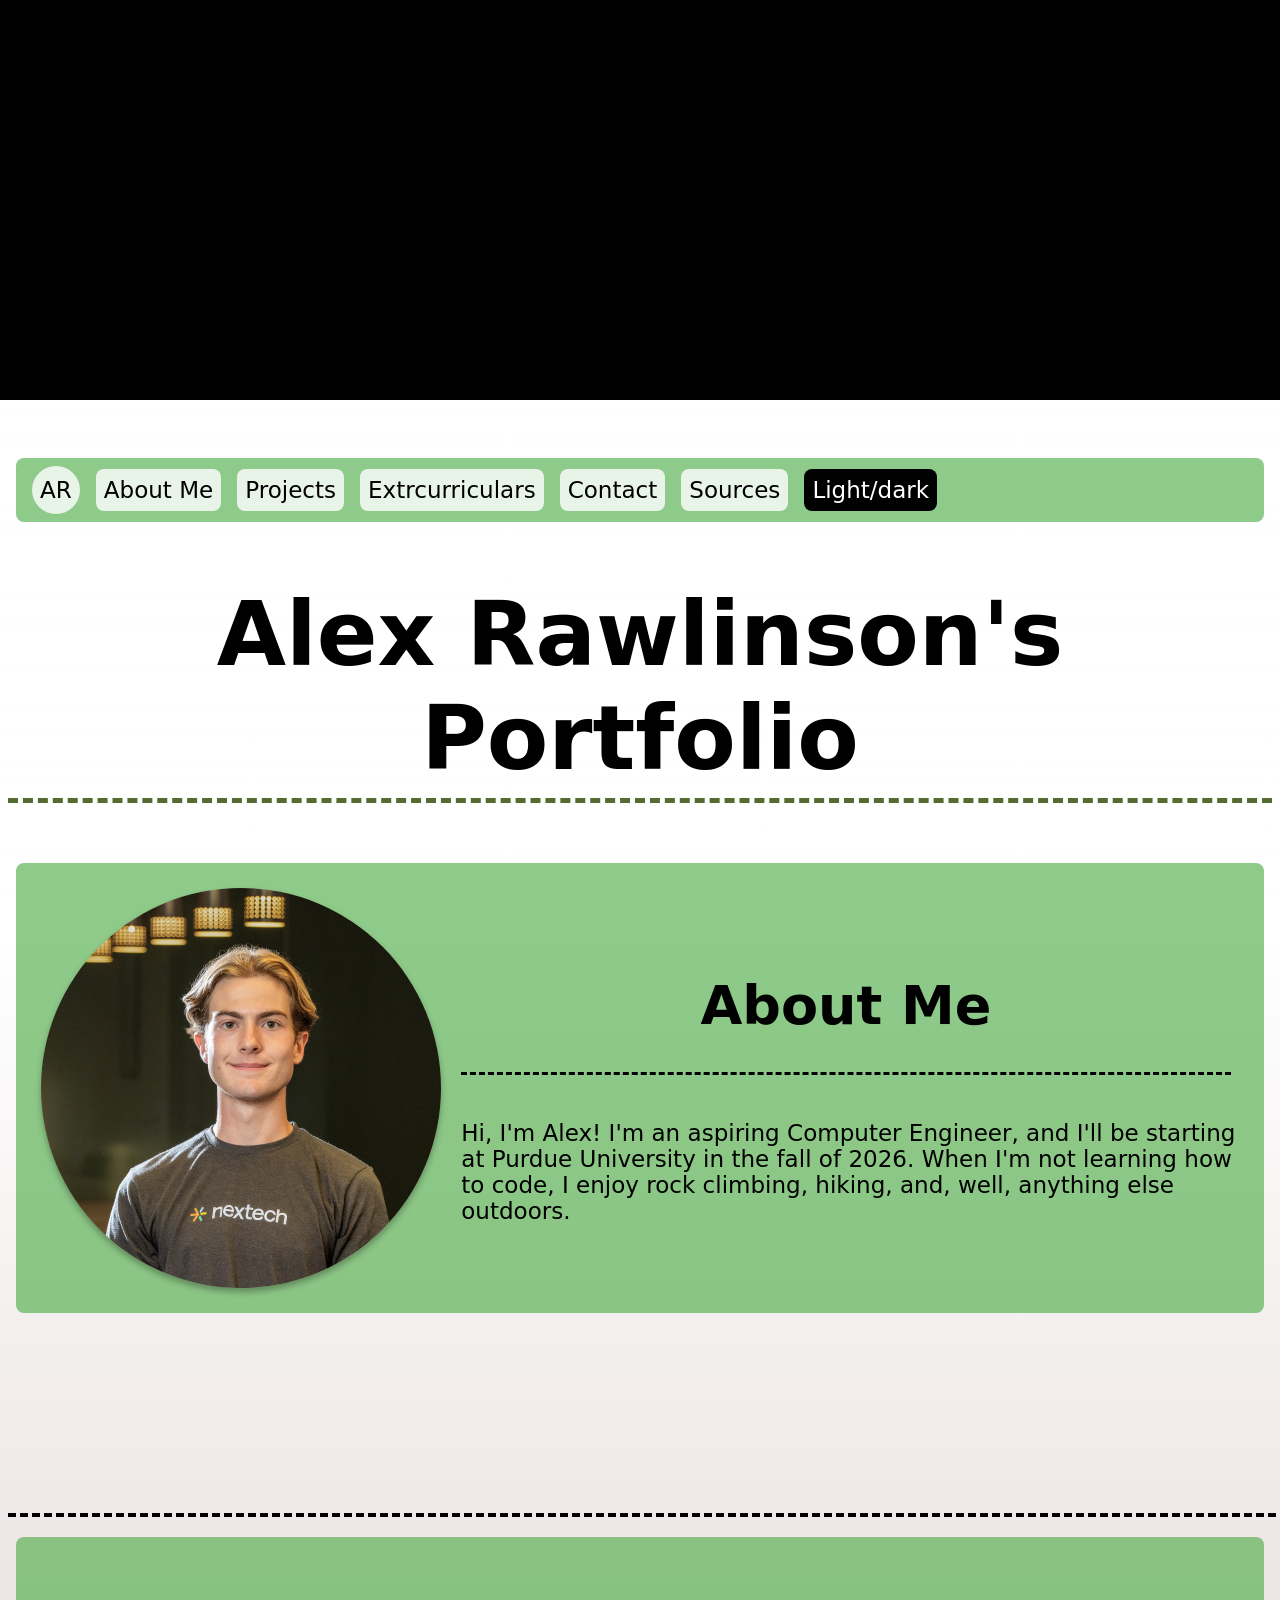
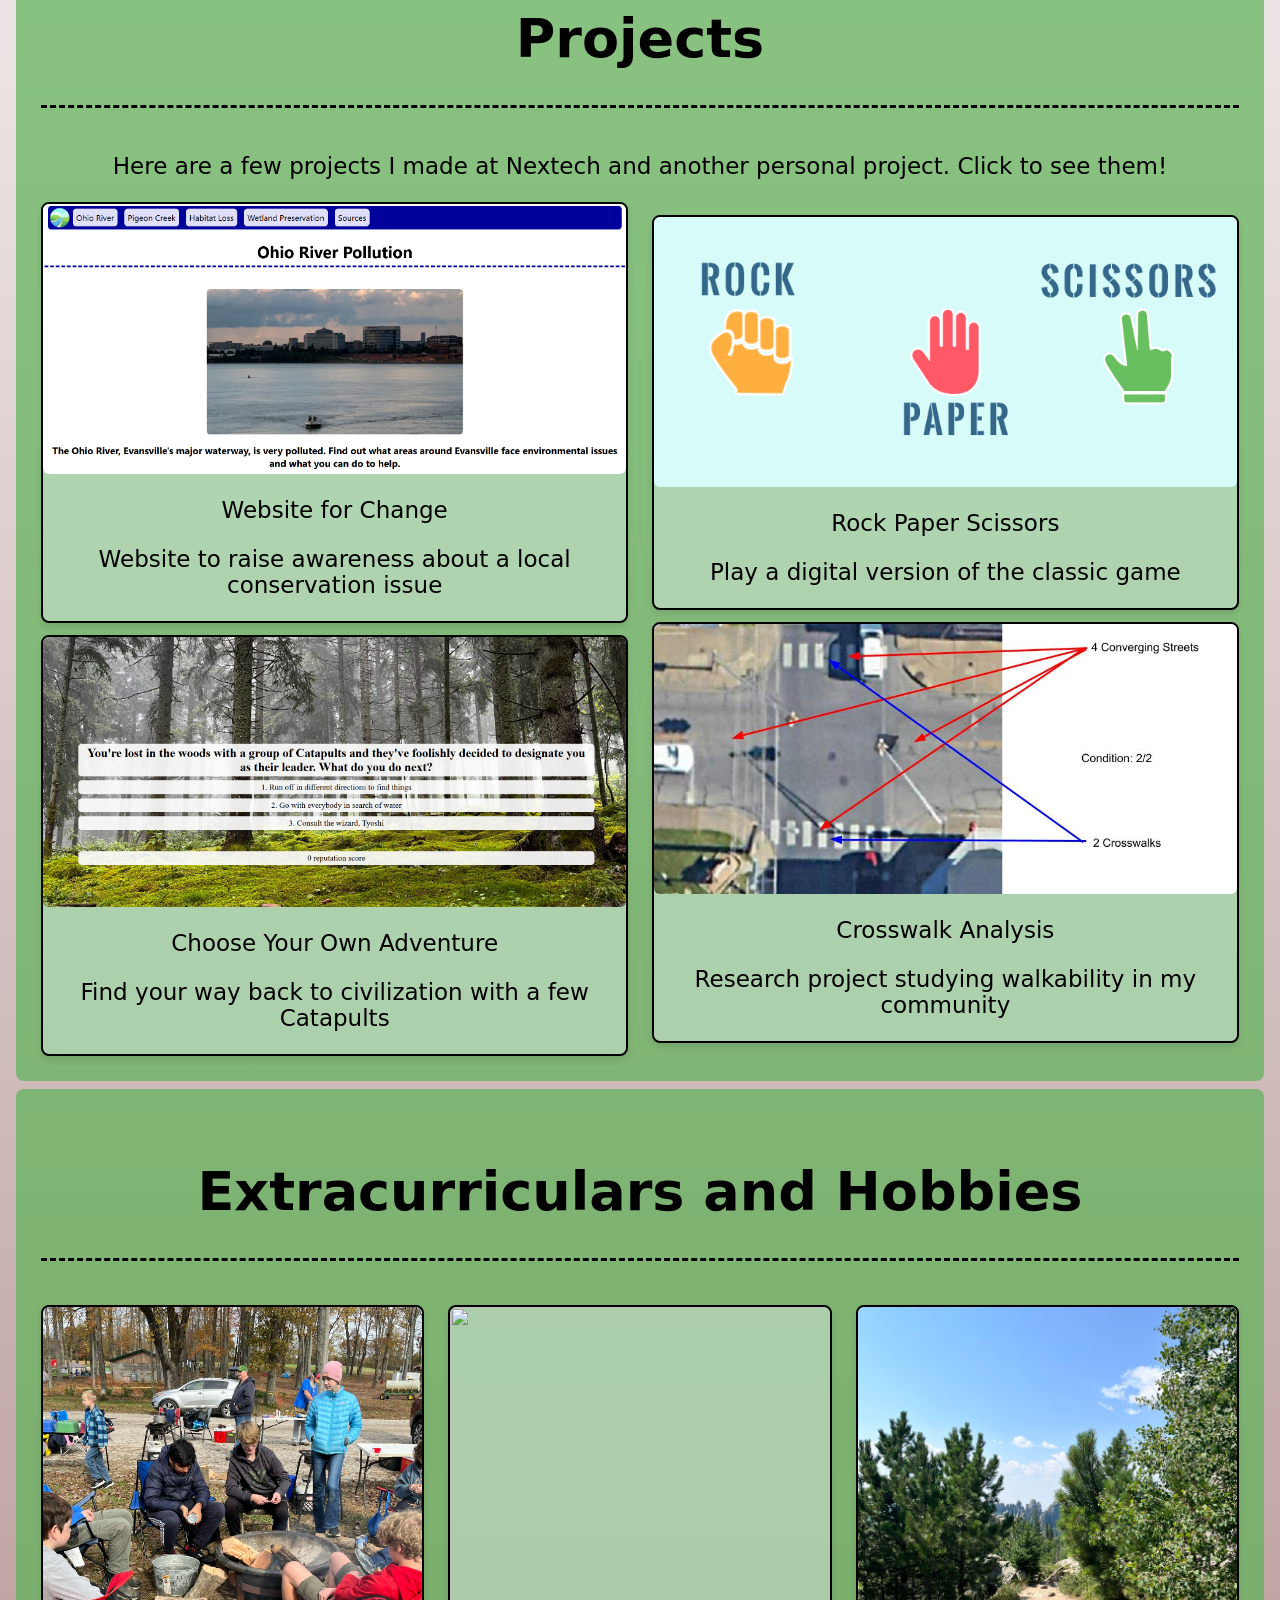
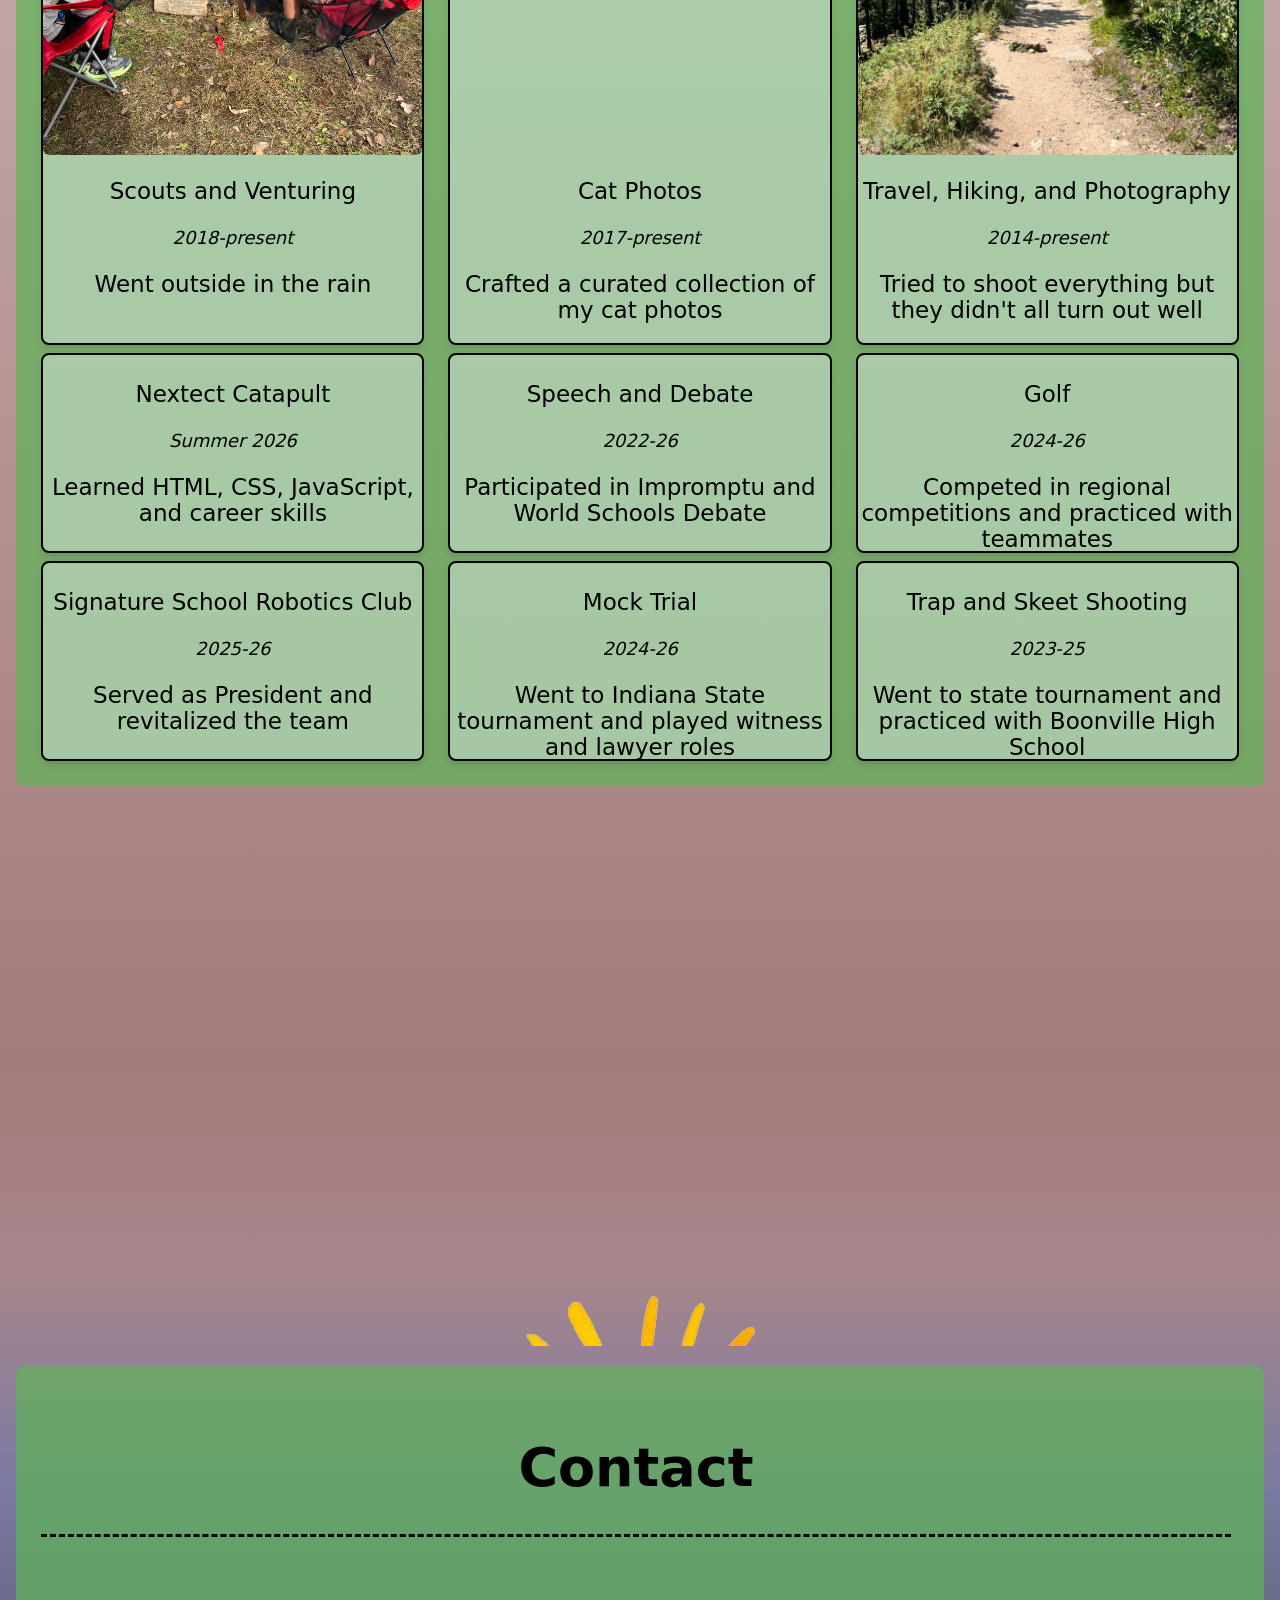
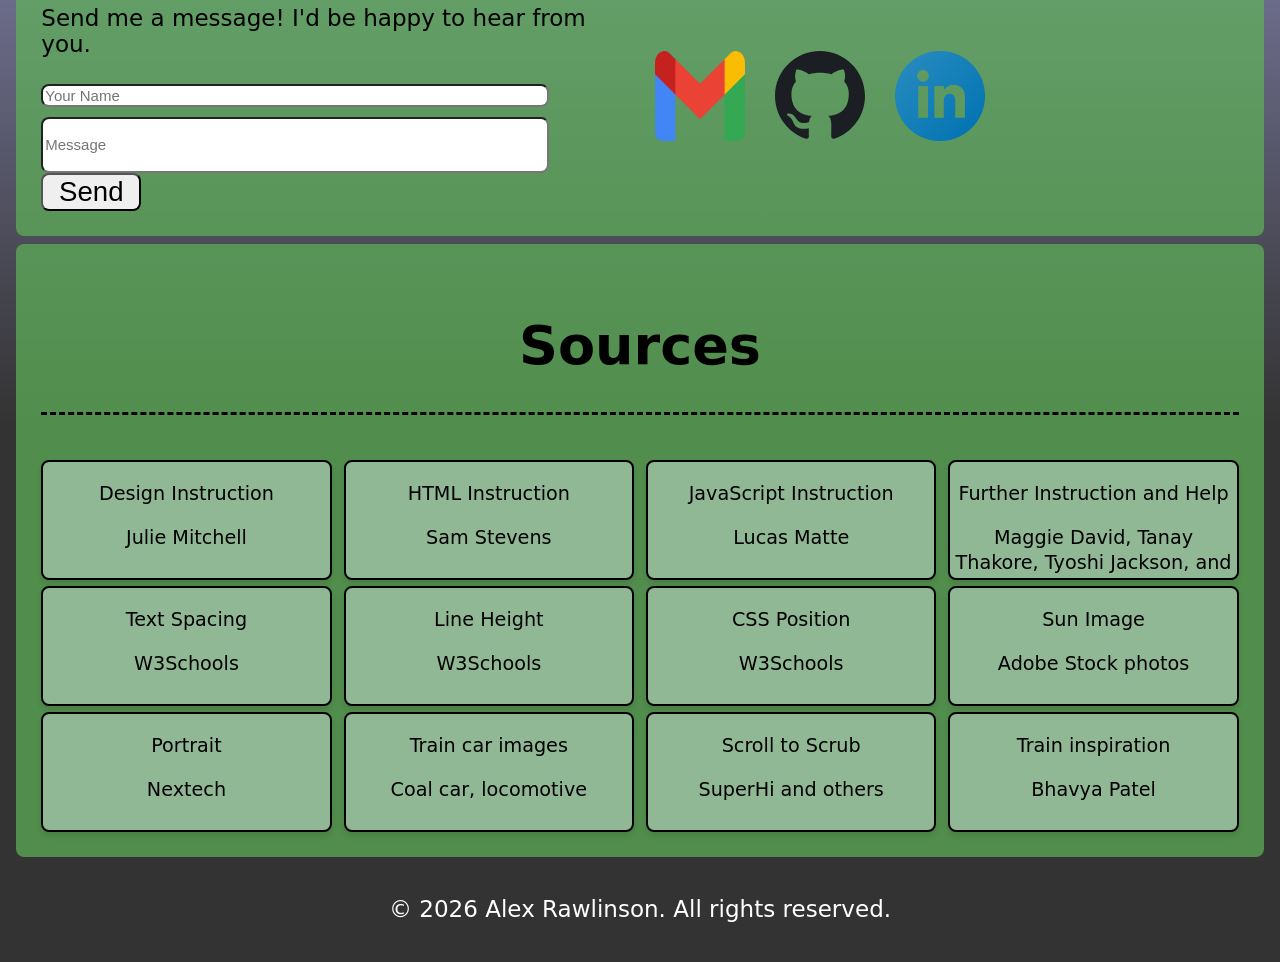
==== commit e61bf261: "finish the thing" ====
--- a/index.html
+++ b/index.html
@@ -31,8 +31,12 @@
             <a href="#start" class="navbar-icon"
                 style="border-radius: 100%; aspect-ratio: 1; text-align: center; align-items: center;">AR</a>
             <a href="#about-me" class="navbar-icon">About Me</a>
+            <a href="#projects" class="navbar-icon">Projects</a>
+            <a href="#resume" class="navbar-icon">Extrcurriculars</a>
             <a href="#contact" class="navbar-icon">Contact</a>
-            <a href="#projects" class="navbar-icon">Projects</a>
+            <a href="#sources" class="navbar-icon">Sources</a>
+            <a class="navbar-icon" style="background-color: black; color:white;" id="light-dark">Light/dark</a>
+            
         </div>
 
         <h1 style="font-size: 7vw;" id="start">Alex Rawlinson's Portfolio</h1>
@@ -97,6 +101,7 @@
         <!-- ECs and Hobbies -->
         <div class="section" id="resume" style="justify-content: center; gap: 2%;">
             <h2 style="width: 100%;">Extracurriculars and Hobbies</h2>
+            
 
             <div class="section-text">
                 <div class="resume-card" id="scouts">
@@ -114,6 +119,12 @@
                     <p style="font-weight: lighter;">Learned HTML, CSS, JavaScript, and career skills</p>
                 </div>
 
+                <div class="resume-card resume-card-mini" style="margin-top: 2%;">
+                    <p>Signature School Robotics Club</p>
+                    <p style="font-weight: lighter; font-size: 2vh; font-style: italic;">2025-26</p>
+                    <p style="font-weight: lighter;">Served as President and revitalized the team</p>
+                </div>
+
             </div>
 
             <div class="section-text">
@@ -127,9 +138,15 @@
                 </div>
 
                 <div class="resume-card resume-card-mini" style="margin-top: 2%;">
-                    <p>Sample Card</p>
-                    <p style="font-weight: lighter; font-size: 2vh; font-style: italic;">2008-present</p>
-                    <p style="font-weight: lighter;">I made a sample card</p>
+                    <p>Speech and Debate</p>
+                    <p style="font-weight: lighter; font-size: 2vh; font-style: italic;">2022-26</p>
+                    <p style="font-weight: lighter;">Participated in Impromptu and World Schools Debate</p>
+                </div>
+
+                <div class="resume-card resume-card-mini" style="margin-top: 2%;">
+                    <p>Mock Trial</p>
+                    <p style="font-weight: lighter; font-size: 2vh; font-style: italic;">2024-26</p>
+                    <p style="font-weight: lighter;">Went to Indiana State tournament and played witness and lawyer roles</p>
                 </div>
             </div>
 
@@ -137,15 +154,22 @@
                 <div class="resume-card" id="travel-photos">
                     <img src="Carousel/TravelPhotos/IMG_3187.JPEG" class="resume-image" id="travel-img">
                     <p>Travel, Hiking, and Photography</p>
-                    <p style="font-weight: lighter; font-size: 2vh; font-style: italic;">2025-present</p>
+                    <p style="font-weight: lighter; font-size: 2vh; font-style: italic;">2014-present</p>
                     <p style="font-weight: lighter;">Tried to shoot everything but they didn't all turn out well</p>
                 </div>
 
                 <div class="resume-card resume-card-mini" style="margin-top: 2%;">
-                    <p>Sample Card</p>
-                    <p style="font-weight: lighter; font-size: 2vh; font-style: italic;">2008-present</p>
-                    <p style="font-weight: lighter;">I made a sample card</p>
-                </div>
+                    <p>Golf</p>
+                    <p style="font-weight: lighter; font-size: 2vh; font-style: italic;">2024-26</p>
+                    <p style="font-weight: lighter;">Competed in regional competitions and practiced with teammates</p>
+                </div>
+
+                <div class="resume-card resume-card-mini" style="margin-top: 2%;">
+                    <p>Trap and Skeet Shooting</p>
+                    <p style="font-weight: lighter; font-size: 2vh; font-style: italic;">2023-25</p>
+                    <p style="font-weight: lighter;">Went to state tournament and practiced with Boonville High School</p>
+                </div>
+
             </div>
         </div>
 
@@ -155,18 +179,25 @@
 
 
         <div class="section" id="contact">
-            <img src="Assets/hiking-trail.jpg" alt="my resume" class="section-image">
-            <div class="section-text">
-                <h2 style="margin-right: 8px">Contact</h2>
+            <h2 style="margin-right: 8px; width: 100%;">Contact</h2>
+            <!-- <img src="Assets/gmail-icon.svg.webp" alt="my resume" class="contact-icon"> -->
+            <div class="section-text">
+                
                 <p>Send me a message! I'd be happy to hear from you.</p>
-                <input placeholder="Your Name"><br>
-                <input placeholder="Message" style="height: 50px; margin-top: 10px;">
-                <button>Send</button>
+                <input placeholder="Your Name" id="mail-name"><br>
+                <input placeholder="Message" style="height: 50px; margin-top: 10px;" id="mail-message">
+                <button id="send-button">Send</button>
+            </div>
+
+            <div class="section-text" style="display: inline-flex">
+                <img src="Assets/gmail-icon.svg.webp" class="contact-icon" id="gmail" alt="Gmail logo">
+                <img src="Assets/github-icon.svg" class="contact-icon" id="github" alt="Github logo">
+                <img src="Assets/linkedin.png" class="contact-icon" id="linkedin" alt="Linkedin logo">
             </div>
             
         </div>
 
-        <div class="section" id="resume" style="justify-content: center; gap: 1%;">
+        <div class="section" id="sources" style="justify-content: center; gap: 1%;">
             <h2 style="width: 100%;">Sources</h2>
 
             <div class="section-text">
@@ -176,13 +207,13 @@
                 </div>
 
                 <div class="resume-card source-card" style="margin-top: 2%;">
-                    <p>Line Spacing</p>
+                    <p>Text Spacing</p>
                     <a href="https://www.w3schools.com/css/css_text_spacing.asp">W3Schools</a>
                 </div>
 
                 <div class="resume-card source-card" style="margin-top: 2%;">
-                    <p>Nextect Catapult</p>
-                    <p style="font-weight: lighter;">Learned HTML, CSS, JavaScript, and career skills</p>
+                    <p>Portrait</p>
+                    <p style="font-weight: lighter;">Nextech</p>
                 </div>
 
             </div>
@@ -194,13 +225,14 @@
                 </div>
 
                 <div class="resume-card source-card" style="margin-top: 2%;">
-                    <p>Nextect Catapult</p>
-                    <p style="font-weight: lighter;">Learned HTML, CSS, JavaScript, and career skills</p>
-                </div>
-
-                <div class="resume-card source-card" style="margin-top: 2%;">
-                    <p>Nextect Catapult</p>
-                    <p style="font-weight: lighter;">Learned HTML, CSS, JavaScript, and career skills</p>
+                    <p>Line Height</p>
+                    <a href="https://www.w3schools.com/cssref/pr_dim_line-height.php">W3Schools</a>
+                </div>
+
+                <div class="resume-card source-card" style="margin-top: 2%;">
+                    <p>Train car images</p>
+                    <a href="https://www.shutterstock.com/image-vector/black-silhouette-wagon-delivering-coal-mine-2696785239">Coal car, </a>
+                    <a href="https://www.reddit.com/r/CollegeBasketball/comments/1d12671/ranking_schools_logos_in_their_history_day_8/">locomotive</a>
                 </div>
             </div>
 
@@ -211,13 +243,13 @@
                 </div>
 
                 <div class="resume-card source-card" style="margin-top: 2%;">
-                    <p>Nextect Catapult</p>
-                    <p style="font-weight: lighter;">Learned HTML, CSS, JavaScript, and career skills</p>
-                </div>
-
-                <div class="resume-card source-card" style="margin-top: 2%;">
-                    <p>Nextect Catapult</p>
-                    <p style="font-weight: lighter;">Learned HTML, CSS, JavaScript, and career skills</p>
+                    <p>CSS Position</p>
+                    <a href="https://www.w3schools.com/css/css_position.asp">W3Schools</a>
+                </div>
+
+                <div class="resume-card source-card" style="margin-top: 2%;">
+                    <p>Scroll to Scrub</p>
+                    <a href="https://www.youtube.com/watch?v=L1eu737bu70&t=15s">SuperHi and others</a>
                 </div>
             </div>
 
@@ -228,13 +260,13 @@
                 </div>
 
                 <div class="resume-card source-card" style="margin-top: 2%;">
-                    <p>Nextect Catapult</p>
-                    <p style="font-weight: lighter;">Learned HTML, CSS, JavaScript, and career skills</p>
-                </div>
-
-                <div class="resume-card source-card" style="margin-top: 2%;">
-                    <p>Nextect Catapult</p>
-                    <p style="font-weight: lighter;">Learned HTML, CSS, JavaScript, and career skills</p>
+                    <p>Sun Image</p>
+                    <a href="https://stock.adobe.com/search?k=sun+clipart">Adobe Stock photos</a>
+                </div>
+
+                <div class="resume-card source-card" style="margin-top: 2%;">
+                    <p>Train inspiration</p>
+                    <p style="font-weight: lighter;">Bhavya Patel</p>
                 </div>
 
             </div>
--- a/style.css
+++ b/style.css
@@ -131,7 +131,7 @@
     margin-left: auto;
     margin-right: auto;
     border-radius: 8px;
-    flex: 0 1 300px;
+    /* flex: 0 1 300px; */
     z-index: 10;
 }
 
@@ -225,7 +225,7 @@
 .navbar {
     display: flex;
     justify-content: flex-start;
-    background-color: darkolivegreen;
+    background-color: rgba(94, 180, 87, 0.7);
     padding: 8px;
     margin: 8px;
     margin-top: 50px;
@@ -245,7 +245,7 @@
 .navbar-icon {
     display: flex;
     justify-content: flex-start;
-    background-color: lightgoldenrodyellow;
+    background-color: rgba(255, 255, 255, 0.8);
     color: rgb(0, 0, 0);
     padding: 8px;
     margin-left: 8px;
@@ -281,7 +281,7 @@
     text-align: center;
     padding: 8px;
     margin: 1px;
-    color: black;
+    color: rgb(255, 255, 255);
     align-items: center;
     flex-grow: 1;
     z-index: 10;
@@ -379,14 +379,14 @@
     height: 100vh;
 }
 
-.sunset-container{
+.sunset-container {
     width: 100vw;
     height: 60vh;
     margin-top: 20px;
     margin-bottom: 20px;
     position: relative;
     z-index: 26;
-    overflow:hidden;
+    overflow: hidden;
 }
 
 .sun-image {
@@ -394,23 +394,25 @@
     position: absolute;
     top: 90%;
     left: 50%;
-    transform:translateX(-50%)
-}
-
-input{
-    border-radius: 8px;
-    width: 400px;
+    transform: translateX(-50%)
+}
+
+input {
+    border-radius: 8px;
+    width: 500px;
     font-size: 15px;
 }
 
-button{
+button {
     width: 100px;
     font-size: larger;
     border-radius: 8px;
 
 }
 
-.contact-icon{
-    width:50px;
-    border-radius: 50%;
+.contact-icon {
+    width: 90px;
+    margin: 15px;
+    /* border-radius: 50%; */
+    /* aspect-ratio: 1; */
 }
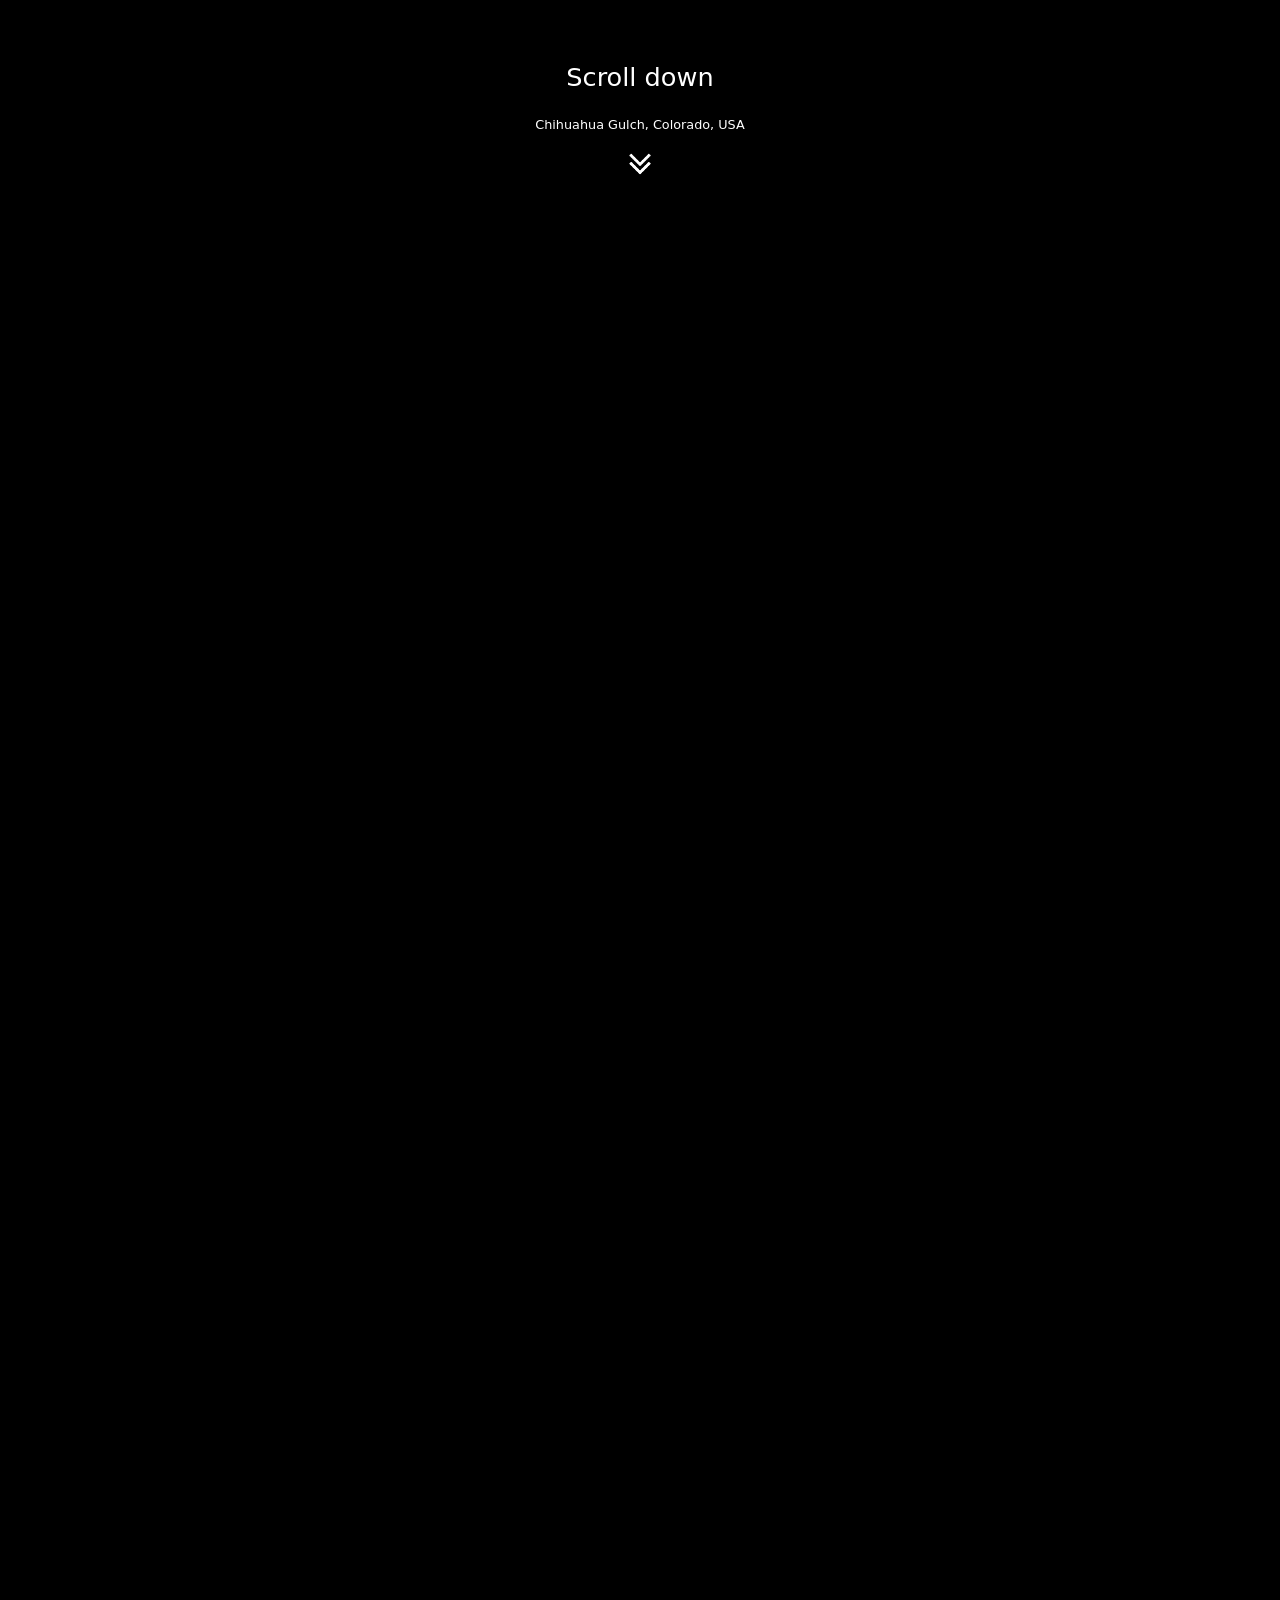
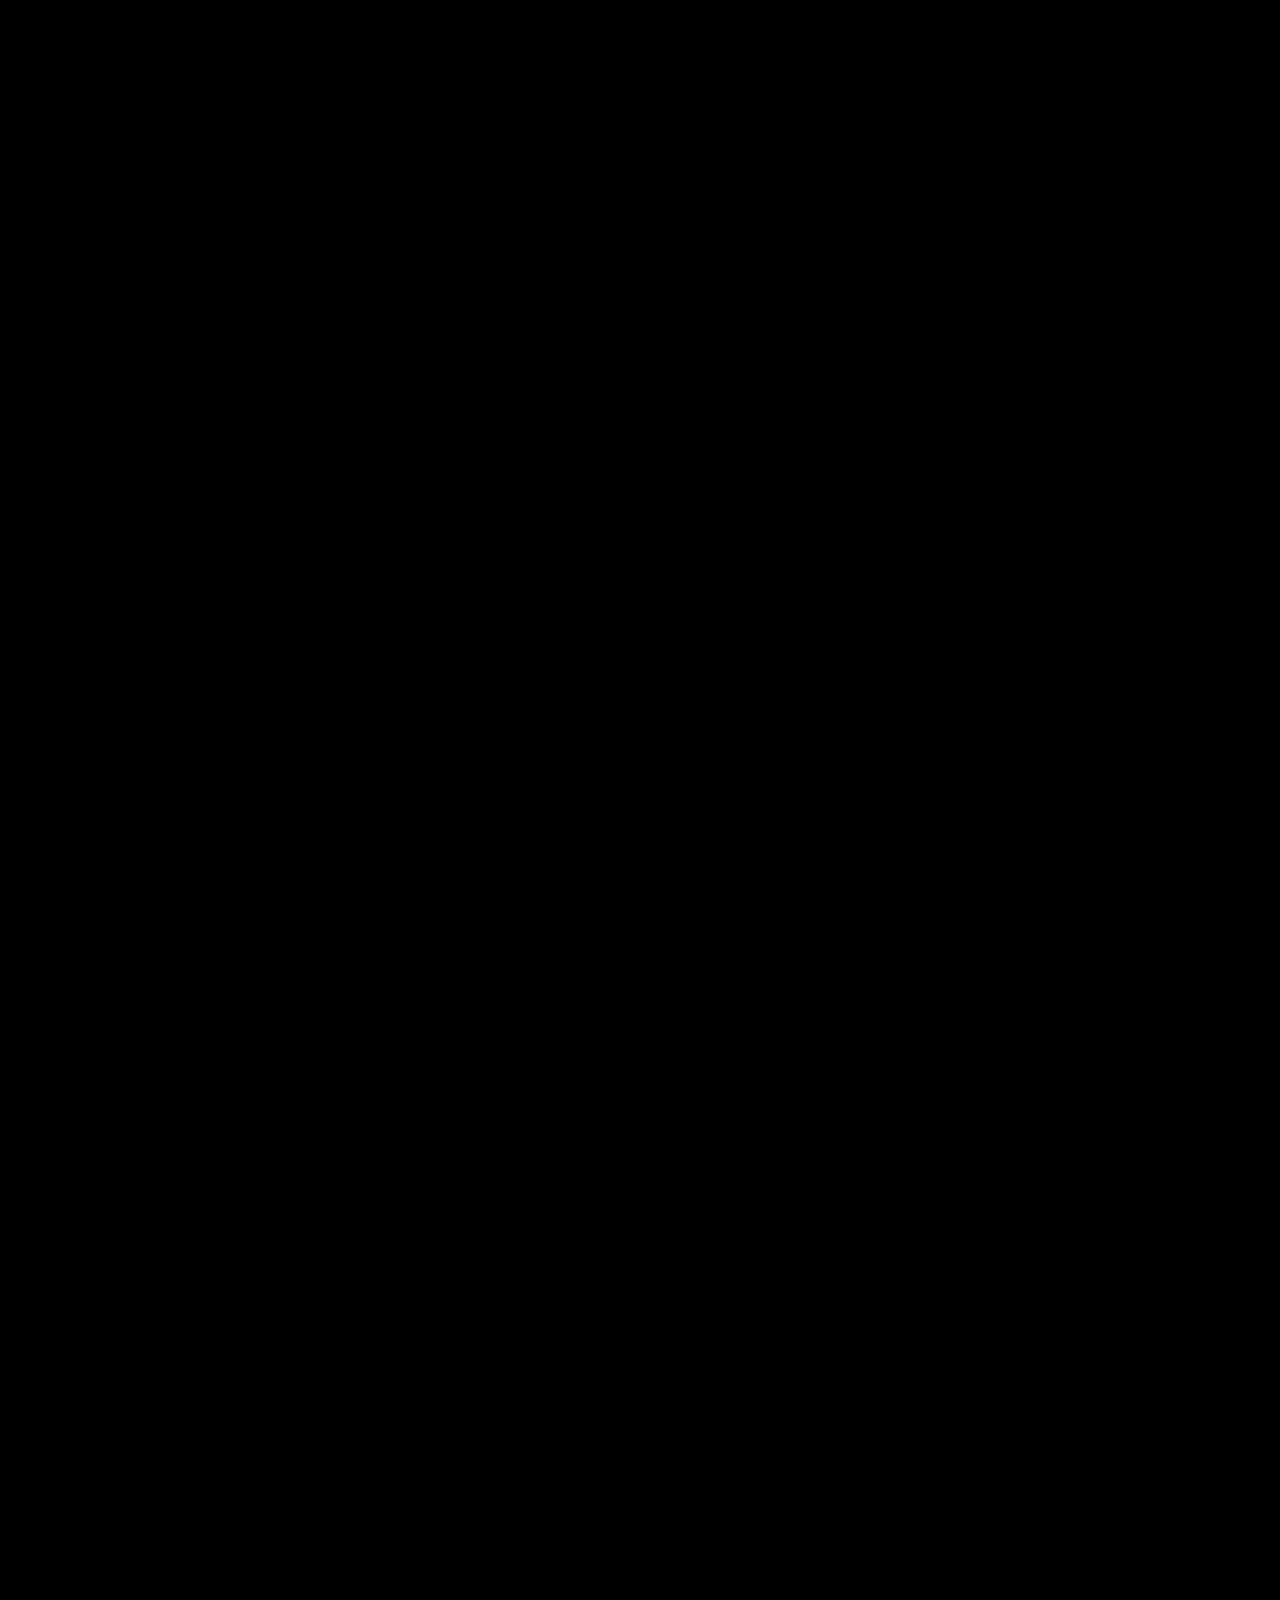
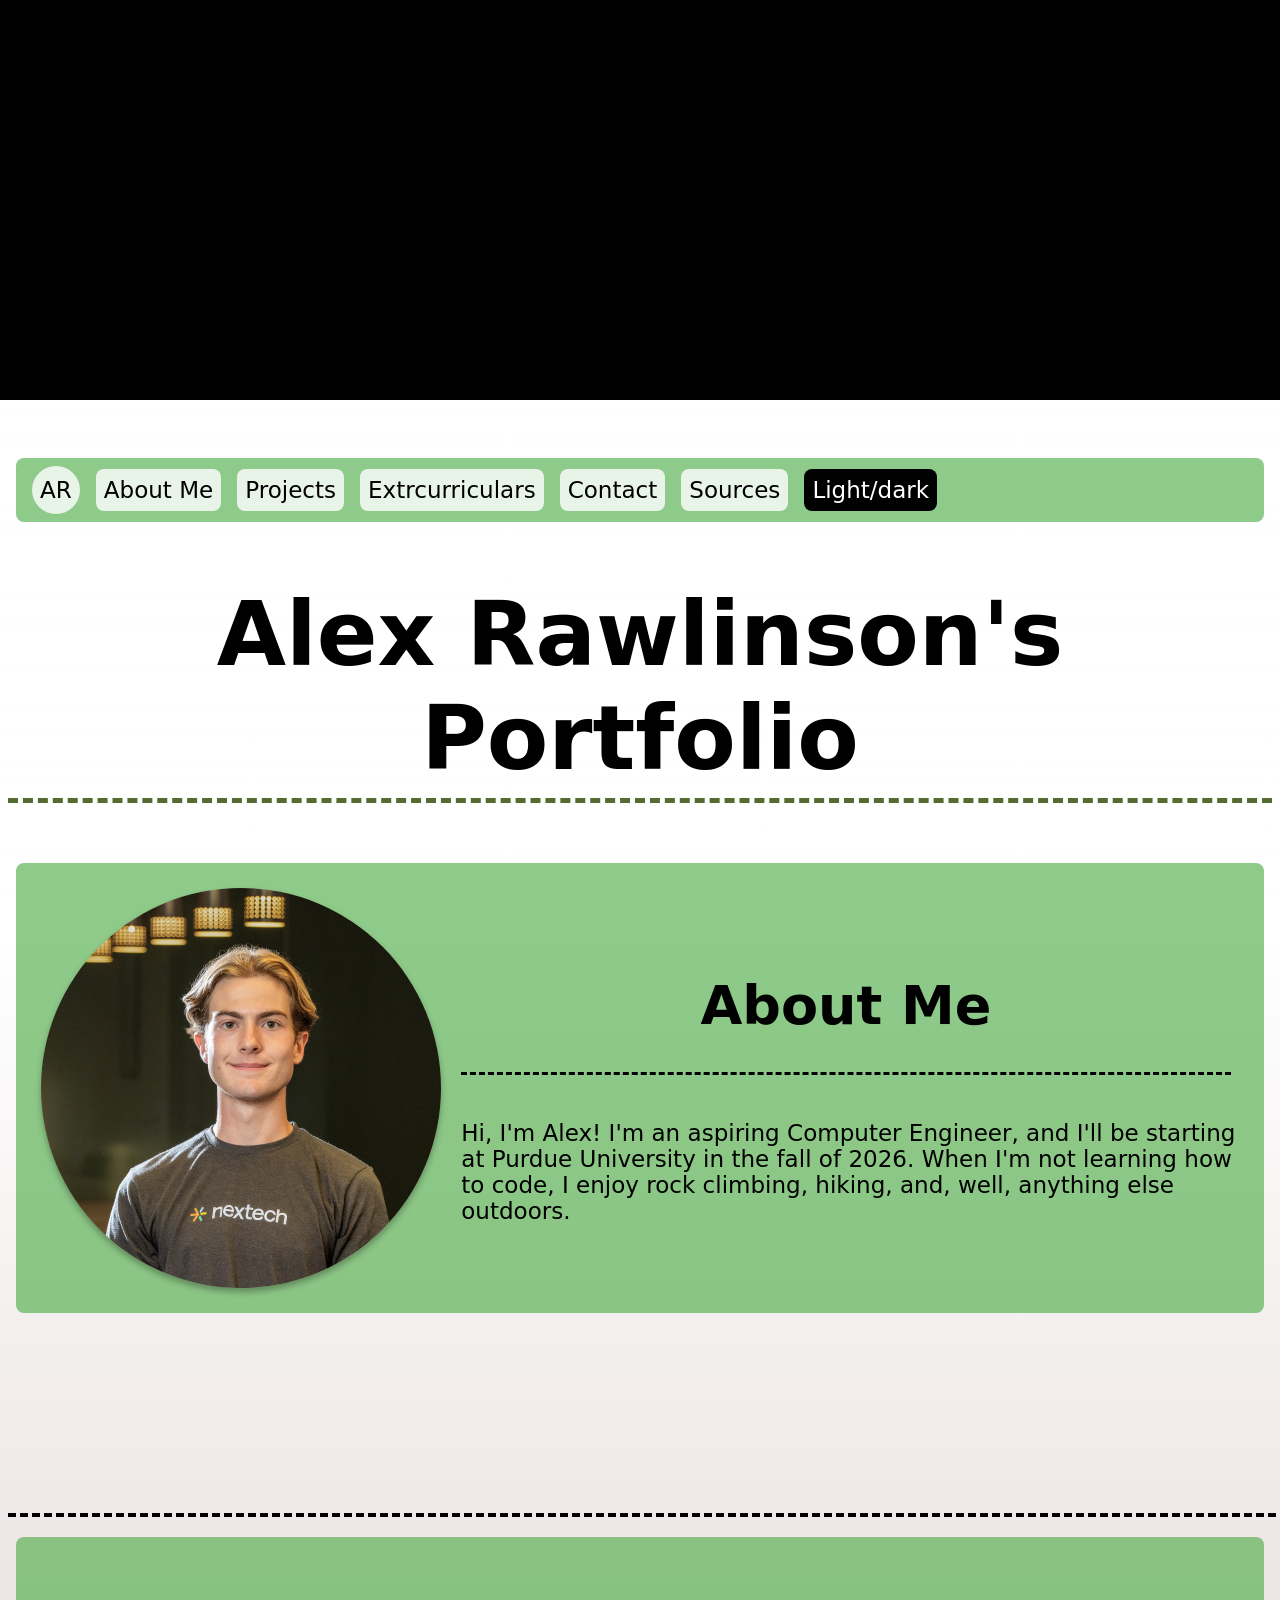
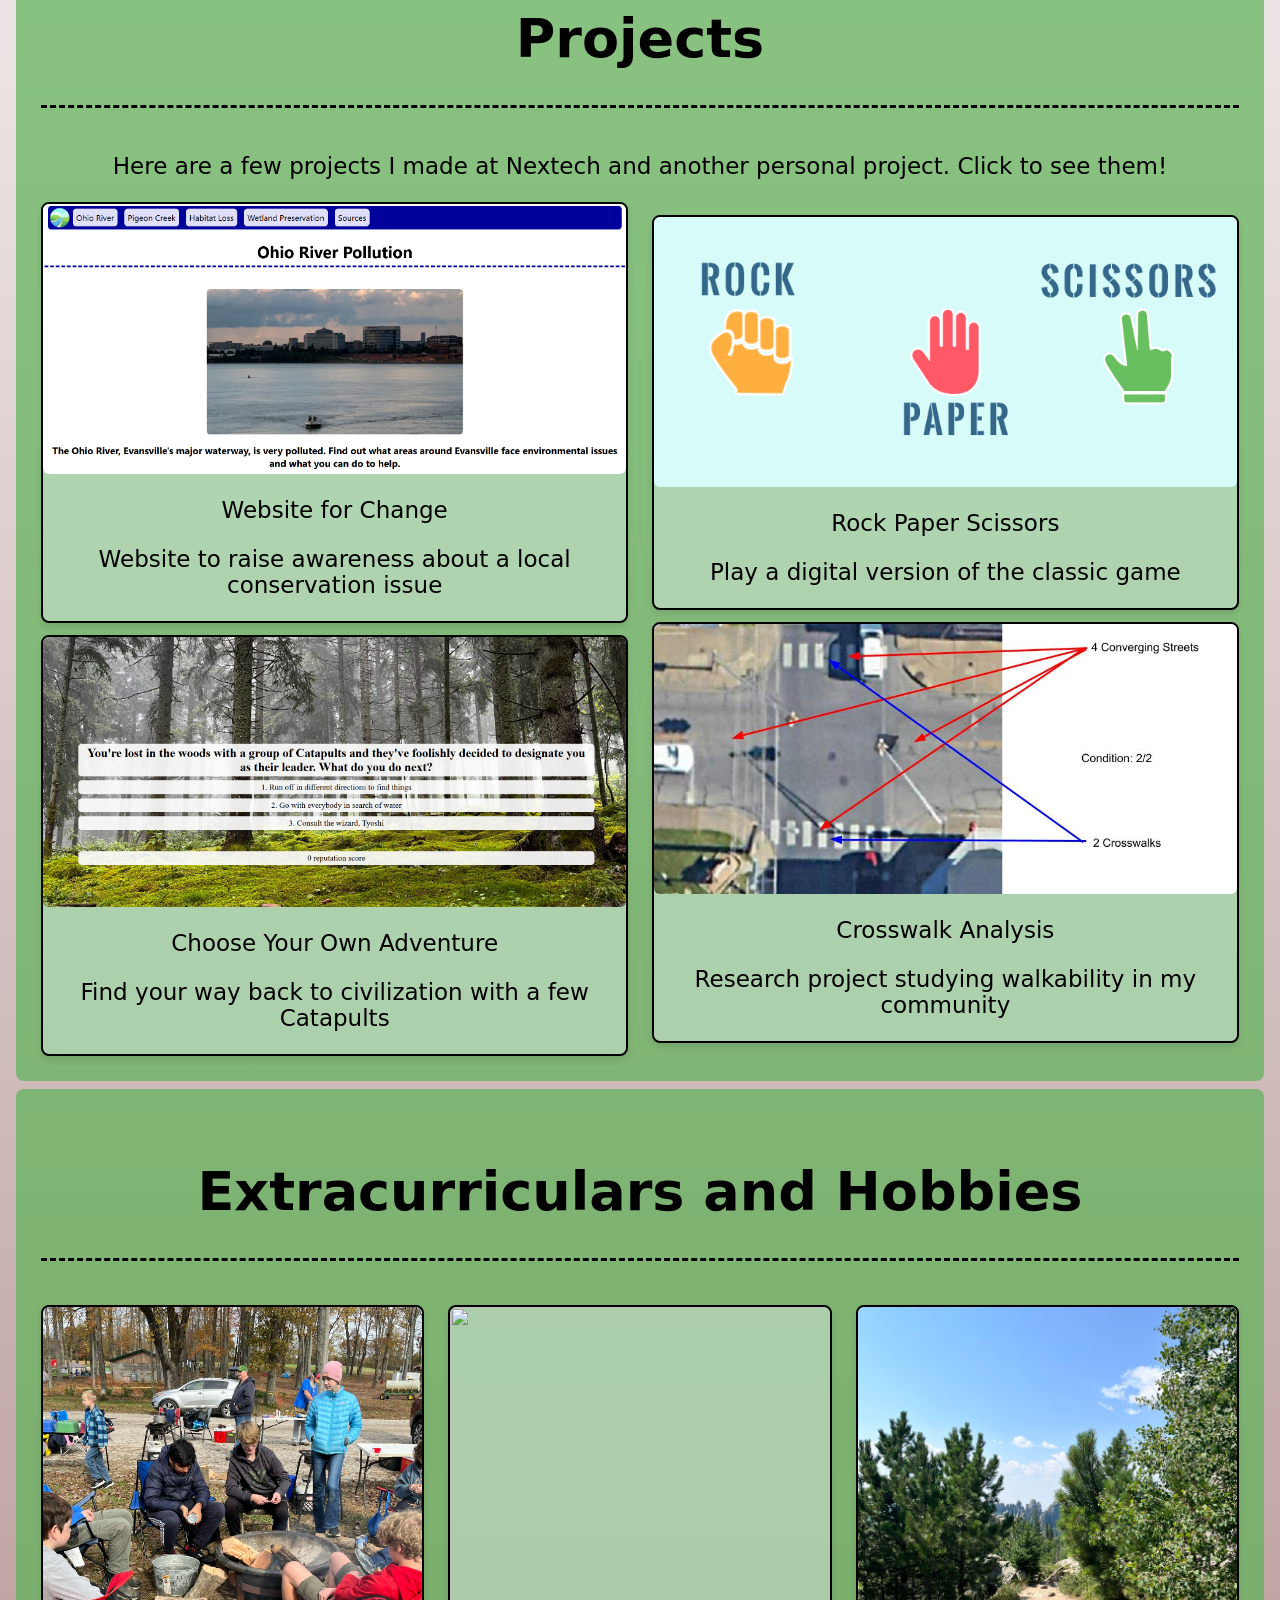
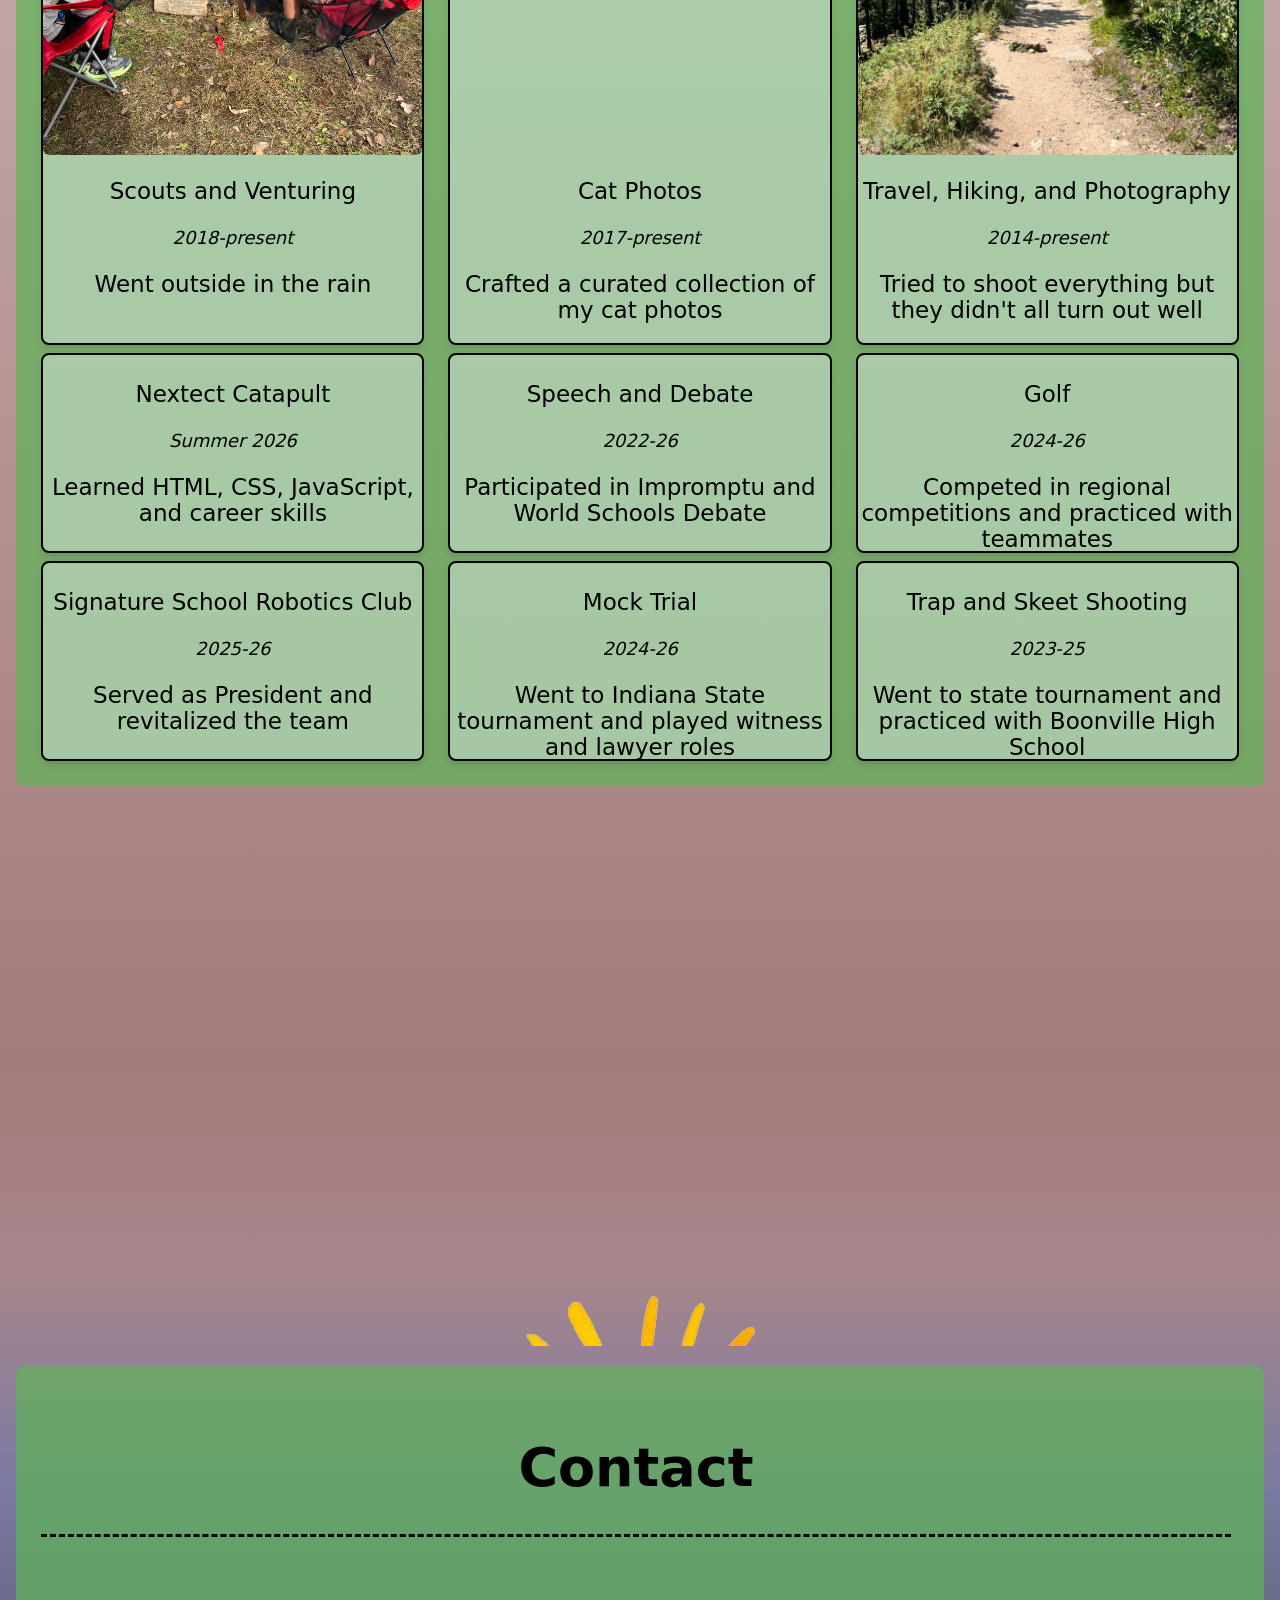
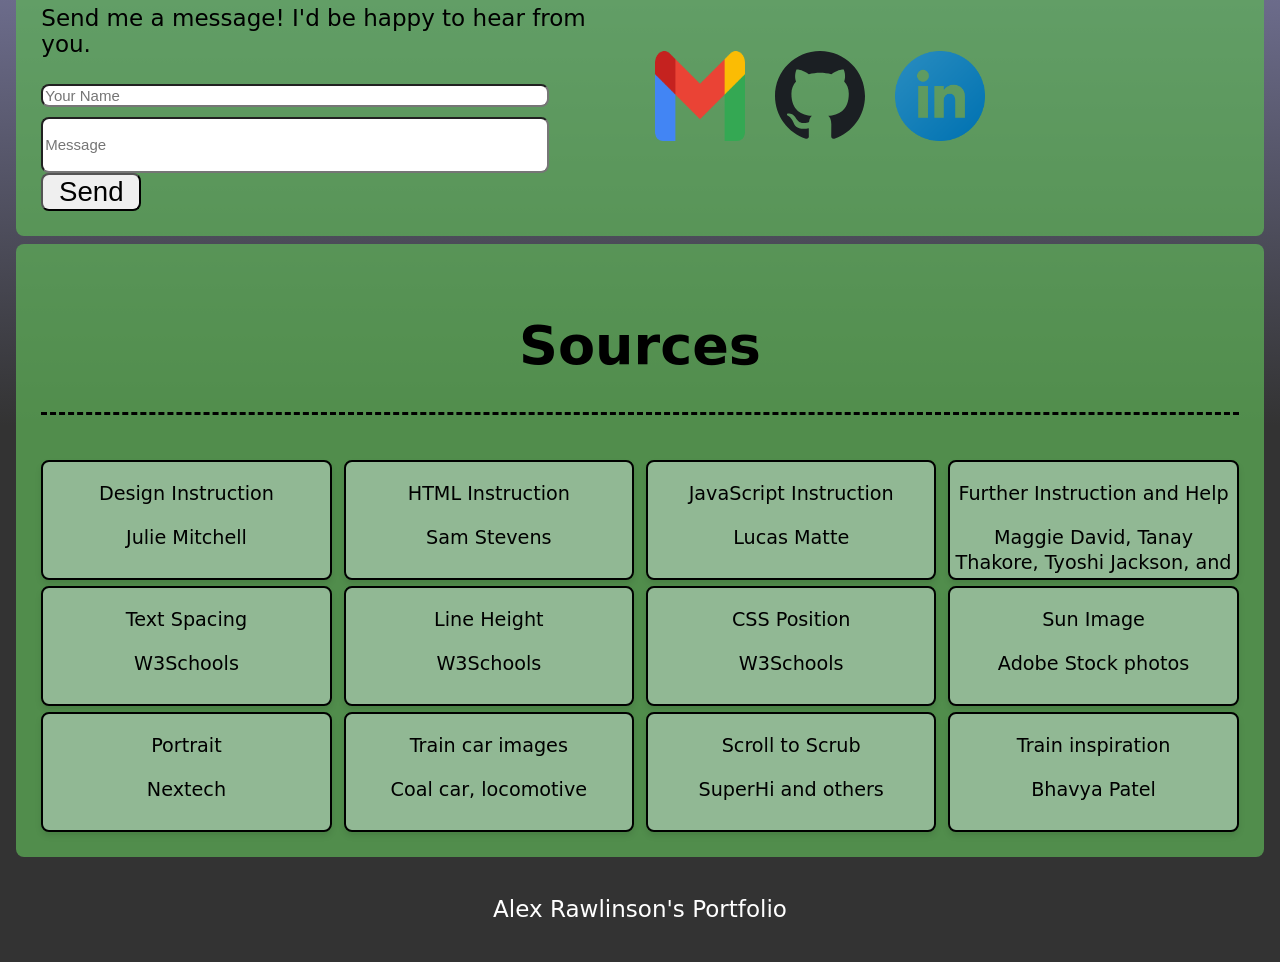
==== commit 929711a6: "change footer" ====
--- a/index.html
+++ b/index.html
@@ -278,7 +278,7 @@
 
 
         <div class="footer">
-            <p>&copy 2026 Alex Rawlinson. All rights reserved.</p>
+            <p>Alex Rawlinson's Portfolio</p>
         </div>
     </div>
 </body>
